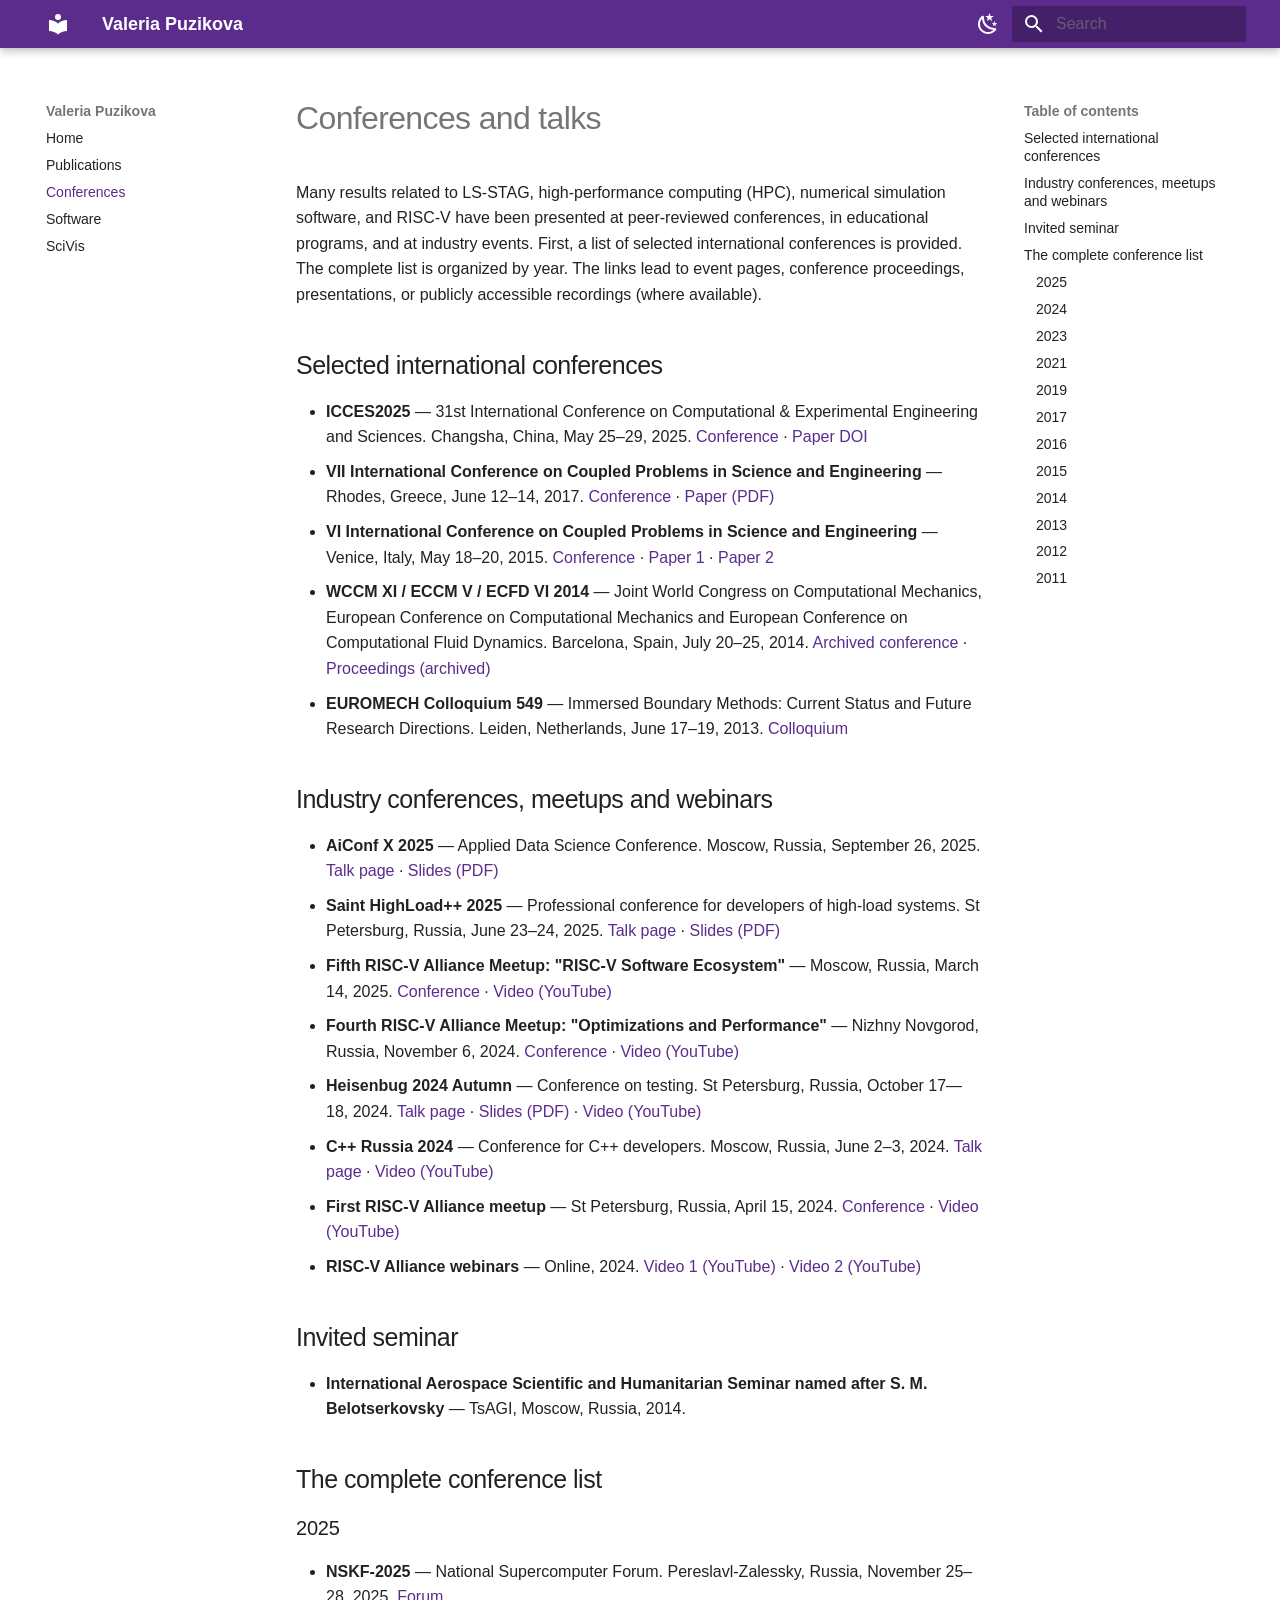
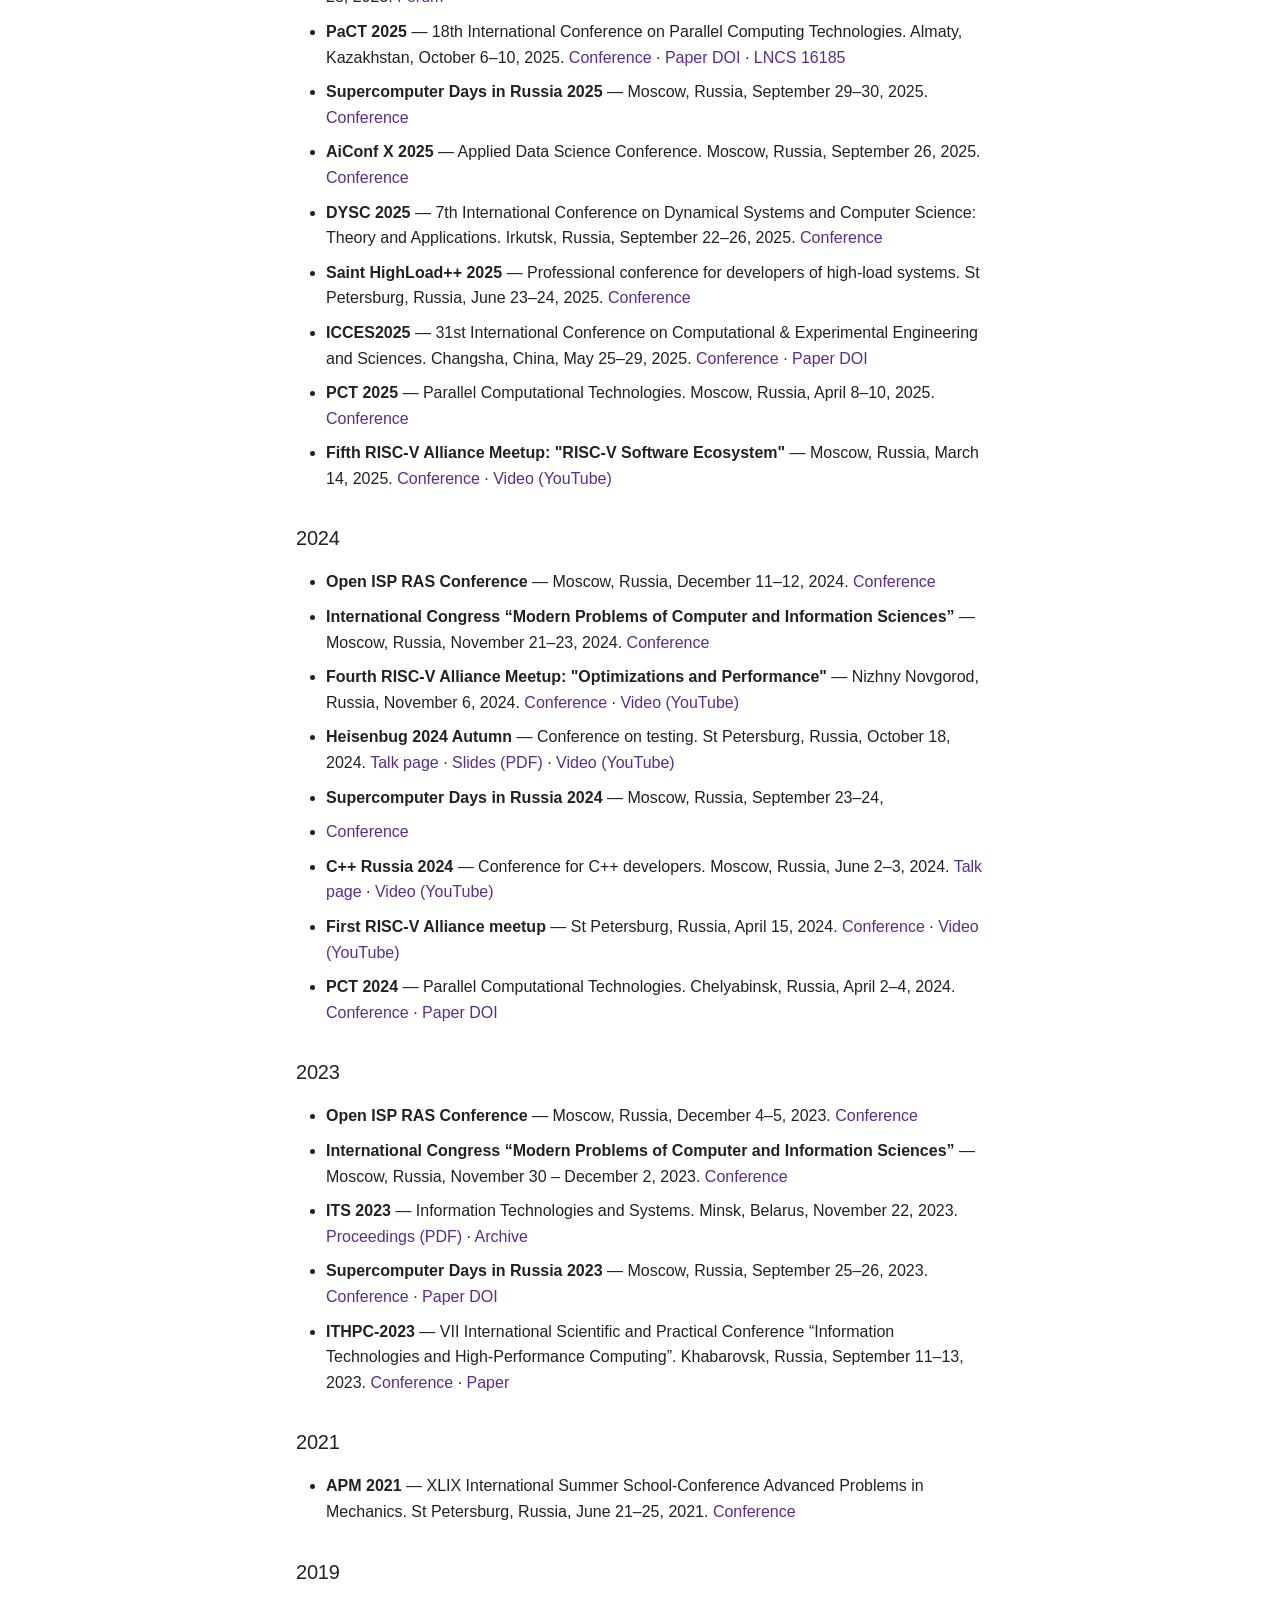
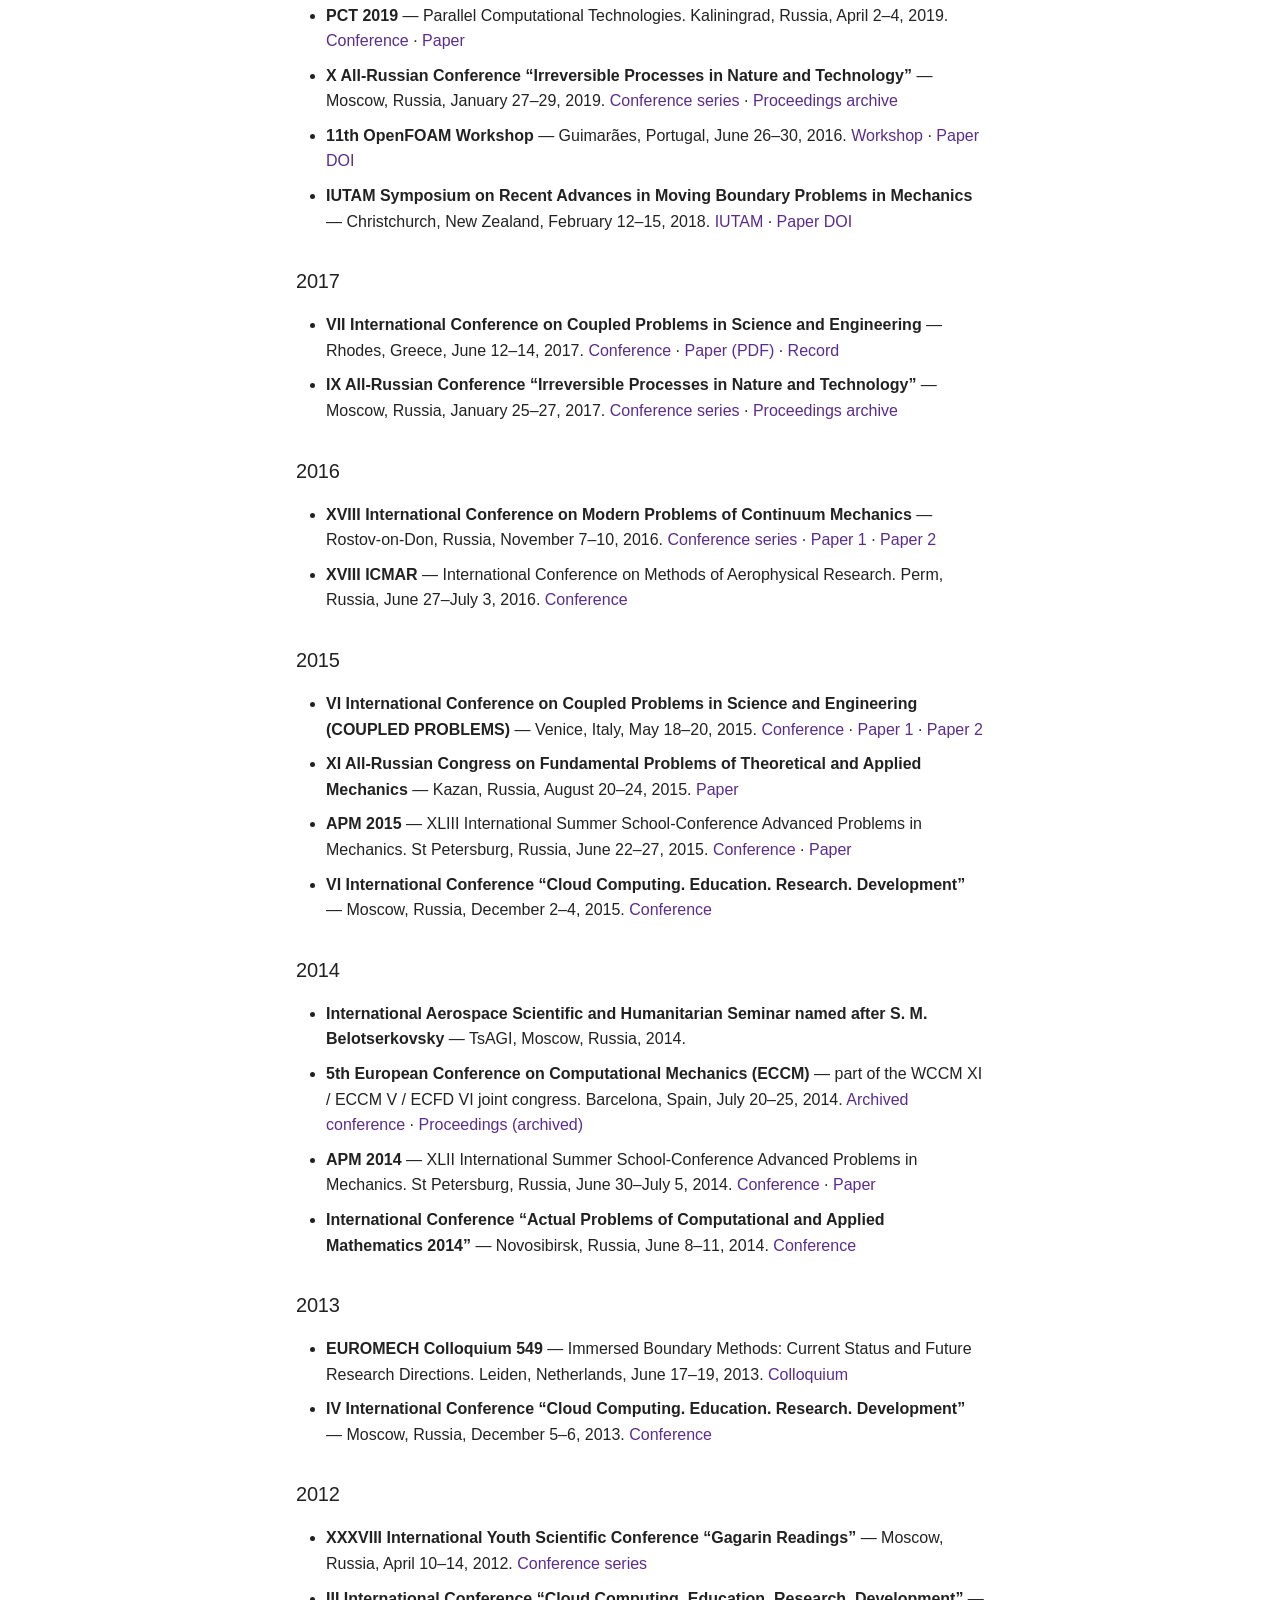
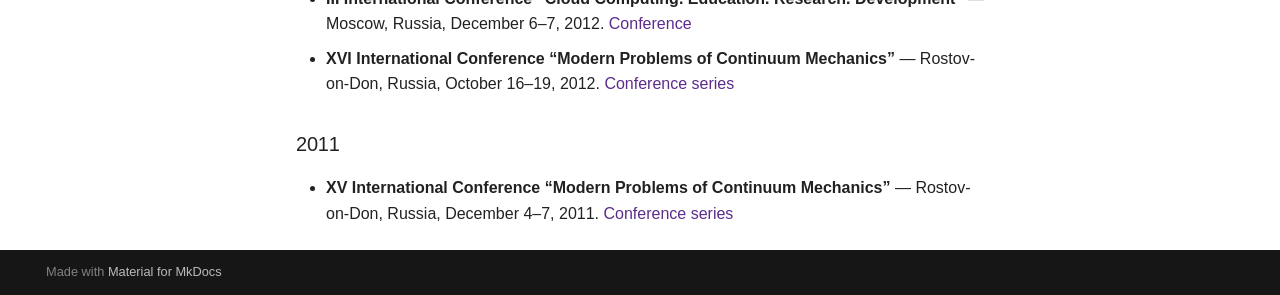
==== conferences/index.html @ 42e836c8 "Deploy site 2026-10-29 13:43" ====
<!doctype html>
<html lang="en" class="no-js">
  <head>
    
      <meta charset="utf-8">
      <meta name="viewport" content="width=device-width,initial-scale=1">
      
        <meta name="description" content="CFD, immersed boundary methods, HPC, verification and validation">
      
      
      
        <link rel="canonical" href="https://vvp-cfd.github.io/conferences/">
      
      
        <link rel="prev" href="../publications/">
      
      
        <link rel="next" href="../software/">
      
      
        
      
      
      <link rel="icon" href="../assets/images/favicon.png">
      <meta name="generator" content="mkdocs-1.6.1, mkdocs-material-9.7.7">
    
    
      
        <title>Conferences - Valeria Puzikova</title>
      
    
    
      <link rel="stylesheet" href="../assets/stylesheets/main.ec1eaa64.min.css">
      
        
        <link rel="stylesheet" href="../assets/stylesheets/palette.ab4e12ef.min.css">
      
      


    
    
      
    
    
      
    
    
      <link rel="stylesheet" href="../assets/extra.css">
    
    <script>__md_scope=new URL("..",location),__md_hash=e=>[...e].reduce(((e,_)=>(e<<5)-e+_.charCodeAt(0)),0),__md_get=(e,_=localStorage,t=__md_scope)=>JSON.parse(_.getItem(t.pathname+"."+e)),__md_set=(e,_,t=localStorage,a=__md_scope)=>{try{t.setItem(a.pathname+"."+e,JSON.stringify(_))}catch(e){}}</script>
    
      

    
    
  </head>
  
  
    
    
      
    
    
    
    
    <body dir="ltr" data-md-color-scheme="default" data-md-color-primary="custom" data-md-color-accent="custom">
  
    
    <input class="md-toggle" data-md-toggle="drawer" type="checkbox" id="__drawer" autocomplete="off">
    <input class="md-toggle" data-md-toggle="search" type="checkbox" id="__search" autocomplete="off">
    <label class="md-overlay" for="__drawer"></label>
    <div data-md-component="skip">
      
        
        <a href="#conferences-and-talks" class="md-skip">
          Skip to content
        </a>
      
    </div>
    <div data-md-component="announce">
      
    </div>
    
    
      

  

<header class="md-header md-header--shadow" data-md-component="header">
  <nav class="md-header__inner md-grid" aria-label="Header">
    <a href=".." title="Valeria Puzikova" class="md-header__button md-logo" aria-label="Valeria Puzikova" data-md-component="logo">
      
  
  <svg xmlns="http://www.w3.org/2000/svg" viewBox="0 0 24 24"><path d="M12 8a3 3 0 0 0 3-3 3 3 0 0 0-3-3 3 3 0 0 0-3 3 3 3 0 0 0 3 3m0 3.54C9.64 9.35 6.5 8 3 8v11c3.5 0 6.64 1.35 9 3.54 2.36-2.19 5.5-3.54 9-3.54V8c-3.5 0-6.64 1.35-9 3.54"/></svg>

    </a>
    <label class="md-header__button md-icon" for="__drawer">
      
      <svg xmlns="http://www.w3.org/2000/svg" viewBox="0 0 24 24"><path d="M3 6h18v2H3zm0 5h18v2H3zm0 5h18v2H3z"/></svg>
    </label>
    <div class="md-header__title" data-md-component="header-title">
      <div class="md-header__ellipsis">
        <div class="md-header__topic">
          <span class="md-ellipsis">
            Valeria Puzikova
          </span>
        </div>
        <div class="md-header__topic" data-md-component="header-topic">
          <span class="md-ellipsis">
            
              Conferences
            
          </span>
        </div>
      </div>
    </div>
    
      
        <form class="md-header__option" data-md-component="palette">
  
    
    
    
    <input class="md-option" data-md-color-media="" data-md-color-scheme="default" data-md-color-primary="custom" data-md-color-accent="custom"  aria-label="Switch to dark mode"  type="radio" name="__palette" id="__palette_0">
    
      <label class="md-header__button md-icon" title="Switch to dark mode" for="__palette_1" hidden>
        <svg xmlns="http://www.w3.org/2000/svg" viewBox="0 0 24 24"><path d="m17.75 4.09-2.53 1.94.91 3.06-2.63-1.81-2.63 1.81.91-3.06-2.53-1.94L12.44 4l1.06-3 1.06 3zm3.5 6.91-1.64 1.25.59 1.98-1.7-1.17-1.7 1.17.59-1.98L15.75 11l2.06-.05L18.5 9l.69 1.95zm-2.28 4.95c.83-.08 1.72 1.1 1.19 1.85-.32.45-.66.87-1.08 1.27C15.17 23 8.84 23 4.94 19.07c-3.91-3.9-3.91-10.24 0-14.14.4-.4.82-.76 1.27-1.08.75-.53 1.93.36 1.85 1.19-.27 2.86.69 5.83 2.89 8.02a9.96 9.96 0 0 0 8.02 2.89m-1.64 2.02a12.08 12.08 0 0 1-7.8-3.47c-2.17-2.19-3.33-5-3.49-7.82-2.81 3.14-2.7 7.96.31 10.98 3.02 3.01 7.84 3.12 10.98.31"/></svg>
      </label>
    
  
    
    
    
    <input class="md-option" data-md-color-media="" data-md-color-scheme="slate" data-md-color-primary="custom" data-md-color-accent="custom"  aria-label="Switch to light mode"  type="radio" name="__palette" id="__palette_1">
    
      <label class="md-header__button md-icon" title="Switch to light mode" for="__palette_0" hidden>
        <svg xmlns="http://www.w3.org/2000/svg" viewBox="0 0 24 24"><path d="M12 7a5 5 0 0 1 5 5 5 5 0 0 1-5 5 5 5 0 0 1-5-5 5 5 0 0 1 5-5m0 2a3 3 0 0 0-3 3 3 3 0 0 0 3 3 3 3 0 0 0 3-3 3 3 0 0 0-3-3m0-7 2.39 3.42C13.65 5.15 12.84 5 12 5s-1.65.15-2.39.42zM3.34 7l4.16-.35A7.2 7.2 0 0 0 5.94 8.5c-.44.74-.69 1.5-.83 2.29zm.02 10 1.76-3.77a7.131 7.131 0 0 0 2.38 4.14zM20.65 7l-1.77 3.79a7.02 7.02 0 0 0-2.38-4.15zm-.01 10-4.14.36c.59-.51 1.12-1.14 1.54-1.86.42-.73.69-1.5.83-2.29zM12 22l-2.41-3.44c.74.27 1.55.44 2.41.44.82 0 1.63-.17 2.37-.44z"/></svg>
      </label>
    
  
</form>
      
    
    
      <script>var palette=__md_get("__palette");if(palette&&palette.color){if("(prefers-color-scheme)"===palette.color.media){var media=matchMedia("(prefers-color-scheme: light)"),input=document.querySelector(media.matches?"[data-md-color-media='(prefers-color-scheme: light)']":"[data-md-color-media='(prefers-color-scheme: dark)']");palette.color.media=input.getAttribute("data-md-color-media"),palette.color.scheme=input.getAttribute("data-md-color-scheme"),palette.color.primary=input.getAttribute("data-md-color-primary"),palette.color.accent=input.getAttribute("data-md-color-accent")}for(var[key,value]of Object.entries(palette.color))document.body.setAttribute("data-md-color-"+key,value)}</script>
    
    
    
      
      
        <label class="md-header__button md-icon" for="__search">
          
          <svg xmlns="http://www.w3.org/2000/svg" viewBox="0 0 24 24"><path d="M9.5 3A6.5 6.5 0 0 1 16 9.5c0 1.61-.59 3.09-1.56 4.23l.27.27h.79l5 5-1.5 1.5-5-5v-.79l-.27-.27A6.52 6.52 0 0 1 9.5 16 6.5 6.5 0 0 1 3 9.5 6.5 6.5 0 0 1 9.5 3m0 2C7 5 5 7 5 9.5S7 14 9.5 14 14 12 14 9.5 12 5 9.5 5"/></svg>
        </label>
        <div class="md-search" data-md-component="search" role="dialog">
  <label class="md-search__overlay" for="__search"></label>
  <div class="md-search__inner" role="search">
    <form class="md-search__form" name="search">
      <input type="text" class="md-search__input" name="query" aria-label="Search" placeholder="Search" autocapitalize="off" autocorrect="off" autocomplete="off" spellcheck="false" data-md-component="search-query" required>
      <label class="md-search__icon md-icon" for="__search">
        
        <svg xmlns="http://www.w3.org/2000/svg" viewBox="0 0 24 24"><path d="M9.5 3A6.5 6.5 0 0 1 16 9.5c0 1.61-.59 3.09-1.56 4.23l.27.27h.79l5 5-1.5 1.5-5-5v-.79l-.27-.27A6.52 6.52 0 0 1 9.5 16 6.5 6.5 0 0 1 3 9.5 6.5 6.5 0 0 1 9.5 3m0 2C7 5 5 7 5 9.5S7 14 9.5 14 14 12 14 9.5 12 5 9.5 5"/></svg>
        
        <svg xmlns="http://www.w3.org/2000/svg" viewBox="0 0 24 24"><path d="M20 11v2H8l5.5 5.5-1.42 1.42L4.16 12l7.92-7.92L13.5 5.5 8 11z"/></svg>
      </label>
      <nav class="md-search__options" aria-label="Search">
        
        <button type="reset" class="md-search__icon md-icon" title="Clear" aria-label="Clear" tabindex="-1">
          
          <svg xmlns="http://www.w3.org/2000/svg" viewBox="0 0 24 24"><path d="M19 6.41 17.59 5 12 10.59 6.41 5 5 6.41 10.59 12 5 17.59 6.41 19 12 13.41 17.59 19 19 17.59 13.41 12z"/></svg>
        </button>
      </nav>
      
        <div class="md-search__suggest" data-md-component="search-suggest"></div>
      
    </form>
    <div class="md-search__output">
      <div class="md-search__scrollwrap" tabindex="0" data-md-scrollfix>
        <div class="md-search-result" data-md-component="search-result">
          <div class="md-search-result__meta">
            Initializing search
          </div>
          <ol class="md-search-result__list" role="presentation"></ol>
        </div>
      </div>
    </div>
  </div>
</div>
      
    
    
  </nav>
  
</header>
    
    <div class="md-container" data-md-component="container">
      
      
        
          
        
      
      <main class="md-main" data-md-component="main">
        <div class="md-main__inner md-grid">
          
            
              
              <div class="md-sidebar md-sidebar--primary" data-md-component="sidebar" data-md-type="navigation" >
                <div class="md-sidebar__scrollwrap">
                  <div class="md-sidebar__inner">
                    



<nav class="md-nav md-nav--primary" aria-label="Navigation" data-md-level="0">
  <label class="md-nav__title" for="__drawer">
    <a href=".." title="Valeria Puzikova" class="md-nav__button md-logo" aria-label="Valeria Puzikova" data-md-component="logo">
      
  
  <svg xmlns="http://www.w3.org/2000/svg" viewBox="0 0 24 24"><path d="M12 8a3 3 0 0 0 3-3 3 3 0 0 0-3-3 3 3 0 0 0-3 3 3 3 0 0 0 3 3m0 3.54C9.64 9.35 6.5 8 3 8v11c3.5 0 6.64 1.35 9 3.54 2.36-2.19 5.5-3.54 9-3.54V8c-3.5 0-6.64 1.35-9 3.54"/></svg>

    </a>
    Valeria Puzikova
  </label>
  
  <ul class="md-nav__list" data-md-scrollfix>
    
      
      
  
  
  
  
    <li class="md-nav__item">
      <a href=".." class="md-nav__link">
        
  
  
  <span class="md-ellipsis">
    
  
    Home
  

    
  </span>
  
  

      </a>
    </li>
  

    
      
      
  
  
  
  
    <li class="md-nav__item">
      <a href="../publications/" class="md-nav__link">
        
  
  
  <span class="md-ellipsis">
    
  
    Publications
  

    
  </span>
  
  

      </a>
    </li>
  

    
      
      
  
  
    
  
  
  
    <li class="md-nav__item md-nav__item--active">
      
      <input class="md-nav__toggle md-toggle" type="checkbox" id="__toc">
      
      
        
      
      
        <label class="md-nav__link md-nav__link--active" for="__toc">
          
  
  
  <span class="md-ellipsis">
    
  
    Conferences
  

    
  </span>
  
  

          <span class="md-nav__icon md-icon"></span>
        </label>
      
      <a href="./" class="md-nav__link md-nav__link--active">
        
  
  
  <span class="md-ellipsis">
    
  
    Conferences
  

    
  </span>
  
  

      </a>
      
        

<nav class="md-nav md-nav--secondary" aria-label="Table of contents">
  
  
  
    
  
  
    <label class="md-nav__title" for="__toc">
      <span class="md-nav__icon md-icon"></span>
      Table of contents
    </label>
    <ul class="md-nav__list" data-md-component="toc" data-md-scrollfix>
      
        <li class="md-nav__item">
  <a href="#selected-international-conferences" class="md-nav__link">
    <span class="md-ellipsis">
      
        Selected international conferences
      
    </span>
  </a>
  
</li>
      
        <li class="md-nav__item">
  <a href="#industry-conferences-meetups-and-webinars" class="md-nav__link">
    <span class="md-ellipsis">
      
        Industry conferences, meetups and webinars
      
    </span>
  </a>
  
</li>
      
        <li class="md-nav__item">
  <a href="#invited-seminar" class="md-nav__link">
    <span class="md-ellipsis">
      
        Invited seminar
      
    </span>
  </a>
  
</li>
      
        <li class="md-nav__item">
  <a href="#the-complete-conference-list" class="md-nav__link">
    <span class="md-ellipsis">
      
        The complete conference list
      
    </span>
  </a>
  
    <nav class="md-nav" aria-label="The complete conference list">
      <ul class="md-nav__list">
        
          <li class="md-nav__item">
  <a href="#2025" class="md-nav__link">
    <span class="md-ellipsis">
      
        2025
      
    </span>
  </a>
  
</li>
        
          <li class="md-nav__item">
  <a href="#2024" class="md-nav__link">
    <span class="md-ellipsis">
      
        2024
      
    </span>
  </a>
  
</li>
        
          <li class="md-nav__item">
  <a href="#2023" class="md-nav__link">
    <span class="md-ellipsis">
      
        2023
      
    </span>
  </a>
  
</li>
        
          <li class="md-nav__item">
  <a href="#2021" class="md-nav__link">
    <span class="md-ellipsis">
      
        2021
      
    </span>
  </a>
  
</li>
        
          <li class="md-nav__item">
  <a href="#2019" class="md-nav__link">
    <span class="md-ellipsis">
      
        2019
      
    </span>
  </a>
  
</li>
        
          <li class="md-nav__item">
  <a href="#2017" class="md-nav__link">
    <span class="md-ellipsis">
      
        2017
      
    </span>
  </a>
  
</li>
        
          <li class="md-nav__item">
  <a href="#2016" class="md-nav__link">
    <span class="md-ellipsis">
      
        2016
      
    </span>
  </a>
  
</li>
        
          <li class="md-nav__item">
  <a href="#2015" class="md-nav__link">
    <span class="md-ellipsis">
      
        2015
      
    </span>
  </a>
  
</li>
        
          <li class="md-nav__item">
  <a href="#2014" class="md-nav__link">
    <span class="md-ellipsis">
      
        2014
      
    </span>
  </a>
  
</li>
        
          <li class="md-nav__item">
  <a href="#2013" class="md-nav__link">
    <span class="md-ellipsis">
      
        2013
      
    </span>
  </a>
  
</li>
        
          <li class="md-nav__item">
  <a href="#2012" class="md-nav__link">
    <span class="md-ellipsis">
      
        2012
      
    </span>
  </a>
  
</li>
        
          <li class="md-nav__item">
  <a href="#2011" class="md-nav__link">
    <span class="md-ellipsis">
      
        2011
      
    </span>
  </a>
  
</li>
        
      </ul>
    </nav>
  
</li>
      
    </ul>
  
</nav>
      
    </li>
  

    
      
      
  
  
  
  
    <li class="md-nav__item">
      <a href="../software/" class="md-nav__link">
        
  
  
  <span class="md-ellipsis">
    
  
    Software
  

    
  </span>
  
  

      </a>
    </li>
  

    
      
      
  
  
  
  
    <li class="md-nav__item">
      <a href="../scivis/" class="md-nav__link">
        
  
  
  <span class="md-ellipsis">
    
  
    SciVis
  

    
  </span>
  
  

      </a>
    </li>
  

    
  </ul>
</nav>
                  </div>
                </div>
              </div>
            
            
              
              <div class="md-sidebar md-sidebar--secondary" data-md-component="sidebar" data-md-type="toc" >
                <div class="md-sidebar__scrollwrap">
                  <div class="md-sidebar__inner">
                    

<nav class="md-nav md-nav--secondary" aria-label="Table of contents">
  
  
  
    
  
  
    <label class="md-nav__title" for="__toc">
      <span class="md-nav__icon md-icon"></span>
      Table of contents
    </label>
    <ul class="md-nav__list" data-md-component="toc" data-md-scrollfix>
      
        <li class="md-nav__item">
  <a href="#selected-international-conferences" class="md-nav__link">
    <span class="md-ellipsis">
      
        Selected international conferences
      
    </span>
  </a>
  
</li>
      
        <li class="md-nav__item">
  <a href="#industry-conferences-meetups-and-webinars" class="md-nav__link">
    <span class="md-ellipsis">
      
        Industry conferences, meetups and webinars
      
    </span>
  </a>
  
</li>
      
        <li class="md-nav__item">
  <a href="#invited-seminar" class="md-nav__link">
    <span class="md-ellipsis">
      
        Invited seminar
      
    </span>
  </a>
  
</li>
      
        <li class="md-nav__item">
  <a href="#the-complete-conference-list" class="md-nav__link">
    <span class="md-ellipsis">
      
        The complete conference list
      
    </span>
  </a>
  
    <nav class="md-nav" aria-label="The complete conference list">
      <ul class="md-nav__list">
        
          <li class="md-nav__item">
  <a href="#2025" class="md-nav__link">
    <span class="md-ellipsis">
      
        2025
      
    </span>
  </a>
  
</li>
        
          <li class="md-nav__item">
  <a href="#2024" class="md-nav__link">
    <span class="md-ellipsis">
      
        2024
      
    </span>
  </a>
  
</li>
        
          <li class="md-nav__item">
  <a href="#2023" class="md-nav__link">
    <span class="md-ellipsis">
      
        2023
      
    </span>
  </a>
  
</li>
        
          <li class="md-nav__item">
  <a href="#2021" class="md-nav__link">
    <span class="md-ellipsis">
      
        2021
      
    </span>
  </a>
  
</li>
        
          <li class="md-nav__item">
  <a href="#2019" class="md-nav__link">
    <span class="md-ellipsis">
      
        2019
      
    </span>
  </a>
  
</li>
        
          <li class="md-nav__item">
  <a href="#2017" class="md-nav__link">
    <span class="md-ellipsis">
      
        2017
      
    </span>
  </a>
  
</li>
        
          <li class="md-nav__item">
  <a href="#2016" class="md-nav__link">
    <span class="md-ellipsis">
      
        2016
      
    </span>
  </a>
  
</li>
        
          <li class="md-nav__item">
  <a href="#2015" class="md-nav__link">
    <span class="md-ellipsis">
      
        2015
      
    </span>
  </a>
  
</li>
        
          <li class="md-nav__item">
  <a href="#2014" class="md-nav__link">
    <span class="md-ellipsis">
      
        2014
      
    </span>
  </a>
  
</li>
        
          <li class="md-nav__item">
  <a href="#2013" class="md-nav__link">
    <span class="md-ellipsis">
      
        2013
      
    </span>
  </a>
  
</li>
        
          <li class="md-nav__item">
  <a href="#2012" class="md-nav__link">
    <span class="md-ellipsis">
      
        2012
      
    </span>
  </a>
  
</li>
        
          <li class="md-nav__item">
  <a href="#2011" class="md-nav__link">
    <span class="md-ellipsis">
      
        2011
      
    </span>
  </a>
  
</li>
        
      </ul>
    </nav>
  
</li>
      
    </ul>
  
</nav>
                  </div>
                </div>
              </div>
            
          
          
            <div class="md-content" data-md-component="content">
              
              <article class="md-content__inner md-typeset">
                
                  



<h1 id="conferences-and-talks">Conferences and talks</h1>
<p>Many results related to LS-STAG, high-performance computing (HPC), numerical
simulation software, and RISC-V have been presented at peer-reviewed
conferences, in educational programs, and at industry events. First, a list of
selected international conferences is provided. The complete list is organized by
year. The links lead to event pages, conference proceedings, presentations, or
publicly accessible recordings (where available).</p>
<h2 id="selected-international-conferences">Selected international conferences</h2>
<ul>
<li><strong>ICCES2025</strong> — 31st International Conference on Computational &amp; Experimental
  Engineering and Sciences. Changsha, China, May 25–29, 2025.
  <a href="https://2025.iccesconf.org/">Conference</a> ·
  <a href="https://doi.org/10.1007/978-3-032-17313-3_80">Paper DOI</a></li>
<li><strong>VII International Conference on Coupled Problems in Science and
  Engineering</strong> — Rhodes, Greece, June 12–14, 2017.
  <a href="https://congress.cimne.com/coupled2017/">Conference</a> ·
  <a href="https://upcommons.upc.edu/bitstreams/02631476-838d-4ca0-a8c7-fb167f6ece3a/download">Paper (PDF)</a> </li>
<li><strong>VI International Conference on Coupled Problems in Science and
  Engineering</strong> — Venice, Italy, May 18–20, 2015.
  <a href="https://congress.cimne.com/coupled2015/">Conference</a> ·
  <a href="https://upcommons.upc.edu/bitstreams/add7aa83-e094-4962-8ad3-fe5a0742d3af/download">Paper 1</a> ·
  <a href="https://upcommons.upc.edu/bitstreams/e483f7df-1ebc-46f1-a7b0-f172f6ddf0b0/download">Paper 2</a></li>
<li><strong>WCCM XI / ECCM V / ECFD VI 2014</strong> — Joint World Congress on Computational
  Mechanics, European Conference on Computational Mechanics and European
  Conference on Computational Fluid Dynamics. Barcelona, Spain, July 20–25,
  2014.
  <a href="https://web.archive.org/web/20141218145935/http://wccm-eccm-ecfd2014.org/frontal/default.asp">Archived conference</a> ·
  <a href="https://web.archive.org/web/20150228031425/http://www.wccm-eccm-ecfd2014.org/frontal/Ebook.asp">Proceedings (archived)</a></li>
<li><strong>EUROMECH Colloquium 549</strong> — Immersed Boundary Methods: Current Status and
  Future Research Directions. Leiden, Netherlands, June 17–19, 2013.
  <a href="https://euromech.org/colloquia/all-events/549/">Colloquium</a></li>
</ul>
<h2 id="industry-conferences-meetups-and-webinars">Industry conferences, meetups and webinars</h2>
<ul>
<li><strong>AiConf X 2025</strong> — Applied Data Science Conference. Moscow, Russia, September
  26, 2025. <a href="https://aiconf.ru/2025/abstracts/15973">Talk page</a> ·
  <a href="https://disk.yandex.ru/i/WklMLYRkSc1jYQ">Slides (PDF)</a></li>
<li><strong>Saint HighLoad++ 2025</strong> — Professional conference for developers of
  high-load systems. St Petersburg, Russia, June 23–24, 2025.
  <a href="https://highload.ru/spb/2025/abstracts/15053">Talk page</a> ·
  <a href="https://disk.yandex.ru/i/idDt1Qj6YyAMjA">Slides (PDF)</a></li>
<li><strong>Fifth RISC-V Alliance Meetup: "RISC-V Software Ecosystem"</strong> — Moscow,
  Russia, March 14, 2025.
  <a href="https://events.yadro.com/riscv-msk-0325/">Conference</a> ·
  <a href="https://www.youtube.com/watch?v=QREtMuYy3jQ">Video (YouTube)</a></li>
<li><strong>Fourth RISC-V Alliance Meetup: "Optimizations and Performance"</strong> — Nizhny
  Novgorod, Russia, November 6, 2024.
  <a href="https://events.yadro.com/riscv-nnov-1124/">Conference</a> ·
  <a href="https://www.youtube.com/watch?v=HM9R0IQI8j8">Video (YouTube)</a></li>
<li><strong>Heisenbug 2024 Autumn</strong> — Conference on testing. St Petersburg, Russia,
  October 17—18, 2024.
  <a href="https://heisenbug.ru/en/archive/2024%20Autumn/talks/20005915-how-ivan-got-soaked-in-the-rain-because-of-a-computational-error-or-testing-the-accuracy-of-maths-li/">Talk page</a> ·
  <a href="https://squidex.jugru.team/api/assets/srm/4c82551d-25f4-475f-8543-a85dd8d84f5a/puzikova-heisenbug.pdf">Slides (PDF)</a> ·
  <a href="https://www.youtube.com/watch?v=IYeyJAOEACg">Video (YouTube)</a></li>
<li><strong>C++ Russia 2024</strong> — Conference for C++ developers. Moscow, Russia, June 2–3,
  2024.
  <a href="https://cppconf.ru/en/archive/2024/talks/20004219-a-million-failing-tests-or-how-we-launched-a-famous-open-source-product-on-risc-v-and-fixed-it/">Talk page</a> ·
  <a href="https://www.youtube.com/watch?v=tsaR1iHVpj8">Video (YouTube)</a></li>
<li><strong>First RISC-V Alliance meetup</strong> — St Petersburg, Russia, April 15, 2024.
  <a href="https://events.yadro.com/riscv-spb-0424/">Conference</a> ·
  <a href="https://www.youtube.com/watch?v=3p89pE3CA78">Video (YouTube)</a></li>
<li><strong>RISC-V Alliance webinars</strong> — Online, 2024.
  <a href="https://www.youtube.com/watch?v=hVQ6V1s65GY">Video 1 (YouTube)</a> ·
  <a href="https://www.youtube.com/watch?v=U5Nb5W3mC00">Video 2 (YouTube)</a></li>
</ul>
<h2 id="invited-seminar">Invited seminar</h2>
<ul>
<li><strong>International Aerospace Scientific and Humanitarian Seminar named after
  S. M. Belotserkovsky</strong> — TsAGI, Moscow, Russia, 2014.</li>
</ul>
<h2 id="the-complete-conference-list">The complete conference list</h2>
<h3 id="2025">2025</h3>
<ul>
<li><strong>NSKF-2025</strong> — National Supercomputer Forum. Pereslavl-Zalessky, Russia,
  November 25–28, 2025. <a href="https://2025.nscf.ru/">Forum</a></li>
<li><strong>PaCT 2025</strong> — 18th International Conference on Parallel Computing
  Technologies. Almaty, Kazakhstan, October 6–10, 2025.
  <a href="https://ssd.sscc.ru/conference/pact2025/">Conference</a> ·
  <a href="https://doi.org/10.1007/978-3-032-06751-7_13">Paper DOI</a> ·
  <a href="https://link.springer.com/book/9783032067500">LNCS 16185</a></li>
<li><strong>Supercomputer Days in Russia 2025</strong> — Moscow, Russia, September 29–30, 2025.
  <a href="https://2025.russianscdays.org/">Conference</a></li>
<li><strong>AiConf X 2025</strong> — Applied Data Science Conference. Moscow, Russia, September
  26, 2025. <a href="https://aiconf.ru/2025/">Conference</a></li>
<li><strong>DYSC 2025</strong> — 7th International Conference on Dynamical Systems and Computer
  Science: Theory and Applications. Irkutsk, Russia, September 22–26, 2025.
  <a href="https://math.isu.ru/ru/conference/2025/main/">Conference</a></li>
<li><strong>Saint HighLoad++ 2025</strong> — Professional conference for developers of
  high-load systems. St Petersburg, Russia, June 23–24, 2025.
  <a href="https://highload.ru/spb/2025">Conference</a></li>
<li><strong>ICCES2025</strong> — 31st International Conference on Computational &amp; Experimental
  Engineering and Sciences. Changsha, China, May 25–29, 2025.
  <a href="https://2025.iccesconf.org/">Conference</a> ·
  <a href="https://doi.org/10.1007/978-3-032-17313-3_80">Paper DOI</a></li>
<li><strong>PСT 2025</strong> — Parallel Computational Technologies. Moscow, Russia, April
  8–10, 2025. <a href="https://павт.рф/2025/">Conference</a></li>
<li><strong>Fifth RISC-V Alliance Meetup: "RISC-V Software Ecosystem"</strong> — Moscow,
  Russia, March 14, 2025.
  <a href="https://events.yadro.com/riscv-msk-0325/">Conference</a> ·
  <a href="https://www.youtube.com/watch?v=QREtMuYy3jQ">Video (YouTube)</a></li>
</ul>
<h3 id="2024">2024</h3>
<ul>
<li><strong>Open ISP RAS Conference</strong> — Moscow, Russia, December 11–12, 2024.
  <a href="https://www.isprasopen.ru/2024/">Conference</a></li>
<li><strong>International Congress “Modern Problems of Computer and Information
  Sciences”</strong> — Moscow, Russia, November 21–23, 2024.
  <a href="https://cs.msu.ru/news/4169">Conference</a></li>
<li><strong>Fourth RISC-V Alliance Meetup: "Optimizations and Performance"</strong> — Nizhny
  Novgorod, Russia, November 6, 2024.
  <a href="https://events.yadro.com/riscv-nnov-1124/">Conference</a> ·
  <a href="https://www.youtube.com/watch?v=HM9R0IQI8j8">Video (YouTube)</a></li>
<li><strong>Heisenbug 2024 Autumn</strong> — Conference on testing. St Petersburg, Russia, October 18, 2024.
  <a href="https://heisenbug.ru/en/archive/2024%20Autumn/talks/20005915-how-ivan-got-soaked-in-the-rain-because-of-a-computational-error-or-testing-the-accuracy-of-maths-li/">Talk page</a> ·
  <a href="https://squidex.jugru.team/api/assets/srm/4c82551d-25f4-475f-8543-a85dd8d84f5a/puzikova-heisenbug.pdf">Slides (PDF)</a> ·
  <a href="https://www.youtube.com/watch?v=IYeyJAOEACg">Video (YouTube)</a></li>
<li><strong>Supercomputer Days in Russia 2024</strong> — Moscow, Russia, September 23–24,</li>
<li><a href="https://2024.russianscdays.org/">Conference</a></li>
<li><strong>C++ Russia 2024</strong> — Conference for C++ developers. Moscow, Russia, June 2–3, 2024.
  <a href="https://cppconf.ru/en/archive/2024/talks/20004219-a-million-failing-tests-or-how-we-launched-a-famous-open-source-product-on-risc-v-and-fixed-it/">Talk page</a> ·
  <a href="https://www.youtube.com/watch?v=tsaR1iHVpj8">Video (YouTube)</a></li>
<li><strong>First RISC-V Alliance meetup</strong> — St Petersburg, Russia, April 15, 2024.
  <a href="https://events.yadro.com/riscv-spb-0424/">Conference</a> ·
  <a href="https://www.youtube.com/watch?v=3p89pE3CA78">Video (YouTube)</a></li>
<li><strong>PСT 2024</strong> — Parallel Computational Technologies. Chelyabinsk, Russia,
  April 2–4, 2024.
  <a href="http://agora.guru.ru/display.php?conf=pavt2024">Conference</a> ·
  <a href="https://doi.org/10.1007/978-3-031-73372-7_18">Paper DOI</a></li>
</ul>
<h3 id="2023">2023</h3>
<ul>
<li><strong>Open ISP RAS Conference</strong> — Moscow, Russia, December 4–5, 2023.
  <a href="https://www.isprasopen.ru/2023/">Conference</a></li>
<li><strong>International Congress “Modern Problems of Computer and Information
  Sciences”</strong> — Moscow, Russia, November 30 – December 2, 2023.
  <a href="https://cs.msu.ru/news/3964">Conference</a></li>
<li><strong>ITS 2023</strong> — Information Technologies and Systems. Minsk, Belarus, November
  22, 2023. <a href="https://its.bsuir.by/m/12_130111_1_180716.pdf">Proceedings (PDF)</a> ·
  <a href="https://its.bsuir.by/its/ru/arkhiv">Archive</a></li>
<li><strong>Supercomputer Days in Russia 2023</strong> — Moscow, Russia, September 25–26, 2023.
  <a href="https://2023.russianscdays.org/">Conference</a> ·
  <a href="https://doi.org/10.1007/978-3-031-49435-2_18">Paper DOI</a></li>
<li><strong>ITHPC-2023</strong> — VII International Scientific and Practical Conference
  “Information Technologies and High-Performance Computing”. Khabarovsk, Russia,
  September 11–13, 2023.
  <a href="https://conf2023.ccfebras.ru/">Conference</a> ·
  <a href="https://www.elibrary.ru/item.asp?id=55002769">Paper</a></li>
</ul>
<h3 id="2021">2021</h3>
<ul>
<li><strong>APM 2021</strong> — XLIX International Summer School-Conference Advanced Problems
  in Mechanics. St Petersburg, Russia, June 21–25, 2021.
  <a href="https://apm-conf.spb.ru/history_rus/apm-2021/">Conference</a></li>
</ul>
<h3 id="2019">2019</h3>
<ul>
<li><strong>PCT 2019</strong> — Parallel Computational Technologies. Kaliningrad, Russia,
  April 2–4, 2019.
  <a href="http://agora.guru.ru/display.php?conf=pavt2019">Conference</a> ·
  <a href="https://www.elibrary.ru/item.asp?id=37327256">Paper</a></li>
<li><strong>X All-Russian Conference “Irreversible Processes in Nature and Technology”</strong>
  — Moscow, Russia, January 27–29, 2019. <a href="https://nppt.bmstu.ru/">Conference series</a> ·
  <a href="https://nppt.bmstu.ru/about">Proceedings archive</a></li>
<li><strong>11th OpenFOAM Workshop</strong> — Guimarães, Portugal, June 26–30,
  2016.
  <a href="https://openfoam-extend.sourceforge.net/OpenFOAM_Workshops/OFW11_2016_Guimaraes/">Workshop</a> ·
  <a href="https://doi.org/10.1007/978-3-319-60846-4_33">Paper DOI</a></li>
<li><strong>IUTAM Symposium on Recent Advances in Moving Boundary Problems in
  Mechanics</strong> — Christchurch, New Zealand, February 12–15, 2018. <a href="https://iutam.org/">IUTAM</a> ·
  <a href="https://doi.org/10.1007/978-3-030-13720-5_12">Paper DOI</a></li>
</ul>
<h3 id="2017">2017</h3>
<ul>
<li><strong>VII International Conference on Coupled Problems in Science and
  Engineering</strong> — Rhodes, Greece, June 12–14, 2017.
  <a href="https://congress.cimne.com/coupled2017/">Conference</a> ·
  <a href="https://upcommons.upc.edu/bitstreams/02631476-838d-4ca0-a8c7-fb167f6ece3a/download">Paper (PDF)</a> ·
  <a href="https://upcommons.upc.edu/entities/publication/6b069f4d-254a-4ec1-bc78-2a4892be5435/full">Record</a></li>
<li><strong>IX All-Russian Conference “Irreversible Processes in Nature and
  Technology”</strong> — Moscow, Russia, January 25–27, 2017.
  <a href="https://nppt.bmstu.ru/">Conference series</a> ·
  <a href="https://nppt.bmstu.ru/about">Proceedings archive</a></li>
</ul>
<h3 id="2016">2016</h3>
<ul>
<li><strong>XVIII International Conference on Modern Problems of Continuum Mechanics</strong>
  — Rostov-on-Don, Russia, November 7–10, 2016.
  <a href="http://mcc-conf.ru/results.html">Conference series</a> ·
  <a href="https://www.elibrary.ru/item.asp?id=29856780">Paper 1</a> ·
  <a href="https://www.elibrary.ru/item.asp?id=29856738">Paper 2</a></li>
<li><strong>XVIII ICMAR</strong> — International Conference on Methods of Aerophysical
  Research. Perm, Russia, June 27–July 3, 2016.
  <a href="http://www.igc2015.igc.irk.ru/icmar2016/">Conference</a></li>
</ul>
<h3 id="2015">2015</h3>
<ul>
<li><strong>VI International Conference on Coupled Problems in Science and
  Engineering (COUPLED PROBLEMS)</strong> — Venice, Italy, May 18–20, 2015.
  <a href="https://congress.cimne.com/coupled2015/">Conference</a> ·
  <a href="https://upcommons.upc.edu/bitstreams/add7aa83-e094-4962-8ad3-fe5a0742d3af/download">Paper 1</a> ·
  <a href="https://upcommons.upc.edu/bitstreams/e483f7df-1ebc-46f1-a7b0-f172f6ddf0b0/download">Paper 2</a></li>
<li><strong>XI All-Russian Congress on Fundamental Problems of Theoretical and Applied
  Mechanics</strong> — Kazan, Russia, August 20–24, 2015.
  <a href="https://www.elibrary.ru/item.asp?id=24825520">Paper</a></li>
<li><strong>APM 2015</strong> — XLIII International Summer School-Conference Advanced Problems
  in Mechanics. St Petersburg, Russia, June 22–27, 2015.
  <a href="https://apm-conf.spb.ru/history_rus/apm-2015">Conference</a> ·
  <a href="https://www.elibrary.ru/item.asp?id=28827696">Paper</a></li>
<li><strong>VI International Conference “Cloud Computing. Education. Research.
  Development”</strong> — Moscow, Russia, December 2–4, 2015.
  <a href="https://www.ispras.ru/reports/unicfdconf-2015.php">Conference</a></li>
</ul>
<h3 id="2014">2014</h3>
<ul>
<li><strong>International Aerospace Scientific and Humanitarian Seminar named after
  S. M. Belotserkovsky</strong> — TsAGI, Moscow, Russia, 2014.</li>
<li><strong>5th European Conference on Computational Mechanics (ECCM)</strong> — part of the
  WCCM XI / ECCM V / ECFD VI joint congress. Barcelona, Spain, July 20–25,
  2014.
  <a href="https://web.archive.org/web/20141218145935/http://wccm-eccm-ecfd2014.org/frontal/default.asp">Archived conference</a> ·
  <a href="https://web.archive.org/web/20150228031425/http://www.wccm-eccm-ecfd2014.org/frontal/Ebook.asp">Proceedings (archived)</a></li>
<li><strong>APM 2014</strong> — XLII International Summer School-Conference Advanced Problems
  in Mechanics. St Petersburg, Russia, June 30–July 5, 2014.
  <a href="https://apm-conf.spb.ru/history_rus/apm-2014/">Conference</a> ·
  <a href="https://www.elibrary.ru/item.asp?id=32471633">Paper</a></li>
<li><strong>International Conference “Actual Problems of Computational and Applied
  Mathematics 2014”</strong> — Novosibirsk, Russia, June 8–11, 2014.
  <a href="https://conf.nsc.ru/amca14">Conference</a></li>
</ul>
<h3 id="2013">2013</h3>
<ul>
<li><strong>EUROMECH Colloquium 549</strong> — Immersed Boundary Methods: Current Status and
  Future Research Directions. Leiden, Netherlands, June 17–19, 2013.
  <a href="https://euromech.org/colloquia/all-events/549/">Colloquium</a></li>
<li><strong>IV International Conference “Cloud Computing. Education. Research.
  Development”</strong> — Moscow, Russia, December 5–6, 2013.
  <a href="https://www.ispras.ru/news/report-conference-cloud-computing-2013/">Conference</a></li>
</ul>
<h3 id="2012">2012</h3>
<ul>
<li><strong>XXXVIII International Youth Scientific Conference “Gagarin Readings”</strong> —
  Moscow, Russia, April 10–14, 2012. <a href="https://gagarin.mai.ru/">Conference series</a></li>
<li><strong>III International Conference “Cloud Computing. Education. Research.
  Development”</strong> — Moscow, Russia, December 6–7, 2012.
  <a href="https://www.ispras.ru/news/report-conference-cloud-computing-2012/">Conference</a></li>
<li><strong>XVI International Conference “Modern Problems of Continuum Mechanics”</strong> —
  Rostov-on-Don, Russia, October 16–19, 2012.
  <a href="http://mcc-conf.ru/results.html">Conference series</a></li>
</ul>
<h3 id="2011">2011</h3>
<ul>
<li><strong>XV International Conference “Modern Problems of Continuum Mechanics”</strong> —
  Rostov-on-Don, Russia, December 4–7, 2011.
  <a href="http://mcc-conf.ru/results.html">Conference series</a></li>
</ul>












                
              </article>
            </div>
          
          
<script>var target=document.getElementById(location.hash.slice(1));target&&target.name&&(target.checked=target.name.startsWith("__tabbed_"))</script>
        </div>
        
          <button type="button" class="md-top md-icon" data-md-component="top" hidden>
  
  <svg xmlns="http://www.w3.org/2000/svg" viewBox="0 0 24 24"><path d="M13 20h-2V8l-5.5 5.5-1.42-1.42L12 4.16l7.92 7.92-1.42 1.42L13 8z"/></svg>
  Back to top
</button>
        
      </main>
      
        <footer class="md-footer">
  
  <div class="md-footer-meta md-typeset">
    <div class="md-footer-meta__inner md-grid">
      <div class="md-copyright">
  
  
    Made with
    <a href="https://squidfunk.github.io/mkdocs-material/" target="_blank" rel="noopener">
      Material for MkDocs
    </a>
  
</div>
      
    </div>
  </div>
</footer>
      
    </div>
    <div class="md-dialog" data-md-component="dialog">
      <div class="md-dialog__inner md-typeset"></div>
    </div>
    
    
    
      
      
      <script id="__config" type="application/json">{"annotate": null, "base": "..", "features": ["navigation.sections", "navigation.top", "search.suggest", "search.highlight", "content.code.copy"], "search": "../assets/javascripts/workers/search.2c215733.min.js", "tags": null, "translations": {"clipboard.copied": "Copied to clipboard", "clipboard.copy": "Copy to clipboard", "search.result.more.one": "1 more on this page", "search.result.more.other": "# more on this page", "search.result.none": "No matching documents", "search.result.one": "1 matching document", "search.result.other": "# matching documents", "search.result.placeholder": "Type to start searching", "search.result.term.missing": "Missing", "select.version": "Select version"}, "version": null}</script>
    
    
      <script src="../assets/javascripts/bundle.d7400e89.min.js"></script>
      
    
  </body>
</html>
---- assets/stylesheets/main.ec1eaa64.min.css ----
@charset "UTF-8";html{-webkit-text-size-adjust:none;-moz-text-size-adjust:none;text-size-adjust:none;box-sizing:border-box}*,:after,:before{box-sizing:inherit}@media (prefers-reduced-motion){*,:after,:before{transition:none!important}}body{margin:0}a,button,input,label{-webkit-tap-highlight-color:transparent}a{color:inherit;text-decoration:none}hr{border:0;box-sizing:initial;display:block;height:.05rem;overflow:visible;padding:0}small{font-size:80%}sub,sup{line-height:1em}img{border-style:none}table{border-collapse:initial;border-spacing:0}td,th{font-weight:400;vertical-align:top}button{background:#0000;border:0;font-family:inherit;font-size:inherit;margin:0;padding:0}input{border:0;outline:none}:root{--md-primary-fg-color:#4051b5;--md-primary-fg-color--light:#5d6cc0;--md-primary-fg-color--dark:#303fa1;--md-primary-bg-color:#fff;--md-primary-bg-color--light:#ffffffb3;--md-accent-fg-color:#526cfe;--md-accent-fg-color--transparent:#526cfe1a;--md-accent-bg-color:#fff;--md-accent-bg-color--light:#ffffffb3}[data-md-color-scheme=default]{color-scheme:light}[data-md-color-scheme=default] img[src$="#gh-dark-mode-only"],[data-md-color-scheme=default] img[src$="#only-dark"]{display:none}:root,[data-md-color-scheme=default]{--md-hue:225deg;--md-default-fg-color:#000000de;--md-default-fg-color--light:#0000008a;--md-default-fg-color--lighter:#00000052;--md-default-fg-color--lightest:#00000012;--md-default-bg-color:#fff;--md-default-bg-color--light:#ffffffb3;--md-default-bg-color--lighter:#ffffff4d;--md-default-bg-color--lightest:#ffffff1f;--md-code-fg-color:#36464e;--md-code-bg-color:#f5f5f5;--md-code-bg-color--light:#f5f5f5b3;--md-code-bg-color--lighter:#f5f5f54d;--md-code-hl-color:#4287ff;--md-code-hl-color--light:#4287ff1a;--md-code-hl-number-color:#d52a2a;--md-code-hl-special-color:#db1457;--md-code-hl-function-color:#a846b9;--md-code-hl-constant-color:#6e59d9;--md-code-hl-keyword-color:#3f6ec6;--md-code-hl-string-color:#1c7d4d;--md-code-hl-name-color:var(--md-code-fg-color);--md-code-hl-operator-color:var(--md-default-fg-color--light);--md-code-hl-punctuation-color:var(--md-default-fg-color--light);--md-code-hl-comment-color:var(--md-default-fg-color--light);--md-code-hl-generic-color:var(--md-default-fg-color--light);--md-code-hl-variable-color:var(--md-default-fg-color--light);--md-typeset-color:var(--md-default-fg-color);--md-typeset-a-color:var(--md-primary-fg-color);--md-typeset-del-color:#f5503d26;--md-typeset-ins-color:#0bd57026;--md-typeset-kbd-color:#fafafa;--md-typeset-kbd-accent-color:#fff;--md-typeset-kbd-border-color:#b8b8b8;--md-typeset-mark-color:#ffff0080;--md-typeset-table-color:#0000001f;--md-typeset-table-color--light:rgba(0,0,0,.035);--md-admonition-fg-color:var(--md-default-fg-color);--md-admonition-bg-color:var(--md-default-bg-color);--md-warning-fg-color:#000000de;--md-warning-bg-color:#ff9;--md-footer-fg-color:#fff;--md-footer-fg-color--light:#ffffffb3;--md-footer-fg-color--lighter:#ffffff73;--md-footer-bg-color:#000000de;--md-footer-bg-color--dark:#00000052;--md-shadow-z1:0 0.2rem 0.5rem #0000000d,0 0 0.05rem #0000001a;--md-shadow-z2:0 0.2rem 0.5rem #0000001a,0 0 0.05rem #00000040;--md-shadow-z3:0 0.2rem 0.5rem #0003,0 0 0.05rem #00000059}.md-icon svg{fill:currentcolor;display:block;height:1.2rem;width:1.2rem}body{-webkit-font-smoothing:antialiased;-moz-osx-font-smoothing:grayscale;--md-text-font-family:var(--md-text-font,_),-apple-system,BlinkMacSystemFont,Helvetica,Arial,sans-serif;--md-code-font-family:var(--md-code-font,_),SFMono-Regular,Consolas,Menlo,monospace}aside,body,input{font-feature-settings:"kern","liga";color:var(--md-typeset-color);font-family:var(--md-text-font-family)}code,kbd,pre{font-feature-settings:"kern";font-family:var(--md-code-font-family)}:root{--md-typeset-table-sort-icon:url('data:image/svg+xml;charset=utf-8,<svg xmlns="http://www.w3.org/2000/svg" viewBox="0 0 24 24"><path d="m18 21-4-4h3V7h-3l4-4 4 4h-3v10h3M2 19v-2h10v2M2 13v-2h7v2M2 7V5h4v2z"/></svg>');--md-typeset-table-sort-icon--asc:url('data:image/svg+xml;charset=utf-8,<svg xmlns="http://www.w3.org/2000/svg" viewBox="0 0 24 24"><path d="M19 17h3l-4 4-4-4h3V3h2M2 17h10v2H2M6 5v2H2V5m0 6h7v2H2z"/></svg>');--md-typeset-table-sort-icon--desc:url('data:image/svg+xml;charset=utf-8,<svg xmlns="http://www.w3.org/2000/svg" viewBox="0 0 24 24"><path d="M19 7h3l-4-4-4 4h3v14h2M2 17h10v2H2M6 5v2H2V5m0 6h7v2H2z"/></svg>')}.md-typeset{-webkit-print-color-adjust:exact;color-adjust:exact;font-size:.8rem;line-height:1.6;overflow-wrap:break-word}@media print{.md-typeset{font-size:.68rem}}.md-typeset blockquote,.md-typeset dl,.md-typeset figure,.md-typeset ol,.md-typeset pre,.md-typeset ul{margin-bottom:1em;margin-top:1em}.md-typeset h1{color:var(--md-default-fg-color--light);font-size:2em;line-height:1.3;margin:0 0 1.25em}.md-typeset h1,.md-typeset h2{font-weight:300;letter-spacing:-.01em}.md-typeset h2{font-size:1.5625em;line-height:1.4;margin:1.6em 0 .64em}.md-typeset h3{font-size:1.25em;font-weight:400;letter-spacing:-.01em;line-height:1.5;margin:1.6em 0 .8em}.md-typeset h2+h3{margin-top:.8em}.md-typeset h4{font-weight:700;letter-spacing:-.01em;margin:1em 0}.md-typeset h5,.md-typeset h6{color:var(--md-default-fg-color--light);font-size:.8em;font-weight:700;letter-spacing:-.01em;margin:1.25em 0}.md-typeset h5{text-transform:uppercase}.md-typeset h5 code{text-transform:none}.md-typeset hr{border-bottom:.05rem solid var(--md-default-fg-color--lightest);display:flow-root;margin:1.5em 0}.md-typeset a{color:var(--md-typeset-a-color);word-break:break-word}.md-typeset a,.md-typeset a:before{transition:color 125ms}.md-typeset a:focus,.md-typeset a:hover{color:var(--md-accent-fg-color)}.md-typeset a:focus code,.md-typeset a:hover code{background-color:var(--md-accent-fg-color--transparent);color:var(--md-accent-fg-color)}.md-typeset a code{color:var(--md-typeset-a-color)}.md-typeset a.focus-visible{outline-color:var(--md-accent-fg-color);outline-offset:.2rem}.md-typeset code,.md-typeset kbd,.md-typeset pre{color:var(--md-code-fg-color);direction:ltr;font-variant-ligatures:none;transition:background-color 125ms}@media print{.md-typeset code,.md-typeset kbd,.md-typeset pre{white-space:pre-wrap}}.md-typeset code{background-color:var(--md-code-bg-color);border-radius:.1rem;-webkit-box-decoration-break:clone;box-decoration-break:clone;font-size:.85em;padding:0 .2941176471em;transition:color 125ms,background-color 125ms;word-break:break-word}.md-typeset code:not(.focus-visible){-webkit-tap-highlight-color:transparent;outline:none}.md-typeset pre{display:flow-root;line-height:1.4;position:relative}.md-typeset pre>code{-webkit-box-decoration-break:slice;box-decoration-break:slice;box-shadow:none;display:block;margin:0;outline-color:var(--md-accent-fg-color);overflow:auto;padding:.7720588235em 1.1764705882em;scrollbar-color:var(--md-default-fg-color--lighter) #0000;scrollbar-width:thin;touch-action:auto;word-break:normal}.md-typeset pre>code:hover{scrollbar-color:var(--md-accent-fg-color) #0000}.md-typeset pre>code::-webkit-scrollbar{height:.2rem;width:.2rem}.md-typeset pre>code::-webkit-scrollbar-thumb{background-color:var(--md-default-fg-color--lighter)}.md-typeset pre>code::-webkit-scrollbar-thumb:hover{background-color:var(--md-accent-fg-color)}.md-typeset kbd{background-color:var(--md-typeset-kbd-color);border-radius:.1rem;box-shadow:0 .1rem 0 .05rem var(--md-typeset-kbd-border-color),0 .1rem 0 var(--md-typeset-kbd-border-color),0 -.1rem .2rem var(--md-typeset-kbd-accent-color) inset;color:var(--md-default-fg-color);display:inline-block;font-size:.75em;padding:0 .6666666667em;vertical-align:text-top;word-break:break-word}.md-typeset mark{background-color:var(--md-typeset-mark-color);-webkit-box-decoration-break:clone;box-decoration-break:clone;color:inherit;word-break:break-word}.md-typeset abbr{cursor:help;text-decoration:none}.md-typeset [data-preview],.md-typeset abbr{border-bottom:.05rem dotted var(--md-default-fg-color--light)}.md-typeset small{opacity:.75}[dir=ltr] .md-typeset sub,[dir=ltr] .md-typeset sup{margin-left:.078125em}[dir=rtl] .md-typeset sub,[dir=rtl] .md-typeset sup{margin-right:.078125em}[dir=ltr] .md-typeset blockquote{padding-left:.6rem}[dir=rtl] .md-typeset blockquote{padding-right:.6rem}[dir=ltr] .md-typeset blockquote{border-left:.2rem solid var(--md-default-fg-color--lighter)}[dir=rtl] .md-typeset blockquote{border-right:.2rem solid var(--md-default-fg-color--lighter)}.md-typeset blockquote{color:var(--md-default-fg-color--light);margin-left:0;margin-right:0}.md-typeset ul{list-style-type:disc}.md-typeset ul[type]{list-style-type:revert-layer}[dir=ltr] .md-typeset ol,[dir=ltr] .md-typeset ul{margin-left:.625em}[dir=rtl] .md-typeset ol,[dir=rtl] .md-typeset ul{margin-right:.625em}.md-typeset ol,.md-typeset ul{padding:0}.md-typeset ol:not([hidden]),.md-typeset ul:not([hidden]){display:flow-root}.md-typeset ol ol,.md-typeset ul ol{list-style-type:lower-alpha}.md-typeset ol ol ol,.md-typeset ul ol ol{list-style-type:lower-roman}.md-typeset ol ol ol ol,.md-typeset ul ol ol ol{list-style-type:upper-alpha}.md-typeset ol ol ol ol ol,.md-typeset ul ol ol ol ol{list-style-type:upper-roman}.md-typeset ol[type],.md-typeset ul[type]{list-style-type:revert-layer}[dir=ltr] .md-typeset ol li,[dir=ltr] .md-typeset ul li{margin-left:1.25em}[dir=rtl] .md-typeset ol li,[dir=rtl] .md-typeset ul li{margin-right:1.25em}.md-typeset ol li,.md-typeset ul li{margin-bottom:.5em}.md-typeset ol li blockquote,.md-typeset ol li p,.md-typeset ul li blockquote,.md-typeset ul li p{margin:.5em 0}.md-typeset ol li:last-child,.md-typeset ul li:last-child{margin-bottom:0}[dir=ltr] .md-typeset ol li ol,[dir=ltr] .md-typeset ol li ul,[dir=ltr] .md-typeset ul li ol,[dir=ltr] .md-typeset ul li ul{margin-left:.625em}[dir=rtl] .md-typeset ol li ol,[dir=rtl] .md-typeset ol li ul,[dir=rtl] .md-typeset ul li ol,[dir=rtl] .md-typeset ul li ul{margin-right:.625em}.md-typeset ol li ol,.md-typeset ol li ul,.md-typeset ul li ol,.md-typeset ul li ul{margin-bottom:.5em;margin-top:.5em}[dir=ltr] .md-typeset dd{margin-left:1.875em}[dir=rtl] .md-typeset dd{margin-right:1.875em}.md-typeset dd{margin-bottom:1.5em;margin-top:1em}.md-typeset img,.md-typeset svg,.md-typeset video{height:auto;max-width:100%}.md-typeset img[align=left]{margin:1em 1em 1em 0}.md-typeset img[align=right]{margin:1em 0 1em 1em}.md-typeset img[align]:only-child{margin-top:0}.md-typeset figure{display:flow-root;margin:1em auto;max-width:100%;text-align:center;width:fit-content}.md-typeset figure img{display:block;margin:0 auto}.md-typeset figcaption{font-style:italic;margin:1em auto;max-width:24rem}.md-typeset iframe{max-width:100%}.md-typeset table:not([class]){background-color:var(--md-default-bg-color);border:.05rem solid var(--md-typeset-table-color);border-radius:.1rem;display:inline-block;font-size:.64rem;max-width:100%;overflow:auto;touch-action:auto}@media print{.md-typeset table:not([class]){display:table}}.md-typeset table:not([class])+*{margin-top:1.5em}.md-typeset table:not([class]) td>:first-child,.md-typeset table:not([class]) th>:first-child{margin-top:0}.md-typeset table:not([class]) td>:last-child,.md-typeset table:not([class]) th>:last-child{margin-bottom:0}.md-typeset table:not([class]) td:not([align]),.md-typeset table:not([class]) th:not([align]){text-align:left}[dir=rtl] .md-typeset table:not([class]) td:not([align]),[dir=rtl] .md-typeset table:not([class]) th:not([align]){text-align:right}.md-typeset table:not([class]) th{font-weight:700;min-width:5rem;padding:.9375em 1.25em;vertical-align:top}.md-typeset table:not([class]) td{border-top:.05rem solid var(--md-typeset-table-color);padding:.9375em 1.25em;vertical-align:top}.md-typeset table:not([class]) tbody tr{transition:background-color 125ms}.md-typeset table:not([class]) tbody tr:hover{background-color:var(--md-typeset-table-color--light);box-shadow:0 .05rem 0 var(--md-default-bg-color) inset}.md-typeset table:not([class]) a{word-break:normal}.md-typeset table th[role=columnheader]{cursor:pointer}[dir=ltr] .md-typeset table th[role=columnheader]:after{margin-left:.5em}[dir=rtl] .md-typeset table th[role=columnheader]:after{margin-right:.5em}.md-typeset table th[role=columnheader]:after{content:"";display:inline-block;height:1.2em;-webkit-mask-image:var(--md-typeset-table-sort-icon);mask-image:var(--md-typeset-table-sort-icon);-webkit-mask-repeat:no-repeat;mask-repeat:no-repeat;-webkit-mask-size:contain;mask-size:contain;transition:background-color 125ms;vertical-align:text-bottom;width:1.2em}.md-typeset table th[role=columnheader]:hover:after{background-color:var(--md-default-fg-color--lighter)}.md-typeset table th[role=columnheader][aria-sort=ascending]:after{background-color:var(--md-default-fg-color--light);-webkit-mask-image:var(--md-typeset-table-sort-icon--asc);mask-image:var(--md-typeset-table-sort-icon--asc)}.md-typeset table th[role=columnheader][aria-sort=descending]:after{background-color:var(--md-default-fg-color--light);-webkit-mask-image:var(--md-typeset-table-sort-icon--desc);mask-image:var(--md-typeset-table-sort-icon--desc)}.md-typeset__scrollwrap{margin:1em -.8rem;overflow-x:auto;touch-action:auto}.md-typeset__table{display:inline-block;margin-bottom:.5em;padding:0 .8rem}@media print{.md-typeset__table{display:block}}html .md-typeset__table table{display:table;margin:0;overflow:hidden;width:100%}@media screen and (max-width:44.984375em){.md-content__inner>pre{margin:1em -.8rem}.md-content__inner>pre code{border-radius:0}}.md-typeset .md-author{border-radius:100%;display:block;flex-shrink:0;height:1.6rem;overflow:hidden;position:relative;transition:color 125ms,transform 125ms;width:1.6rem}.md-typeset .md-author img{display:block}.md-typeset .md-author--more{background:var(--md-default-fg-color--lightest);color:var(--md-default-fg-color--lighter);font-size:.6rem;font-weight:700;line-height:1.6rem;text-align:center}.md-typeset .md-author--long{height:2.4rem;width:2.4rem}.md-typeset a.md-author{transform:scale(1)}.md-typeset a.md-author img{border-radius:100%;filter:grayscale(100%) opacity(75%);transition:filter 125ms}.md-typeset a.md-author:focus,.md-typeset a.md-author:hover{transform:scale(1.1);z-index:1}.md-typeset a.md-author:focus img,.md-typeset a.md-author:hover img{filter:grayscale(0)}.md-banner{background-color:var(--md-footer-bg-color);color:var(--md-footer-fg-color);overflow:auto}@media print{.md-banner{display:none}}.md-banner--warning{background-color:var(--md-warning-bg-color);color:var(--md-warning-fg-color)}.md-banner__inner{font-size:.7rem;margin:.6rem auto;padding:0 .8rem}[dir=ltr] .md-banner__button{float:right}[dir=rtl] .md-banner__button{float:left}.md-banner__button{color:inherit;cursor:pointer;transition:opacity .25s}.no-js .md-banner__button{display:none}.md-banner__button:hover{opacity:.7}html{font-size:125%;height:100%;overflow-x:hidden}@media screen and (min-width:100em){html{font-size:137.5%}}@media screen and (min-width:125em){html{font-size:150%}}body{background-color:var(--md-default-bg-color);display:flex;flex-direction:column;font-size:.5rem;min-height:100%;position:relative;width:100%}@media print{body{display:block}}@media screen and (max-width:59.984375em){body[data-md-scrolllock]{position:fixed}}.md-grid{margin-left:auto;margin-right:auto;max-width:61rem}.md-container{display:flex;flex-direction:column;flex-grow:1}@media print{.md-container{display:block}}.md-main{flex-grow:1}.md-main__inner{display:flex;height:100%;margin-top:1.5rem}.md-ellipsis{overflow:hidden;text-overflow:ellipsis}.md-toggle{display:none}.md-option{height:0;opacity:0;position:absolute;width:0}.md-option:checked+label:not([hidden]){display:block}.md-option.focus-visible+label{outline-color:var(--md-accent-fg-color);outline-style:auto}.md-skip{background-color:var(--md-default-fg-color);border-radius:.1rem;color:var(--md-default-bg-color);font-size:.64rem;margin:.5rem;opacity:0;outline-color:var(--md-accent-fg-color);padding:.3rem .5rem;position:fixed;transform:translateY(.4rem);z-index:-1}.md-skip:focus{opacity:1;transform:translateY(0);transition:transform .25s cubic-bezier(.4,0,.2,1),opacity 175ms 75ms;z-index:10}@page{margin:25mm}:root{--md-clipboard-icon:url('data:image/svg+xml;charset=utf-8,<svg xmlns="http://www.w3.org/2000/svg" viewBox="0 0 24 24"><path d="M19 21H8V7h11m0-2H8a2 2 0 0 0-2 2v14a2 2 0 0 0 2 2h11a2 2 0 0 0 2-2V7a2 2 0 0 0-2-2m-3-4H4a2 2 0 0 0-2 2v14h2V3h12z"/></svg>')}.md-clipboard{border-radius:.1rem;color:var(--md-default-fg-color--lightest);cursor:pointer;height:1.5em;outline-color:var(--md-accent-fg-color);outline-offset:.1rem;transition:color .25s;width:1.5em;z-index:1}@media print{.md-clipboard{display:none}}.md-clipboard:not(.focus-visible){-webkit-tap-highlight-color:transparent;outline:none}:hover>.md-clipboard{color:var(--md-default-fg-color--light)}.md-clipboard:focus,.md-clipboard:hover{color:var(--md-accent-fg-color)}.md-clipboard:after{background-color:currentcolor;content:"";display:block;height:1.125em;margin:0 auto;-webkit-mask-image:var(--md-clipboard-icon);mask-image:var(--md-clipboard-icon);-webkit-mask-position:center;mask-position:center;-webkit-mask-repeat:no-repeat;mask-repeat:no-repeat;-webkit-mask-size:contain;mask-size:contain;width:1.125em}.md-clipboard--inline{cursor:pointer}.md-clipboard--inline code{transition:color .25s,background-color .25s}.md-clipboard--inline:focus code,.md-clipboard--inline:hover code{background-color:var(--md-accent-fg-color--transparent);color:var(--md-accent-fg-color)}:root{--md-code-select-icon:url('data:image/svg+xml;charset=utf-8,<svg xmlns="http://www.w3.org/2000/svg" viewBox="0 0 24 24"><path d="M19 19h-4v2h4c1.1 0 2-.9 2-2v-4h-2m0-12h-4v2h4v4h2V5c0-1.1-.9-2-2-2M5 5h4V3H5c-1.1 0-2 .9-2 2v4h2m0 6H3v4c0 1.1.9 2 2 2h4v-2H5zm2-4h2v2H7zm4 0h2v2h-2zm4 0h2v2h-2zM7 7h2v2H7zm4 0h2v2h-2zm4 0h2v2h-2zm-8 8h2v2H7zm4 0h2v2h-2zm4 0h2v2h-2z"/></svg>');--md-code-copy-icon:url('data:image/svg+xml;charset=utf-8,<svg xmlns="http://www.w3.org/2000/svg" viewBox="0 0 24 24"><path d="M19 21H8V7h11m0-2H8a2 2 0 0 0-2 2v14a2 2 0 0 0 2 2h11a2 2 0 0 0 2-2V7a2 2 0 0 0-2-2m-3-4H4a2 2 0 0 0-2 2v14h2V3h12z"/></svg>')}.md-typeset .md-code__content{display:grid}.md-code__nav{background-color:var(--md-code-bg-color--lighter);border-radius:.1rem;display:flex;gap:.2rem;padding:.2rem;position:absolute;right:.25em;top:.25em;transition:background-color .25s;z-index:1}:hover>.md-code__nav{background-color:var(--md-code-bg-color--light)}.md-code__button{color:var(--md-default-fg-color--lightest);cursor:pointer;display:block;height:1.5em;outline-color:var(--md-accent-fg-color);outline-offset:.1rem;transition:color .25s;width:1.5em}:hover>*>.md-code__button{color:var(--md-default-fg-color--light)}.md-code__button.focus-visible,.md-code__button:hover{color:var(--md-accent-fg-color)}.md-code__button--active{color:var(--md-default-fg-color)!important}.md-code__button:after{background-color:currentcolor;content:"";display:block;height:1.125em;margin:0 auto;-webkit-mask-position:center;mask-position:center;-webkit-mask-repeat:no-repeat;mask-repeat:no-repeat;-webkit-mask-size:contain;mask-size:contain;width:1.125em}.md-code__button[data-md-type=select]:after{-webkit-mask-image:var(--md-code-select-icon);mask-image:var(--md-code-select-icon)}.md-code__button[data-md-type=copy]:after{-webkit-mask-image:var(--md-code-copy-icon);mask-image:var(--md-code-copy-icon)}@keyframes consent{0%{opacity:0;transform:translateY(100%)}to{opacity:1;transform:translateY(0)}}@keyframes overlay{0%{opacity:0}to{opacity:1}}.md-consent__overlay{animation:overlay .25s both;-webkit-backdrop-filter:blur(.1rem);backdrop-filter:blur(.1rem);background-color:#0000008a;height:100%;opacity:1;position:fixed;top:0;width:100%;z-index:5}.md-consent__inner{animation:consent .5s cubic-bezier(.1,.7,.1,1) both;background-color:var(--md-default-bg-color);border:0;border-radius:.1rem;bottom:0;box-shadow:0 0 .2rem #0000001a,0 .2rem .4rem #0003;max-height:100%;overflow:auto;padding:0;position:fixed;width:100%;z-index:5}.md-consent__form{padding:.8rem}.md-consent__settings{display:none;margin:1em 0}input:checked+.md-consent__settings{display:block}.md-consent__controls{margin-bottom:.8rem}.md-typeset .md-consent__controls .md-button{display:inline}@media screen and (max-width:44.984375em){.md-typeset .md-consent__controls .md-button{display:block;margin-top:.4rem;text-align:center;width:100%}}.md-consent label{cursor:pointer}.md-content{flex-grow:1;min-width:0}.md-content__inner{margin:0 .8rem 1.2rem;padding-top:.6rem}@media screen and (min-width:76.25em){[dir=ltr] .md-sidebar--primary:not([hidden])~.md-content>.md-content__inner{margin-left:1.2rem}[dir=ltr] .md-sidebar--secondary:not([hidden])~.md-content>.md-content__inner,[dir=rtl] .md-sidebar--primary:not([hidden])~.md-content>.md-content__inner{margin-right:1.2rem}[dir=rtl] .md-sidebar--secondary:not([hidden])~.md-content>.md-content__inner{margin-left:1.2rem}}.md-content__inner:before{content:"";display:block;height:.4rem}.md-content__inner>:last-child{margin-bottom:0}[dir=ltr] .md-content__button{float:right}[dir=rtl] .md-content__button{float:left}[dir=ltr] .md-content__button{margin-left:.4rem}[dir=rtl] .md-content__button{margin-right:.4rem}.md-content__button{margin:.4rem 0;padding:0}@media print{.md-content__button{display:none}}.md-typeset .md-content__button{color:var(--md-default-fg-color--lighter)}.md-content__button svg{display:inline;vertical-align:top}[dir=rtl] .md-content__button svg{transform:scaleX(-1)}[dir=ltr] .md-dialog{right:.8rem}[dir=rtl] .md-dialog{left:.8rem}.md-dialog{background-color:var(--md-default-fg-color);border-radius:.1rem;bottom:.8rem;box-shadow:var(--md-shadow-z3);min-width:11.1rem;opacity:0;padding:.4rem .6rem;pointer-events:none;position:fixed;transform:translateY(100%);transition:transform 0ms .4s,opacity .4s;z-index:4}@media print{.md-dialog{display:none}}.md-dialog--active{opacity:1;pointer-events:auto;transform:translateY(0);transition:transform .4s cubic-bezier(.075,.85,.175,1),opacity .4s}.md-dialog__inner{color:var(--md-default-bg-color);font-size:.7rem}.md-feedback{margin:2em 0 1em;text-align:center}.md-feedback fieldset{border:none;margin:0;padding:0}.md-feedback__title{font-weight:700;margin:1em auto}.md-feedback__inner{position:relative}.md-feedback__list{display:flex;flex-wrap:wrap;place-content:baseline center;position:relative}.md-feedback__list:hover .md-icon:not(:disabled){color:var(--md-default-fg-color--lighter)}:disabled .md-feedback__list{min-height:1.8rem}.md-feedback__icon{color:var(--md-default-fg-color--light);cursor:pointer;flex-shrink:0;margin:0 .1rem;transition:color 125ms}.md-feedback__icon:not(:disabled).md-icon:hover{color:var(--md-accent-fg-color)}.md-feedback__icon:disabled{color:var(--md-default-fg-color--lightest);pointer-events:none}.md-feedback__note{opacity:0;position:relative;transform:translateY(.4rem);transition:transform .4s cubic-bezier(.1,.7,.1,1),opacity .15s}.md-feedback__note>*{margin:0 auto;max-width:16rem}:disabled .md-feedback__note{opacity:1;transform:translateY(0)}@media print{.md-feedback{display:none}}.md-footer{background-color:var(--md-footer-bg-color);color:var(--md-footer-fg-color)}@media print{.md-footer{display:none}}.md-footer__inner{justify-content:space-between;overflow:auto;padding:.2rem}.md-footer__inner:not([hidden]){display:flex}.md-footer__link{align-items:end;display:flex;flex-grow:0.01;margin-bottom:.4rem;margin-top:1rem;max-width:100%;outline-color:var(--md-accent-fg-color);overflow:hidden;transition:opacity .25s}.md-footer__link:focus,.md-footer__link:hover{opacity:.7}[dir=rtl] .md-footer__link svg{transform:scaleX(-1)}@media screen and (max-width:44.984375em){.md-footer__link--prev{flex-shrink:0}.md-footer__link--prev .md-footer__title{display:none}}[dir=ltr] .md-footer__link--next{margin-left:auto}[dir=rtl] .md-footer__link--next{margin-right:auto}.md-footer__link--next{text-align:right}[dir=rtl] .md-footer__link--next{text-align:left}.md-footer__title{flex-grow:1;font-size:.9rem;margin-bottom:.7rem;max-width:calc(100% - 2.4rem);padding:0 1rem;white-space:nowrap}.md-footer__button{margin:.2rem;padding:.4rem}.md-footer__direction{font-size:.64rem;opacity:.7}.md-footer-meta{background-color:var(--md-footer-bg-color--dark)}.md-footer-meta__inner{display:flex;flex-wrap:wrap;justify-content:space-between;padding:.2rem}html .md-footer-meta.md-typeset a{color:var(--md-footer-fg-color--light)}html .md-footer-meta.md-typeset a:focus,html .md-footer-meta.md-typeset a:hover{color:var(--md-footer-fg-color)}.md-copyright{color:var(--md-footer-fg-color--lighter);font-size:.64rem;margin:auto .6rem;padding:.4rem 0;width:100%}@media screen and (min-width:45em){.md-copyright{width:auto}}.md-copyright__highlight{color:var(--md-footer-fg-color--light)}.md-social{display:inline-flex;gap:.2rem;margin:0 .4rem;padding:.2rem 0 .6rem}@media screen and (min-width:45em){.md-social{padding:.6rem 0}}.md-social__link{display:inline-block;height:1.6rem;text-align:center;width:1.6rem}.md-social__link:before{line-height:1.9}.md-social__link svg{fill:currentcolor;max-height:.8rem;vertical-align:-25%}.md-typeset .md-button{border:.1rem solid;border-radius:.1rem;color:var(--md-primary-fg-color);cursor:pointer;display:inline-block;font-weight:700;padding:.625em 2em;transition:color 125ms,background-color 125ms,border-color 125ms}.md-typeset .md-button--primary{background-color:var(--md-primary-fg-color);border-color:var(--md-primary-fg-color);color:var(--md-primary-bg-color)}.md-typeset .md-button:focus,.md-typeset .md-button:hover{background-color:var(--md-accent-fg-color);border-color:var(--md-accent-fg-color);color:var(--md-accent-bg-color)}[dir=ltr] .md-typeset .md-input{border-top-left-radius:.1rem}[dir=ltr] .md-typeset .md-input,[dir=rtl] .md-typeset .md-input{border-top-right-radius:.1rem}[dir=rtl] .md-typeset .md-input{border-top-left-radius:.1rem}.md-typeset .md-input{border-bottom:.1rem solid var(--md-default-fg-color--lighter);box-shadow:var(--md-shadow-z1);font-size:.8rem;height:1.8rem;padding:0 .6rem;transition:border .25s,box-shadow .25s}.md-typeset .md-input:focus,.md-typeset .md-input:hover{border-bottom-color:var(--md-accent-fg-color);box-shadow:var(--md-shadow-z2)}.md-typeset .md-input--stretch{width:100%}.md-header{background-color:var(--md-primary-fg-color);box-shadow:0 0 .2rem #0000,0 .2rem .4rem #0000;color:var(--md-primary-bg-color);display:block;left:0;position:sticky;right:0;top:0;z-index:4}@media print{.md-header{display:none}}.md-header[hidden]{transform:translateY(-100%);transition:transform .25s cubic-bezier(.8,0,.6,1),box-shadow .25s}.md-header--shadow{box-shadow:0 0 .2rem #0000001a,0 .2rem .4rem #0003;transition:transform .25s cubic-bezier(.1,.7,.1,1),box-shadow .25s}.md-header__inner{align-items:center;display:flex;padding:0 .2rem}.md-header__button{color:currentcolor;cursor:pointer;margin:.2rem;outline-color:var(--md-accent-fg-color);padding:.4rem;position:relative;transition:opacity .25s;vertical-align:middle;z-index:1}.md-header__button:hover{opacity:.7}.md-header__button:not([hidden]){display:inline-block}.md-header__button:not(.focus-visible){-webkit-tap-highlight-color:transparent;outline:none}.md-header__button.md-logo{margin:.2rem;padding:.4rem}@media screen and (max-width:76.234375em){.md-header__button.md-logo{display:none}}.md-header__button.md-logo img,.md-header__button.md-logo svg{fill:currentcolor;display:block;height:1.2rem;width:auto}@media screen and (min-width:60em){.md-header__button[for=__search]{display:none}}.no-js .md-header__button[for=__search]{display:none}[dir=rtl] .md-header__button[for=__search] svg{transform:scaleX(-1)}@media screen and (min-width:76.25em){.md-header__button[for=__drawer]{display:none}}.md-header__topic{display:flex;max-width:100%;position:absolute;transition:transform .4s cubic-bezier(.1,.7,.1,1),opacity .15s;white-space:nowrap}.md-header__topic+.md-header__topic{opacity:0;pointer-events:none;transform:translateX(1.25rem);transition:transform .4s cubic-bezier(1,.7,.1,.1),opacity .15s;z-index:-1}[dir=rtl] .md-header__topic+.md-header__topic{transform:translateX(-1.25rem)}.md-header__topic:first-child{font-weight:700}[dir=ltr] .md-header__title{margin-left:1rem;margin-right:.4rem}[dir=rtl] .md-header__title{margin-left:.4rem;margin-right:1rem}.md-header__title{flex-grow:1;font-size:.9rem;height:2.4rem;line-height:2.4rem}.md-header__title--active .md-header__topic{opacity:0;pointer-events:none;transform:translateX(-1.25rem);transition:transform .4s cubic-bezier(1,.7,.1,.1),opacity .15s;z-index:-1}[dir=rtl] .md-header__title--active .md-header__topic{transform:translateX(1.25rem)}.md-header__title--active .md-header__topic+.md-header__topic{opacity:1;pointer-events:auto;transform:translateX(0);transition:transform .4s cubic-bezier(.1,.7,.1,1),opacity .15s;z-index:0}.md-header__title>.md-header__ellipsis{height:100%;position:relative;width:100%}.md-header__option{display:flex;flex-shrink:0;max-width:100%;transition:max-width 0ms .25s,opacity .25s .25s;white-space:nowrap}[data-md-toggle=search]:checked~.md-header .md-header__option{max-width:0;opacity:0;transition:max-width 0ms,opacity 0ms}.md-header__option>input{bottom:0}.md-header__source{display:none}@media screen and (min-width:60em){[dir=ltr] .md-header__source{margin-left:1rem}[dir=rtl] .md-header__source{margin-right:1rem}.md-header__source{display:block;max-width:11.7rem;width:11.7rem}}@media screen and (min-width:76.25em){[dir=ltr] .md-header__source{margin-left:1.4rem}[dir=rtl] .md-header__source{margin-right:1.4rem}}.md-meta{color:var(--md-default-fg-color--light);font-size:.7rem;line-height:1.3}.md-meta__list{display:inline-flex;flex-wrap:wrap;list-style:none;margin:0;padding:0}.md-meta__item:not(:last-child):after{content:"·";margin-left:.2rem;margin-right:.2rem}.md-meta__link{color:var(--md-typeset-a-color)}.md-meta__link:focus,.md-meta__link:hover{color:var(--md-accent-fg-color)}.md-draft{background-color:#ff1744;border-radius:.125em;color:#fff;display:inline-block;font-weight:700;padding-left:.5714285714em;padding-right:.5714285714em}:root{--md-nav-icon--prev:url('data:image/svg+xml;charset=utf-8,<svg xmlns="http://www.w3.org/2000/svg" viewBox="0 0 24 24"><path d="M20 11v2H8l5.5 5.5-1.42 1.42L4.16 12l7.92-7.92L13.5 5.5 8 11z"/></svg>');--md-nav-icon--next:url('data:image/svg+xml;charset=utf-8,<svg xmlns="http://www.w3.org/2000/svg" viewBox="0 0 24 24"><path d="M8.59 16.58 13.17 12 8.59 7.41 10 6l6 6-6 6z"/></svg>');--md-toc-icon:url('data:image/svg+xml;charset=utf-8,<svg xmlns="http://www.w3.org/2000/svg" viewBox="0 0 24 24"><path d="M3 9h14V7H3zm0 4h14v-2H3zm0 4h14v-2H3zm16 0h2v-2h-2zm0-10v2h2V7zm0 6h2v-2h-2z"/></svg>')}.md-nav{font-size:.7rem;line-height:1.3}.md-nav__title{color:var(--md-default-fg-color--light);display:block;font-weight:700;overflow:hidden;padding:0 .6rem;text-overflow:ellipsis}.md-nav__title .md-nav__button{display:none}.md-nav__title .md-nav__button img{height:100%;width:auto}.md-nav__title .md-nav__button.md-logo img,.md-nav__title .md-nav__button.md-logo svg{fill:currentcolor;display:block;height:2.4rem;max-width:100%;object-fit:contain;width:auto}.md-nav__list{list-style:none;margin:0;padding:0}.md-nav__link{align-items:flex-start;display:flex;gap:.4rem;margin-top:.625em;scroll-snap-align:start;transition:color 125ms}.md-nav__link--passed,.md-nav__link--passed code{color:var(--md-default-fg-color--light)}.md-nav__item .md-nav__link--active,.md-nav__item .md-nav__link--active code{color:var(--md-typeset-a-color)}.md-nav__link .md-ellipsis{position:relative}.md-nav__link .md-ellipsis code{word-break:normal}[dir=ltr] .md-nav__link .md-icon:last-child{margin-left:auto}[dir=rtl] .md-nav__link .md-icon:last-child{margin-right:auto}.md-nav__link .md-typeset{font-size:.7rem;line-height:1.3}.md-nav__link svg{fill:currentcolor;flex-shrink:0;height:1.3em;position:relative}.md-nav__link[for]:focus,.md-nav__link[for]:hover,.md-nav__link[href]:focus,.md-nav__link[href]:hover{color:var(--md-accent-fg-color);cursor:pointer}.md-nav__link[for]:focus code,.md-nav__link[for]:hover code,.md-nav__link[href]:focus code,.md-nav__link[href]:hover code{background-color:var(--md-accent-fg-color--transparent);color:var(--md-accent-fg-color)}.md-nav__link.focus-visible{outline-color:var(--md-accent-fg-color);outline-offset:.2rem}.md-nav--primary .md-nav__link[for=__toc]{display:none}.md-nav--primary .md-nav__link[for=__toc] .md-icon:after{background-color:currentcolor;display:block;height:100%;-webkit-mask-image:var(--md-toc-icon);mask-image:var(--md-toc-icon);width:100%}.md-nav--primary .md-nav__link[for=__toc]~.md-nav{display:none}.md-nav__container>.md-nav__link{margin-top:0}.md-nav__container>.md-nav__link:first-child{flex-grow:1;min-width:0}.md-nav__icon{flex-shrink:0}.md-nav__source{display:none}@media screen and (max-width:76.234375em){.md-nav--primary,.md-nav--primary .md-nav{background-color:var(--md-default-bg-color);display:flex;flex-direction:column;height:100%;left:0;position:absolute;right:0;top:0;z-index:1}.md-nav--primary .md-nav__item,.md-nav--primary .md-nav__title{font-size:.8rem;line-height:1.5}.md-nav--primary .md-nav__title{background-color:var(--md-default-fg-color--lightest);color:var(--md-default-fg-color--light);cursor:pointer;height:5.6rem;line-height:2.4rem;padding:3rem .8rem .2rem;position:relative;white-space:nowrap}[dir=ltr] .md-nav--primary .md-nav__title .md-nav__icon{left:.4rem}[dir=rtl] .md-nav--primary .md-nav__title .md-nav__icon{right:.4rem}.md-nav--primary .md-nav__title .md-nav__icon{display:block;height:1.2rem;margin:.2rem;position:absolute;top:.4rem;width:1.2rem}.md-nav--primary .md-nav__title .md-nav__icon:after{background-color:currentcolor;content:"";display:block;height:100%;-webkit-mask-image:var(--md-nav-icon--prev);mask-image:var(--md-nav-icon--prev);-webkit-mask-position:center;mask-position:center;-webkit-mask-repeat:no-repeat;mask-repeat:no-repeat;-webkit-mask-size:contain;mask-size:contain;width:100%}.md-nav--primary .md-nav__title~.md-nav__list{background-color:var(--md-default-bg-color);box-shadow:0 .05rem 0 var(--md-default-fg-color--lightest) inset;overflow-y:auto;scroll-snap-type:y mandatory;touch-action:pan-y}.md-nav--primary .md-nav__title~.md-nav__list>:first-child{border-top:0}.md-nav--primary .md-nav__title[for=__drawer]{background-color:var(--md-primary-fg-color);color:var(--md-primary-bg-color);font-weight:700}.md-nav--primary .md-nav__title .md-logo{display:block;left:.2rem;margin:.2rem;padding:.4rem;position:absolute;right:.2rem;top:.2rem}.md-nav--primary .md-nav__list{flex:1}.md-nav--primary .md-nav__item{border-top:.05rem solid var(--md-default-fg-color--lightest)}.md-nav--primary .md-nav__item--active>.md-nav__link{color:var(--md-typeset-a-color)}.md-nav--primary .md-nav__item--active>.md-nav__link:focus,.md-nav--primary .md-nav__item--active>.md-nav__link:hover{color:var(--md-accent-fg-color)}.md-nav--primary .md-nav__link{margin-top:0;padding:.6rem .8rem}.md-nav--primary .md-nav__link svg{margin-top:.1em}.md-nav--primary .md-nav__link>.md-nav__link{padding:0}[dir=ltr] .md-nav--primary .md-nav__link .md-nav__icon{margin-right:-.2rem}[dir=rtl] .md-nav--primary .md-nav__link .md-nav__icon{margin-left:-.2rem}.md-nav--primary .md-nav__link .md-nav__icon{font-size:1.2rem;height:1.2rem;width:1.2rem}.md-nav--primary .md-nav__link .md-nav__icon:after{background-color:currentcolor;content:"";display:block;height:100%;-webkit-mask-image:var(--md-nav-icon--next);mask-image:var(--md-nav-icon--next);-webkit-mask-position:center;mask-position:center;-webkit-mask-repeat:no-repeat;mask-repeat:no-repeat;-webkit-mask-size:contain;mask-size:contain;width:100%}[dir=rtl] .md-nav--primary .md-nav__icon:after{transform:scale(-1)}.md-nav--primary .md-nav--secondary .md-nav{background-color:initial;position:static}[dir=ltr] .md-nav--primary .md-nav--secondary .md-nav .md-nav__link{padding-left:1.4rem}[dir=rtl] .md-nav--primary .md-nav--secondary .md-nav .md-nav__link{padding-right:1.4rem}[dir=ltr] .md-nav--primary .md-nav--secondary .md-nav .md-nav .md-nav__link{padding-left:2rem}[dir=rtl] .md-nav--primary .md-nav--secondary .md-nav .md-nav .md-nav__link{padding-right:2rem}[dir=ltr] .md-nav--primary .md-nav--secondary .md-nav .md-nav .md-nav .md-nav__link{padding-left:2.6rem}[dir=rtl] .md-nav--primary .md-nav--secondary .md-nav .md-nav .md-nav .md-nav__link{padding-right:2.6rem}[dir=ltr] .md-nav--primary .md-nav--secondary .md-nav .md-nav .md-nav .md-nav .md-nav__link{padding-left:3.2rem}[dir=rtl] .md-nav--primary .md-nav--secondary .md-nav .md-nav .md-nav .md-nav .md-nav__link{padding-right:3.2rem}.md-nav--secondary{background-color:initial}.md-nav__toggle~.md-nav{display:flex;opacity:0;transform:translateX(100%);transition:transform .25s cubic-bezier(.8,0,.6,1),opacity 125ms 50ms}[dir=rtl] .md-nav__toggle~.md-nav{transform:translateX(-100%)}.md-nav__toggle:checked~.md-nav{opacity:1;transform:translateX(0);transition:transform .25s cubic-bezier(.4,0,.2,1),opacity 125ms 125ms}.md-nav__toggle:checked~.md-nav>.md-nav__list{backface-visibility:hidden}}@media screen and (max-width:59.984375em){.md-nav--primary .md-nav__link[for=__toc]{display:flex}.md-nav--primary .md-nav__link[for=__toc] .md-icon:after{content:""}.md-nav--primary .md-nav__link[for=__toc]+.md-nav__link{display:none}.md-nav--primary .md-nav__link[for=__toc]~.md-nav{display:flex}.md-nav__source{background-color:var(--md-primary-fg-color--dark);color:var(--md-primary-bg-color);display:block;padding:0 .2rem}}@media screen and (min-width:60em) and (max-width:76.234375em){.md-nav--integrated .md-nav__link[for=__toc]{display:flex}.md-nav--integrated .md-nav__link[for=__toc] .md-icon:after{content:""}.md-nav--integrated .md-nav__link[for=__toc]+.md-nav__link{display:none}.md-nav--integrated .md-nav__link[for=__toc]~.md-nav{display:flex}}@media screen and (min-width:60em){.md-nav{margin-bottom:-.4rem}.md-nav--secondary .md-nav__title{background:var(--md-default-bg-color);box-shadow:0 0 .4rem .4rem var(--md-default-bg-color);position:sticky;top:0;z-index:1}.md-nav--secondary .md-nav__title[for=__toc]{scroll-snap-align:start}.md-nav--secondary .md-nav__title .md-nav__icon{display:none}[dir=ltr] .md-nav--secondary .md-nav__list{padding-left:.6rem}[dir=rtl] .md-nav--secondary .md-nav__list{padding-right:.6rem}.md-nav--secondary .md-nav__list{padding-bottom:.4rem}[dir=ltr] .md-nav--secondary .md-nav__item>.md-nav__link{margin-right:.4rem}[dir=rtl] .md-nav--secondary .md-nav__item>.md-nav__link{margin-left:.4rem}}@media screen and (min-width:76.25em){.md-nav{margin-bottom:-.4rem;transition:max-height .25s cubic-bezier(.86,0,.07,1)}.md-nav--primary .md-nav__title{background:var(--md-default-bg-color);box-shadow:0 0 .4rem .4rem var(--md-default-bg-color);position:sticky;top:0;z-index:1}.md-nav--primary .md-nav__title[for=__drawer]{scroll-snap-align:start}.md-nav--primary .md-nav__title .md-nav__icon{display:none}[dir=ltr] .md-nav--primary .md-nav__list{padding-left:.6rem}[dir=rtl] .md-nav--primary .md-nav__list{padding-right:.6rem}.md-nav--primary .md-nav__list{padding-bottom:.4rem}[dir=ltr] .md-nav--primary .md-nav__item>.md-nav__link{margin-right:.4rem}[dir=rtl] .md-nav--primary .md-nav__item>.md-nav__link{margin-left:.4rem}.md-nav__toggle~.md-nav{display:grid;grid-template-rows:minmax(.4rem,0fr);opacity:0;transition:grid-template-rows .25s cubic-bezier(.86,0,.07,1),opacity .25s,visibility 0ms .25s;visibility:collapse}.md-nav__toggle~.md-nav>.md-nav__list{overflow:hidden}.md-nav__toggle.md-toggle--indeterminate~.md-nav,.md-nav__toggle:checked~.md-nav{grid-template-rows:minmax(.4rem,1fr);opacity:1;transition:grid-template-rows .25s cubic-bezier(.86,0,.07,1),opacity .15s .1s,visibility 0ms;visibility:visible}.md-nav__toggle.md-toggle--indeterminate~.md-nav{transition:none}.md-nav__item--nested>.md-nav>.md-nav__title{display:none}.md-nav__item--section{display:block;margin:1.25em 0}.md-nav__item--section:last-child{margin-bottom:0}.md-nav__item--section>.md-nav__link{font-weight:700}.md-nav__item--section>.md-nav__link[for]{color:var(--md-default-fg-color--light)}.md-nav__item--section>.md-nav__link:not(.md-nav__container){pointer-events:none}.md-nav__item--section>.md-nav__link .md-icon,.md-nav__item--section>.md-nav__link>[for]{display:none}[dir=ltr] .md-nav__item--section>.md-nav{margin-left:-.6rem}[dir=rtl] .md-nav__item--section>.md-nav{margin-right:-.6rem}.md-nav__item--section>.md-nav{display:block;opacity:1;visibility:visible}.md-nav__item--section>.md-nav>.md-nav__list>.md-nav__item{padding:0}.md-nav__icon{border-radius:100%;height:.9rem;transition:background-color .25s;width:.9rem}.md-nav__icon:hover{background-color:var(--md-accent-fg-color--transparent)}.md-nav__icon:after{background-color:currentcolor;border-radius:100%;content:"";display:inline-block;height:100%;-webkit-mask-image:var(--md-nav-icon--next);mask-image:var(--md-nav-icon--next);-webkit-mask-position:center;mask-position:center;-webkit-mask-repeat:no-repeat;mask-repeat:no-repeat;-webkit-mask-size:contain;mask-size:contain;transition:transform .25s;vertical-align:-.1rem;width:100%}[dir=rtl] .md-nav__icon:after{transform:rotate(180deg)}.md-nav__item--nested .md-nav__toggle:checked~.md-nav__link .md-nav__icon:after,.md-nav__item--nested .md-toggle--indeterminate~.md-nav__link .md-nav__icon:after{transform:rotate(90deg)}.md-nav--lifted>.md-nav__list>.md-nav__item,.md-nav--lifted>.md-nav__title{display:none}.md-nav--lifted>.md-nav__list>.md-nav__item--active{display:block}.md-nav--lifted>.md-nav__list>.md-nav__item--active>.md-nav__link{background:var(--md-default-bg-color);box-shadow:0 0 .4rem .4rem var(--md-default-bg-color);margin-top:0;position:sticky;top:0;z-index:1}.md-nav--lifted>.md-nav__list>.md-nav__item--active>.md-nav__link:not(.md-nav__container){pointer-events:none}.md-nav--lifted>.md-nav__list>.md-nav__item--active.md-nav__item--section{margin:0}[dir=ltr] .md-nav--lifted>.md-nav__list>.md-nav__item>.md-nav:not(.md-nav--secondary){margin-left:-.6rem}[dir=rtl] .md-nav--lifted>.md-nav__list>.md-nav__item>.md-nav:not(.md-nav--secondary){margin-right:-.6rem}.md-nav--lifted>.md-nav__list>.md-nav__item>[for]{color:var(--md-default-fg-color--light)}.md-nav--lifted .md-nav[data-md-level="1"]{grid-template-rows:minmax(.4rem,1fr);opacity:1;visibility:visible}[dir=ltr] .md-nav--integrated>.md-nav__list>.md-nav__item--active .md-nav--secondary{border-left:.05rem solid var(--md-primary-fg-color)}[dir=rtl] .md-nav--integrated>.md-nav__list>.md-nav__item--active .md-nav--secondary{border-right:.05rem solid var(--md-primary-fg-color)}.md-nav--integrated>.md-nav__list>.md-nav__item--active .md-nav--secondary{display:block;margin-bottom:1.25em;opacity:1;visibility:visible}.md-nav--integrated>.md-nav__list>.md-nav__item--active .md-nav--secondary>.md-nav__list{overflow:visible;padding-bottom:0}.md-nav--integrated>.md-nav__list>.md-nav__item--active .md-nav--secondary>.md-nav__title{display:none}}.md-pagination{font-size:.8rem;font-weight:700;gap:.4rem}.md-pagination,.md-pagination>*{align-items:center;display:flex;justify-content:center}.md-pagination>*{border-radius:.2rem;height:1.8rem;min-width:1.8rem;text-align:center}.md-pagination__current{background-color:var(--md-default-fg-color--lightest);color:var(--md-default-fg-color--light)}.md-pagination__link{transition:color 125ms,background-color 125ms}.md-pagination__link:focus,.md-pagination__link:hover{background-color:var(--md-accent-fg-color--transparent);color:var(--md-accent-fg-color)}.md-pagination__link:focus svg,.md-pagination__link:hover svg{color:var(--md-accent-fg-color)}.md-pagination__link.focus-visible{outline-color:var(--md-accent-fg-color);outline-offset:.2rem}.md-pagination__link svg{fill:currentcolor;color:var(--md-default-fg-color--lighter);display:block;max-height:100%;width:1.2rem}:root{--md-path-icon:url('data:image/svg+xml;charset=utf-8,<svg xmlns="http://www.w3.org/2000/svg" viewBox="0 0 24 24"><path d="M8.59 16.58 13.17 12 8.59 7.41 10 6l6 6-6 6z"/></svg>')}.md-path{font-size:.7rem;margin:0 .8rem;overflow:auto;padding-top:1.2rem}.md-path:not([hidden]){display:block}@media screen and (min-width:76.25em){.md-path{margin:0 1.2rem}}.md-path__list{align-items:center;display:flex;gap:.2rem;list-style:none;margin:0;padding:0}.md-path__item:not(:first-child){display:inline-flex;gap:.2rem;white-space:nowrap}.md-path__item:not(:first-child):before{background-color:var(--md-default-fg-color--lighter);content:"";display:inline;height:.8rem;-webkit-mask-image:var(--md-path-icon);mask-image:var(--md-path-icon);width:.8rem}.md-path__link{align-items:center;color:var(--md-default-fg-color--light);display:flex}.md-path__link:focus,.md-path__link:hover{color:var(--md-accent-fg-color)}:root{--md-post-pin-icon:url('data:image/svg+xml;charset=utf-8,<svg xmlns="http://www.w3.org/2000/svg" viewBox="0 0 24 24"><path d="M16 12V4h1V2H7v2h1v8l-2 2v2h5.2v6h1.6v-6H18v-2z"/></svg>')}.md-post__back{border-bottom:.05rem solid var(--md-default-fg-color--lightest);margin-bottom:1.2rem;padding-bottom:1.2rem}@media screen and (max-width:76.234375em){.md-post__back{display:none}}[dir=rtl] .md-post__back svg{transform:scaleX(-1)}.md-post__authors{display:flex;flex-direction:column;gap:.6rem;margin:0 .6rem 1.2rem}.md-post .md-post__meta a{transition:color 125ms}.md-post .md-post__meta a:focus,.md-post .md-post__meta a:hover{color:var(--md-accent-fg-color)}.md-post__title{color:var(--md-default-fg-color--light);font-weight:700}.md-post--excerpt{margin-bottom:3.2rem}.md-post--excerpt .md-post__header{align-items:center;display:flex;gap:.6rem;min-height:1.6rem}.md-post--excerpt .md-post__authors{align-items:center;display:inline-flex;flex-direction:row;gap:.2rem;margin:0;min-height:2.4rem}[dir=ltr] .md-post--excerpt .md-post__meta .md-meta__list{margin-right:.4rem}[dir=rtl] .md-post--excerpt .md-post__meta .md-meta__list{margin-left:.4rem}.md-post--excerpt .md-post__content>:first-child{--md-scroll-margin:6rem;margin-top:0}.md-post>.md-nav--secondary{margin:1em 0}.md-pin{background:var(--md-default-fg-color--lightest);border-radius:1rem;margin-top:-.05rem;padding:.2rem}.md-pin:after{background-color:currentcolor;content:"";display:block;height:.6rem;margin:0 auto;-webkit-mask-image:var(--md-post-pin-icon);mask-image:var(--md-post-pin-icon);-webkit-mask-position:center;mask-position:center;-webkit-mask-repeat:no-repeat;mask-repeat:no-repeat;-webkit-mask-size:contain;mask-size:contain;width:.6rem}.md-profile{align-items:center;display:flex;font-size:.7rem;gap:.6rem;line-height:1.4;width:100%}.md-profile__description{flex-grow:1}.md-content--post{display:flex}@media screen and (max-width:76.234375em){.md-content--post{flex-flow:column-reverse}}.md-content--post>.md-content__inner{flex-grow:1;min-width:0}@media screen and (min-width:76.25em){[dir=ltr] .md-content--post>.md-content__inner{margin-left:1.2rem}[dir=rtl] .md-content--post>.md-content__inner{margin-right:1.2rem}}@media screen and (max-width:76.234375em){.md-sidebar.md-sidebar--post{padding:0;position:static;width:100%}.md-sidebar.md-sidebar--post .md-sidebar__scrollwrap{overflow:visible}.md-sidebar.md-sidebar--post .md-sidebar__inner{padding:0}.md-sidebar.md-sidebar--post .md-post__meta{margin-left:.6rem;margin-right:.6rem}.md-sidebar.md-sidebar--post .md-nav__item{border:none;display:inline}.md-sidebar.md-sidebar--post .md-nav__list{display:inline-flex;flex-wrap:wrap;gap:.6rem;padding-bottom:.6rem;padding-top:.6rem}.md-sidebar.md-sidebar--post .md-nav__link{padding:0}.md-sidebar.md-sidebar--post .md-nav{height:auto;margin-bottom:0;position:static}}:root{--md-progress-value:0;--md-progress-delay:400ms}.md-progress{background:var(--md-primary-bg-color);height:.075rem;opacity:min(clamp(0,var(--md-progress-value),1),clamp(0,100 - var(--md-progress-value),1));position:fixed;top:0;transform:scaleX(calc(var(--md-progress-value)*1%));transform-origin:left;transition:transform .5s cubic-bezier(.19,1,.22,1),opacity .25s var(--md-progress-delay);width:100%;z-index:4}:root{--md-search-result-icon:url('data:image/svg+xml;charset=utf-8,<svg xmlns="http://www.w3.org/2000/svg" viewBox="0 0 24 24"><path d="M14 2H6a2 2 0 0 0-2 2v16a2 2 0 0 0 2 2h7c-.41-.25-.8-.56-1.14-.9-.33-.33-.61-.7-.86-1.1H6V4h7v5h5v1.18c.71.16 1.39.43 2 .82V8zm6.31 16.9c1.33-2.11.69-4.9-1.4-6.22-2.11-1.33-4.91-.68-6.22 1.4-1.34 2.11-.69 4.89 1.4 6.22 1.46.93 3.32.93 4.79.02L22 23.39 23.39 22zm-3.81.1a2.5 2.5 0 0 1-2.5-2.5 2.5 2.5 0 0 1 2.5-2.5 2.5 2.5 0 0 1 2.5 2.5 2.5 2.5 0 0 1-2.5 2.5"/></svg>')}.md-search{position:relative}@media screen and (min-width:60em){.md-search{padding:.2rem 0}}.no-js .md-search{display:none}.md-search__overlay{opacity:0;z-index:1}@media screen and (max-width:59.984375em){[dir=ltr] .md-search__overlay{left:-2.2rem}[dir=rtl] .md-search__overlay{right:-2.2rem}.md-search__overlay{background-color:var(--md-default-bg-color);border-radius:1rem;height:2rem;overflow:hidden;pointer-events:none;position:absolute;top:-1rem;transform-origin:center;transition:transform .3s .1s,opacity .2s .2s;width:2rem}[data-md-toggle=search]:checked~.md-header .md-search__overlay{opacity:1;transition:transform .4s,opacity .1s}}@media screen and (min-width:60em){[dir=ltr] .md-search__overlay{left:0}[dir=rtl] .md-search__overlay{right:0}.md-search__overlay{background-color:#0000008a;cursor:pointer;height:0;position:fixed;top:0;transition:width 0ms .25s,height 0ms .25s,opacity .25s;width:0}[data-md-toggle=search]:checked~.md-header .md-search__overlay{height:200vh;opacity:1;transition:width 0ms,height 0ms,opacity .25s;width:100%}}@media screen and (max-width:29.984375em){[data-md-toggle=search]:checked~.md-header .md-search__overlay{transform:scale(45)}}@media screen and (min-width:30em) and (max-width:44.984375em){[data-md-toggle=search]:checked~.md-header .md-search__overlay{transform:scale(60)}}@media screen and (min-width:45em) and (max-width:59.984375em){[data-md-toggle=search]:checked~.md-header .md-search__overlay{transform:scale(75)}}.md-search__inner{backface-visibility:hidden}@media screen and (max-width:59.984375em){[dir=ltr] .md-search__inner{left:0}[dir=rtl] .md-search__inner{right:0}.md-search__inner{height:0;opacity:0;overflow:hidden;position:fixed;top:0;transform:translateX(5%);transition:width 0ms .3s,height 0ms .3s,transform .15s cubic-bezier(.4,0,.2,1) .15s,opacity .15s .15s;width:0;z-index:2}[dir=rtl] .md-search__inner{transform:translateX(-5%)}[data-md-toggle=search]:checked~.md-header .md-search__inner{height:100%;opacity:1;transform:translateX(0);transition:width 0ms 0ms,height 0ms 0ms,transform .15s cubic-bezier(.1,.7,.1,1) .15s,opacity .15s .15s;width:100%}}@media screen and (min-width:60em){[dir=ltr] .md-search__inner{float:right}[dir=rtl] .md-search__inner{float:left}.md-search__inner{padding:.1rem 0;position:relative;transition:width .25s cubic-bezier(.1,.7,.1,1);width:11.7rem}}@media screen and (min-width:60em) and (max-width:76.234375em){[data-md-toggle=search]:checked~.md-header .md-search__inner{width:23.4rem}}@media screen and (min-width:76.25em){[data-md-toggle=search]:checked~.md-header .md-search__inner{width:34.4rem}}.md-search__form{background-color:var(--md-default-bg-color);box-shadow:0 0 .6rem #0000;height:2.4rem;position:relative;transition:color .25s,background-color .25s;z-index:2}@media screen and (min-width:60em){.md-search__form{background-color:#00000042;border-radius:.1rem;height:1.8rem}.md-search__form:hover{background-color:#ffffff1f}}[data-md-toggle=search]:checked~.md-header .md-search__form{background-color:var(--md-default-bg-color);border-radius:.1rem .1rem 0 0;box-shadow:0 0 .6rem #00000012;color:var(--md-default-fg-color)}[dir=ltr] .md-search__input{padding-left:3.6rem;padding-right:2.2rem}[dir=rtl] .md-search__input{padding-left:2.2rem;padding-right:3.6rem}.md-search__input{background:#0000;font-size:.9rem;height:100%;position:relative;text-overflow:ellipsis;width:100%;z-index:2}.md-search__input::placeholder{transition:color .25s}.md-search__input::placeholder,.md-search__input~.md-search__icon{color:var(--md-default-fg-color--light)}.md-search__input::-ms-clear{display:none}@media screen and (max-width:59.984375em){.md-search__input{font-size:.9rem;height:2.4rem;width:100%}}@media screen and (min-width:60em){[dir=ltr] .md-search__input{padding-left:2.2rem}[dir=rtl] .md-search__input{padding-right:2.2rem}.md-search__input{color:inherit;font-size:.8rem}.md-search__input::placeholder{color:var(--md-primary-bg-color--light)}.md-search__input+.md-search__icon{color:var(--md-primary-bg-color)}[data-md-toggle=search]:checked~.md-header .md-search__input{text-overflow:clip}[data-md-toggle=search]:checked~.md-header .md-search__input+.md-search__icon{color:var(--md-default-fg-color--light)}[data-md-toggle=search]:checked~.md-header .md-search__input::placeholder{color:#0000}}.md-search__icon{cursor:pointer;display:inline-block;height:1.2rem;transition:color .25s,opacity .25s;width:1.2rem}.md-search__icon:hover{opacity:.7}[dir=ltr] .md-search__icon[for=__search]{left:.5rem}[dir=rtl] .md-search__icon[for=__search]{right:.5rem}.md-search__icon[for=__search]{position:absolute;top:.3rem;z-index:2}[dir=rtl] .md-search__icon[for=__search] svg{transform:scaleX(-1)}@media screen and (max-width:59.984375em){[dir=ltr] .md-search__icon[for=__search]{left:.8rem}[dir=rtl] .md-search__icon[for=__search]{right:.8rem}.md-search__icon[for=__search]{top:.6rem}.md-search__icon[for=__search] svg:first-child{display:none}}@media screen and (min-width:60em){.md-search__icon[for=__search]{pointer-events:none}.md-search__icon[for=__search] svg:last-child{display:none}}[dir=ltr] .md-search__options{right:.5rem}[dir=rtl] .md-search__options{left:.5rem}.md-search__options{pointer-events:none;position:absolute;top:.3rem;z-index:2}@media screen and (max-width:59.984375em){[dir=ltr] .md-search__options{right:.8rem}[dir=rtl] .md-search__options{left:.8rem}.md-search__options{top:.6rem}}[dir=ltr] .md-search__options>.md-icon{margin-left:.2rem}[dir=rtl] .md-search__options>.md-icon{margin-right:.2rem}.md-search__options>.md-icon{color:var(--md-default-fg-color--light);opacity:0;transform:scale(.75);transition:transform .15s cubic-bezier(.1,.7,.1,1),opacity .15s}.md-search__options>.md-icon:not(.focus-visible){-webkit-tap-highlight-color:transparent;outline:none}[data-md-toggle=search]:checked~.md-header .md-search__input:valid~.md-search__options>.md-icon{opacity:1;pointer-events:auto;transform:scale(1)}[data-md-toggle=search]:checked~.md-header .md-search__input:valid~.md-search__options>.md-icon:hover{opacity:.7}[dir=ltr] .md-search__suggest{padding-left:3.6rem;padding-right:2.2rem}[dir=rtl] .md-search__suggest{padding-left:2.2rem;padding-right:3.6rem}.md-search__suggest{align-items:center;color:var(--md-default-fg-color--lighter);display:flex;font-size:.9rem;height:100%;opacity:0;position:absolute;top:0;transition:opacity 50ms;white-space:pre;width:100%}@media screen and (min-width:60em){[dir=ltr] .md-search__suggest{padding-left:2.2rem}[dir=rtl] .md-search__suggest{padding-right:2.2rem}.md-search__suggest{font-size:.8rem}}[data-md-toggle=search]:checked~.md-header .md-search__suggest{opacity:1;transition:opacity .3s .1s}[dir=ltr] .md-search__output{border-bottom-left-radius:.1rem}[dir=ltr] .md-search__output,[dir=rtl] .md-search__output{border-bottom-right-radius:.1rem}[dir=rtl] .md-search__output{border-bottom-left-radius:.1rem}.md-search__output{overflow:hidden;position:absolute;width:100%;z-index:1}@media screen and (max-width:59.984375em){.md-search__output{bottom:0;top:2.4rem}}@media screen and (min-width:60em){.md-search__output{opacity:0;top:1.9rem;transition:opacity .4s}[data-md-toggle=search]:checked~.md-header .md-search__output{box-shadow:var(--md-shadow-z3);opacity:1}}.md-search__scrollwrap{backface-visibility:hidden;background-color:var(--md-default-bg-color);height:100%;overflow-y:auto;touch-action:pan-y}@media (-webkit-max-device-pixel-ratio:1),(max-resolution:1dppx){.md-search__scrollwrap{transform:translateZ(0)}}@media screen and (min-width:60em) and (max-width:76.234375em){.md-search__scrollwrap{width:23.4rem}}@media screen and (min-width:76.25em){.md-search__scrollwrap{width:34.4rem}}@media screen and (min-width:60em){.md-search__scrollwrap{max-height:0;scrollbar-color:var(--md-default-fg-color--lighter) #0000;scrollbar-width:thin}[data-md-toggle=search]:checked~.md-header .md-search__scrollwrap{max-height:75vh}.md-search__scrollwrap:hover{scrollbar-color:var(--md-accent-fg-color) #0000}.md-search__scrollwrap::-webkit-scrollbar{height:.2rem;width:.2rem}.md-search__scrollwrap::-webkit-scrollbar-thumb{background-color:var(--md-default-fg-color--lighter)}.md-search__scrollwrap::-webkit-scrollbar-thumb:hover{background-color:var(--md-accent-fg-color)}}.md-search-result{color:var(--md-default-fg-color);word-break:break-word}.md-search-result__meta{background-color:var(--md-default-fg-color--lightest);color:var(--md-default-fg-color--light);font-size:.64rem;line-height:1.8rem;padding:0 .8rem;scroll-snap-align:start}@media screen and (min-width:60em){[dir=ltr] .md-search-result__meta{padding-left:2.2rem}[dir=rtl] .md-search-result__meta{padding-right:2.2rem}}.md-search-result__list{list-style:none;margin:0;padding:0;-webkit-user-select:none;user-select:none}.md-search-result__item{box-shadow:0 -.05rem var(--md-default-fg-color--lightest)}.md-search-result__item:first-child{box-shadow:none}.md-search-result__link{display:block;outline:none;scroll-snap-align:start;transition:background-color .25s}.md-search-result__link:focus,.md-search-result__link:hover{background-color:var(--md-accent-fg-color--transparent)}.md-search-result__link:last-child p:last-child{margin-bottom:.6rem}.md-search-result__more>summary{cursor:pointer;display:block;outline:none;position:sticky;scroll-snap-align:start;top:0;z-index:1}.md-search-result__more>summary::marker{display:none}.md-search-result__more>summary::-webkit-details-marker{display:none}.md-search-result__more>summary>div{color:var(--md-typeset-a-color);font-size:.64rem;padding:.75em .8rem;transition:color .25s,background-color .25s}@media screen and (min-width:60em){[dir=ltr] .md-search-result__more>summary>div{padding-left:2.2rem}[dir=rtl] .md-search-result__more>summary>div{padding-right:2.2rem}}.md-search-result__more>summary:focus>div,.md-search-result__more>summary:hover>div{background-color:var(--md-accent-fg-color--transparent);color:var(--md-accent-fg-color)}.md-search-result__more[open]>summary{background-color:var(--md-default-bg-color)}.md-search-result__article{overflow:hidden;padding:0 .8rem;position:relative}@media screen and (min-width:60em){[dir=ltr] .md-search-result__article{padding-left:2.2rem}[dir=rtl] .md-search-result__article{padding-right:2.2rem}}[dir=ltr] .md-search-result__icon{left:0}[dir=rtl] .md-search-result__icon{right:0}.md-search-result__icon{color:var(--md-default-fg-color--light);height:1.2rem;margin:.5rem;position:absolute;width:1.2rem}@media screen and (max-width:59.984375em){.md-search-result__icon{display:none}}.md-search-result__icon:after{background-color:currentcolor;content:"";display:inline-block;height:100%;-webkit-mask-image:var(--md-search-result-icon);mask-image:var(--md-search-result-icon);-webkit-mask-position:center;mask-position:center;-webkit-mask-repeat:no-repeat;mask-repeat:no-repeat;-webkit-mask-size:contain;mask-size:contain;width:100%}[dir=rtl] .md-search-result__icon:after{transform:scaleX(-1)}.md-search-result .md-typeset{color:var(--md-default-fg-color--light);font-size:.64rem;line-height:1.6}.md-search-result .md-typeset h1{color:var(--md-default-fg-color);font-size:.8rem;font-weight:400;line-height:1.4;margin:.55rem 0}.md-search-result .md-typeset h1 mark{text-decoration:none}.md-search-result .md-typeset h2{color:var(--md-default-fg-color);font-size:.64rem;font-weight:700;line-height:1.6;margin:.5em 0}.md-search-result .md-typeset h2 mark{text-decoration:none}.md-search-result__terms{color:var(--md-default-fg-color);display:block;font-size:.64rem;font-style:italic;margin:.5em 0}.md-search-result mark{background-color:initial;color:var(--md-accent-fg-color);text-decoration:underline}.md-select{position:relative;z-index:1}.md-select__inner{background-color:var(--md-default-bg-color);border-radius:.1rem;box-shadow:var(--md-shadow-z2);color:var(--md-default-fg-color);left:50%;margin-top:.2rem;max-height:0;opacity:0;position:absolute;top:calc(100% - .2rem);transform:translate3d(-50%,.3rem,0);transition:transform .25s 375ms,opacity .25s .25s,max-height 0ms .5s}.md-select:focus-within .md-select__inner,.md-select:hover .md-select__inner{max-height:10rem;opacity:1;transform:translate3d(-50%,0,0);transition:transform .25s cubic-bezier(.1,.7,.1,1),opacity .25s,max-height 0ms}.md-select__inner:after{border-bottom:.2rem solid #0000;border-bottom-color:var(--md-default-bg-color);border-left:.2rem solid #0000;border-right:.2rem solid #0000;border-top:0;content:"";height:0;left:50%;margin-left:-.2rem;margin-top:-.2rem;position:absolute;top:0;width:0}.md-select__list{border-radius:.1rem;font-size:.8rem;list-style-type:none;margin:0;max-height:inherit;overflow:auto;padding:0}.md-select__item{line-height:1.8rem}[dir=ltr] .md-select__link{padding-left:.6rem;padding-right:1.2rem}[dir=rtl] .md-select__link{padding-left:1.2rem;padding-right:.6rem}.md-select__link{cursor:pointer;display:block;outline:none;scroll-snap-align:start;transition:background-color .25s,color .25s;width:100%}.md-select__link:focus,.md-select__link:hover{color:var(--md-accent-fg-color)}.md-select__link:focus{background-color:var(--md-default-fg-color--lightest)}.md-sidebar{align-self:flex-start;flex-shrink:0;padding:1.2rem 0;position:sticky;top:2.4rem;width:12.1rem}@media print{.md-sidebar{display:none}}@media screen and (max-width:76.234375em){[dir=ltr] .md-sidebar--primary{left:-12.1rem}[dir=rtl] .md-sidebar--primary{right:-12.1rem}.md-sidebar--primary{background-color:var(--md-default-bg-color);display:block;height:100%;position:fixed;top:0;transform:translateX(0);transition:transform .25s cubic-bezier(.4,0,.2,1),box-shadow .25s;width:12.1rem;z-index:5}[data-md-toggle=drawer]:checked~.md-container .md-sidebar--primary{box-shadow:var(--md-shadow-z3);transform:translateX(12.1rem)}[dir=rtl] [data-md-toggle=drawer]:checked~.md-container .md-sidebar--primary{transform:translateX(-12.1rem)}.md-sidebar--primary .md-sidebar__scrollwrap{bottom:0;left:0;margin:0;overflow:hidden;position:absolute;right:0;scroll-snap-type:none;top:0}}@media screen and (min-width:76.25em){.md-sidebar{height:0}.no-js .md-sidebar{height:auto}.md-header--lifted~.md-container .md-sidebar{top:4.8rem}}.md-sidebar--secondary{display:none;order:2}@media screen and (min-width:60em){.md-sidebar--secondary{height:0}.no-js .md-sidebar--secondary{height:auto}.md-sidebar--secondary:not([hidden]){display:block}.md-sidebar--secondary .md-sidebar__scrollwrap{touch-action:pan-y}}.md-sidebar__scrollwrap{backface-visibility:hidden;margin:0 .2rem;overflow-y:auto;scrollbar-color:var(--md-default-fg-color--lighter) #0000}@media screen and (min-width:60em){.md-sidebar__scrollwrap{scrollbar-gutter:stable;scrollbar-width:thin}}.md-sidebar__scrollwrap::-webkit-scrollbar{height:.2rem;width:.2rem}.md-sidebar__scrollwrap:focus-within,.md-sidebar__scrollwrap:hover{scrollbar-color:var(--md-accent-fg-color) #0000}.md-sidebar__scrollwrap:focus-within::-webkit-scrollbar-thumb,.md-sidebar__scrollwrap:hover::-webkit-scrollbar-thumb{background-color:var(--md-default-fg-color--lighter)}.md-sidebar__scrollwrap:focus-within::-webkit-scrollbar-thumb:hover,.md-sidebar__scrollwrap:hover::-webkit-scrollbar-thumb:hover{background-color:var(--md-accent-fg-color)}@supports selector(::-webkit-scrollbar){.md-sidebar__scrollwrap{scrollbar-gutter:auto}[dir=ltr] .md-sidebar__inner{padding-right:calc(100% - 11.5rem)}[dir=rtl] .md-sidebar__inner{padding-left:calc(100% - 11.5rem)}}@media screen and (max-width:76.234375em){.md-overlay{background-color:#0000008a;height:0;opacity:0;position:fixed;top:0;transition:width 0ms .25s,height 0ms .25s,opacity .25s;width:0;z-index:5}[data-md-toggle=drawer]:checked~.md-overlay{height:100%;opacity:1;transition:width 0ms,height 0ms,opacity .25s;width:100%}}@keyframes facts{0%{height:0}to{height:.65rem}}@keyframes fact{0%{opacity:0;transform:translateY(100%)}50%{opacity:0}to{opacity:1;transform:translateY(0)}}:root{--md-source-forks-icon:url('data:image/svg+xml;charset=utf-8,<svg xmlns="http://www.w3.org/2000/svg" viewBox="0 0 16 16"><path d="M5 5.372v.878c0 .414.336.75.75.75h4.5a.75.75 0 0 0 .75-.75v-.878a2.25 2.25 0 1 1 1.5 0v.878a2.25 2.25 0 0 1-2.25 2.25h-1.5v2.128a2.251 2.251 0 1 1-1.5 0V8.5h-1.5A2.25 2.25 0 0 1 3.5 6.25v-.878a2.25 2.25 0 1 1 1.5 0M5 3.25a.75.75 0 1 0-1.5 0 .75.75 0 0 0 1.5 0m6.75.75a.75.75 0 1 0 0-1.5.75.75 0 0 0 0 1.5m-3 8.75a.75.75 0 1 0-1.5 0 .75.75 0 0 0 1.5 0"/></svg>');--md-source-repositories-icon:url('data:image/svg+xml;charset=utf-8,<svg xmlns="http://www.w3.org/2000/svg" viewBox="0 0 16 16"><path d="M2 2.5A2.5 2.5 0 0 1 4.5 0h8.75a.75.75 0 0 1 .75.75v12.5a.75.75 0 0 1-.75.75h-2.5a.75.75 0 0 1 0-1.5h1.75v-2h-8a1 1 0 0 0-.714 1.7.75.75 0 1 1-1.072 1.05A2.5 2.5 0 0 1 2 11.5Zm10.5-1h-8a1 1 0 0 0-1 1v6.708A2.5 2.5 0 0 1 4.5 9h8ZM5 12.25a.25.25 0 0 1 .25-.25h3.5a.25.25 0 0 1 .25.25v3.25a.25.25 0 0 1-.4.2l-1.45-1.087a.25.25 0 0 0-.3 0L5.4 15.7a.25.25 0 0 1-.4-.2Z"/></svg>');--md-source-stars-icon:url('data:image/svg+xml;charset=utf-8,<svg xmlns="http://www.w3.org/2000/svg" viewBox="0 0 16 16"><path d="M8 .25a.75.75 0 0 1 .673.418l1.882 3.815 4.21.612a.75.75 0 0 1 .416 1.279l-3.046 2.97.719 4.192a.751.751 0 0 1-1.088.791L8 12.347l-3.766 1.98a.75.75 0 0 1-1.088-.79l.72-4.194L.818 6.374a.75.75 0 0 1 .416-1.28l4.21-.611L7.327.668A.75.75 0 0 1 8 .25m0 2.445L6.615 5.5a.75.75 0 0 1-.564.41l-3.097.45 2.24 2.184a.75.75 0 0 1 .216.664l-.528 3.084 2.769-1.456a.75.75 0 0 1 .698 0l2.77 1.456-.53-3.084a.75.75 0 0 1 .216-.664l2.24-2.183-3.096-.45a.75.75 0 0 1-.564-.41z"/></svg>');--md-source-version-icon:url('data:image/svg+xml;charset=utf-8,<svg xmlns="http://www.w3.org/2000/svg" viewBox="0 0 16 16"><path d="M1 7.775V2.75C1 1.784 1.784 1 2.75 1h5.025c.464 0 .91.184 1.238.513l6.25 6.25a1.75 1.75 0 0 1 0 2.474l-5.026 5.026a1.75 1.75 0 0 1-2.474 0l-6.25-6.25A1.75 1.75 0 0 1 1 7.775m1.5 0c0 .066.026.13.073.177l6.25 6.25a.25.25 0 0 0 .354 0l5.025-5.025a.25.25 0 0 0 0-.354l-6.25-6.25a.25.25 0 0 0-.177-.073H2.75a.25.25 0 0 0-.25.25ZM6 5a1 1 0 1 1 0 2 1 1 0 0 1 0-2"/></svg>')}.md-source{backface-visibility:hidden;display:block;font-size:.65rem;line-height:1.2;outline-color:var(--md-accent-fg-color);transition:opacity .25s;white-space:nowrap}.md-source:hover{opacity:.7}.md-source__icon{display:inline-block;height:2.4rem;vertical-align:middle;width:2rem}[dir=ltr] .md-source__icon svg{margin-left:.6rem}[dir=rtl] .md-source__icon svg{margin-right:.6rem}.md-source__icon svg{margin-top:.6rem}[dir=ltr] .md-source__icon+.md-source__repository{padding-left:2rem}[dir=rtl] .md-source__icon+.md-source__repository{padding-right:2rem}[dir=ltr] .md-source__icon+.md-source__repository{margin-left:-2rem}[dir=rtl] .md-source__icon+.md-source__repository{margin-right:-2rem}[dir=ltr] .md-source__repository{margin-left:.6rem}[dir=rtl] .md-source__repository{margin-right:.6rem}.md-source__repository{display:inline-block;max-width:calc(100% - 1.2rem);overflow:hidden;text-overflow:ellipsis;vertical-align:middle}.md-source__facts{display:flex;font-size:.55rem;gap:.4rem;list-style-type:none;margin:.1rem 0 0;opacity:.75;overflow:hidden;padding:0;width:100%}.md-source__repository--active .md-source__facts{animation:facts .25s ease-in}.md-source__fact{overflow:hidden;text-overflow:ellipsis}.md-source__repository--active .md-source__fact{animation:fact .4s ease-out}[dir=ltr] .md-source__fact:before{margin-right:.1rem}[dir=rtl] .md-source__fact:before{margin-left:.1rem}.md-source__fact:before{background-color:currentcolor;content:"";display:inline-block;height:.6rem;-webkit-mask-position:center;mask-position:center;-webkit-mask-repeat:no-repeat;mask-repeat:no-repeat;-webkit-mask-size:contain;mask-size:contain;vertical-align:text-top;width:.6rem}.md-source__fact:nth-child(1n+2){flex-shrink:0}.md-source__fact--version:before{-webkit-mask-image:var(--md-source-version-icon);mask-image:var(--md-source-version-icon)}.md-source__fact--stars:before{-webkit-mask-image:var(--md-source-stars-icon);mask-image:var(--md-source-stars-icon)}.md-source__fact--forks:before{-webkit-mask-image:var(--md-source-forks-icon);mask-image:var(--md-source-forks-icon)}.md-source__fact--repositories:before{-webkit-mask-image:var(--md-source-repositories-icon);mask-image:var(--md-source-repositories-icon)}.md-source-file{margin:1em 0}[dir=ltr] .md-source-file__fact{margin-right:.6rem}[dir=rtl] .md-source-file__fact{margin-left:.6rem}.md-source-file__fact{align-items:center;color:var(--md-default-fg-color--light);display:inline-flex;font-size:.68rem;gap:.3rem}.md-source-file__fact .md-icon{flex-shrink:0;margin-bottom:.05rem}[dir=ltr] .md-source-file__fact .md-author{float:left}[dir=rtl] .md-source-file__fact .md-author{float:right}.md-source-file__fact .md-author{margin-right:.2rem}.md-source-file__fact svg{width:.9rem}:root{--md-status:url('data:image/svg+xml;charset=utf-8,<svg xmlns="http://www.w3.org/2000/svg" viewBox="0 0 24 24"><path d="M11 9h2V7h-2m1 13c-4.41 0-8-3.59-8-8s3.59-8 8-8 8 3.59 8 8-3.59 8-8 8m0-18A10 10 0 0 0 2 12a10 10 0 0 0 10 10 10 10 0 0 0 10-10A10 10 0 0 0 12 2m-1 15h2v-6h-2z"/></svg>');--md-status--new:url('data:image/svg+xml;charset=utf-8,<svg xmlns="http://www.w3.org/2000/svg" viewBox="0 0 24 24"><path d="m23 12-2.44-2.78.34-3.68-3.61-.82-1.89-3.18L12 3 8.6 1.54 6.71 4.72l-3.61.81.34 3.68L1 12l2.44 2.78-.34 3.69 3.61.82 1.89 3.18L12 21l3.4 1.46 1.89-3.18 3.61-.82-.34-3.68zm-10 5h-2v-2h2zm0-4h-2V7h2z"/></svg>');--md-status--deprecated:url('data:image/svg+xml;charset=utf-8,<svg xmlns="http://www.w3.org/2000/svg" viewBox="0 0 24 24"><path d="M9 3v1H4v2h1v13a2 2 0 0 0 2 2h10a2 2 0 0 0 2-2V6h1V4h-5V3zm0 5h2v9H9zm4 0h2v9h-2z"/></svg>');--md-status--encrypted:url('data:image/svg+xml;charset=utf-8,<svg xmlns="http://www.w3.org/2000/svg" viewBox="0 0 24 24"><path d="M12 1 3 5v6c0 5.55 3.84 10.74 9 12 5.16-1.26 9-6.45 9-12V5zm0 6c1.4 0 2.8 1.1 2.8 2.5V11c.6 0 1.2.6 1.2 1.3v3.5c0 .6-.6 1.2-1.3 1.2H9.2c-.6 0-1.2-.6-1.2-1.3v-3.5c0-.6.6-1.2 1.2-1.2V9.5C9.2 8.1 10.6 7 12 7m0 1.2c-.8 0-1.5.5-1.5 1.3V11h3V9.5c0-.8-.7-1.3-1.5-1.3"/></svg>')}.md-status:after{background-color:var(--md-default-fg-color--light);content:"";display:inline-block;height:1.125em;-webkit-mask-image:var(--md-status);mask-image:var(--md-status);-webkit-mask-position:center;mask-position:center;-webkit-mask-repeat:no-repeat;mask-repeat:no-repeat;-webkit-mask-size:contain;mask-size:contain;vertical-align:text-bottom;width:1.125em}.md-status:hover:after{background-color:currentcolor}.md-status--new:after{-webkit-mask-image:var(--md-status--new);mask-image:var(--md-status--new)}.md-status--deprecated:after{-webkit-mask-image:var(--md-status--deprecated);mask-image:var(--md-status--deprecated)}.md-status--encrypted:after{-webkit-mask-image:var(--md-status--encrypted);mask-image:var(--md-status--encrypted)}.md-tabs{background-color:var(--md-primary-fg-color);color:var(--md-primary-bg-color);display:block;line-height:1.3;overflow:auto;width:100%;z-index:3}@media print{.md-tabs{display:none}}@media screen and (max-width:76.234375em){.md-tabs{display:none}}.md-tabs[hidden]{pointer-events:none}[dir=ltr] .md-tabs__list{margin-left:.2rem}[dir=rtl] .md-tabs__list{margin-right:.2rem}.md-tabs__list{contain:content;display:flex;list-style:none;margin:0;overflow:auto;padding:0;scrollbar-width:none;white-space:nowrap}.md-tabs__list::-webkit-scrollbar{display:none}.md-tabs__item{height:2.4rem;padding-left:.6rem;padding-right:.6rem}.md-tabs__item--active .md-tabs__link{color:inherit;opacity:1}.md-tabs__link{backface-visibility:hidden;display:flex;font-size:.7rem;margin-top:.8rem;opacity:.7;outline-color:var(--md-accent-fg-color);outline-offset:.2rem;transition:transform .4s cubic-bezier(.1,.7,.1,1),opacity .25s}.md-tabs__link:focus,.md-tabs__link:hover{color:inherit;opacity:1}[dir=ltr] .md-tabs__link svg{margin-right:.4rem}[dir=rtl] .md-tabs__link svg{margin-left:.4rem}.md-tabs__link svg{fill:currentcolor;height:1.3em}.md-tabs__item:nth-child(2) .md-tabs__link{transition-delay:20ms}.md-tabs__item:nth-child(3) .md-tabs__link{transition-delay:40ms}.md-tabs__item:nth-child(4) .md-tabs__link{transition-delay:60ms}.md-tabs__item:nth-child(5) .md-tabs__link{transition-delay:80ms}.md-tabs__item:nth-child(6) .md-tabs__link{transition-delay:.1s}.md-tabs__item:nth-child(7) .md-tabs__link{transition-delay:.12s}.md-tabs__item:nth-child(8) .md-tabs__link{transition-delay:.14s}.md-tabs__item:nth-child(9) .md-tabs__link{transition-delay:.16s}.md-tabs__item:nth-child(10) .md-tabs__link{transition-delay:.18s}.md-tabs__item:nth-child(11) .md-tabs__link{transition-delay:.2s}.md-tabs__item:nth-child(12) .md-tabs__link{transition-delay:.22s}.md-tabs__item:nth-child(13) .md-tabs__link{transition-delay:.24s}.md-tabs__item:nth-child(14) .md-tabs__link{transition-delay:.26s}.md-tabs__item:nth-child(15) .md-tabs__link{transition-delay:.28s}.md-tabs__item:nth-child(16) .md-tabs__link{transition-delay:.3s}.md-tabs[hidden] .md-tabs__link{opacity:0;transform:translateY(50%);transition:transform 0ms .1s,opacity .1s}:root{--md-tag-icon:url('data:image/svg+xml;charset=utf-8,<svg xmlns="http://www.w3.org/2000/svg" viewBox="0 0 24 24"><path d="m5.41 21 .71-4h-4l.35-2h4l1.06-6h-4l.35-2h4l.71-4h2l-.71 4h6l.71-4h2l-.71 4h4l-.35 2h-4l-1.06 6h4l-.35 2h-4l-.71 4h-2l.71-4h-6l-.71 4zM9.53 9l-1.06 6h6l1.06-6z"/></svg>')}.md-typeset .md-tags:not([hidden]){display:inline-flex;flex-wrap:wrap;gap:.5em;margin-bottom:.75em;margin-top:-.125em}.md-typeset .md-tag{align-items:center;background:var(--md-default-fg-color--lightest);border-radius:2.4rem;display:inline-flex;font-size:.64rem;font-size:min(.8em,.64rem);font-weight:700;gap:.5em;letter-spacing:normal;line-height:1.6;padding:.3125em .78125em}.md-typeset .md-tag[href]{-webkit-tap-highlight-color:transparent;color:inherit;outline:none;transition:color 125ms,background-color 125ms}.md-typeset .md-tag[href]:focus,.md-typeset .md-tag[href]:hover{background-color:var(--md-accent-fg-color);color:var(--md-accent-bg-color)}[id]>.md-typeset .md-tag{vertical-align:text-top}.md-typeset .md-tag-shadow{opacity:.5}.md-typeset .md-tag-icon:before{background-color:var(--md-default-fg-color--lighter);content:"";display:inline-block;height:1.2em;-webkit-mask-image:var(--md-tag-icon);mask-image:var(--md-tag-icon);-webkit-mask-position:center;mask-position:center;-webkit-mask-repeat:no-repeat;mask-repeat:no-repeat;-webkit-mask-size:contain;mask-size:contain;transition:background-color 125ms;vertical-align:text-bottom;width:1.2em}.md-typeset .md-tag-icon[href]:focus:before,.md-typeset .md-tag-icon[href]:hover:before{background-color:var(--md-accent-bg-color)}@keyframes pulse{0%{transform:scale(.95)}75%{transform:scale(1)}to{transform:scale(.95)}}:root{--md-annotation-bg-icon:url('data:image/svg+xml;charset=utf-8,<svg xmlns="http://www.w3.org/2000/svg" viewBox="0 0 24 24"><path d="M12 2A10 10 0 0 0 2 12a10 10 0 0 0 10 10 10 10 0 0 0 10-10A10 10 0 0 0 12 2"/></svg>');--md-annotation-icon:url('data:image/svg+xml;charset=utf-8,<svg xmlns="http://www.w3.org/2000/svg" viewBox="0 0 24 24"><path d="M17 13h-4v4h-2v-4H7v-2h4V7h2v4h4m-5-9A10 10 0 0 0 2 12a10 10 0 0 0 10 10 10 10 0 0 0 10-10A10 10 0 0 0 12 2"/></svg>')}.md-tooltip{backface-visibility:hidden;background-color:var(--md-default-bg-color);border-radius:.1rem;box-shadow:var(--md-shadow-z2);color:var(--md-default-fg-color);font-family:var(--md-text-font-family);left:clamp(var(--md-tooltip-0,0rem) + .8rem,var(--md-tooltip-x),100vw + var(--md-tooltip-0,0rem) + .8rem - var(--md-tooltip-width) - 2 * .8rem);max-width:calc(100vw - 1.6rem);opacity:0;position:absolute;top:var(--md-tooltip-y);transform:translateY(-.4rem);transition:transform 0ms .25s,opacity .25s,z-index .25s;width:var(--md-tooltip-width);z-index:0}.md-tooltip--active{opacity:1;transform:translateY(0);transition:transform .25s cubic-bezier(.1,.7,.1,1),opacity .25s,z-index 0ms;z-index:2}.md-tooltip--inline{font-weight:700;-webkit-user-select:none;user-select:none;width:auto}.md-tooltip--inline:not(.md-tooltip--active){transform:translateY(.2rem) scale(.9)}.md-tooltip--inline .md-tooltip__inner{font-size:.5rem;padding:.2rem .4rem}[hidden]+.md-tooltip--inline{display:none}.focus-visible>.md-tooltip,.md-tooltip:target{outline:var(--md-accent-fg-color) auto}.md-tooltip__inner{font-size:.64rem;padding:.8rem}.md-tooltip__inner.md-typeset>:first-child{margin-top:0}.md-tooltip__inner.md-typeset>:last-child{margin-bottom:0}.md-annotation{font-style:normal;font-weight:400;outline:none;text-align:initial;vertical-align:text-bottom;white-space:normal}[dir=rtl] .md-annotation{direction:rtl}code .md-annotation{font-family:var(--md-code-font-family);font-size:inherit}.md-annotation:not([hidden]){display:inline-block;line-height:1.25}.md-annotation__index{border-radius:.01px;cursor:pointer;display:inline-block;margin-left:.4ch;margin-right:.4ch;outline:none;overflow:hidden;position:relative;-webkit-user-select:none;user-select:none;vertical-align:text-top;z-index:0}.md-annotation .md-annotation__index{transition:z-index .25s}@media screen{.md-annotation__index{width:2.2ch}[data-md-visible]>.md-annotation__index{animation:pulse 2s infinite}.md-annotation__index:before{background:var(--md-default-bg-color);-webkit-mask-image:var(--md-annotation-bg-icon);mask-image:var(--md-annotation-bg-icon)}.md-annotation__index:after,.md-annotation__index:before{content:"";height:2.2ch;-webkit-mask-position:center;mask-position:center;-webkit-mask-repeat:no-repeat;mask-repeat:no-repeat;-webkit-mask-size:contain;mask-size:contain;position:absolute;top:-.1ch;width:2.2ch;z-index:-1}.md-annotation__index:after{background-color:var(--md-default-fg-color--lighter);-webkit-mask-image:var(--md-annotation-icon);mask-image:var(--md-annotation-icon);transform:scale(1.0001);transition:background-color .25s,transform .25s}.md-tooltip--active+.md-annotation__index:after{transform:rotate(45deg)}.md-tooltip--active+.md-annotation__index:after,:hover>.md-annotation__index:after{background-color:var(--md-accent-fg-color)}}.md-tooltip--active+.md-annotation__index{animation-play-state:paused;transition-duration:0ms;z-index:2}.md-annotation__index [data-md-annotation-id]{display:inline-block}@media print{.md-annotation__index [data-md-annotation-id]{background:var(--md-default-fg-color--lighter);border-radius:2ch;color:var(--md-default-bg-color);font-weight:700;padding:0 .6ch;white-space:nowrap}.md-annotation__index [data-md-annotation-id]:after{content:attr(data-md-annotation-id)}}.md-typeset .md-annotation-list{counter-reset:annotation;list-style:none!important}.md-typeset .md-annotation-list li{position:relative}[dir=ltr] .md-typeset .md-annotation-list li:before{left:-2.125em}[dir=rtl] .md-typeset .md-annotation-list li:before{right:-2.125em}.md-typeset .md-annotation-list li:before{background:var(--md-default-fg-color--lighter);border-radius:2ch;color:var(--md-default-bg-color);content:counter(annotation);counter-increment:annotation;font-size:.8875em;font-weight:700;height:2ch;line-height:1.25;min-width:2ch;padding:0 .6ch;position:absolute;text-align:center;top:.25em}:root{--md-tooltip-width:20rem;--md-tooltip-tail:0.3rem}.md-tooltip2{backface-visibility:hidden;color:var(--md-default-fg-color);font-family:var(--md-text-font-family);opacity:0;pointer-events:none;position:absolute;top:calc(var(--md-tooltip-host-y) + var(--md-tooltip-y));transform:translateY(-.4rem);transform-origin:calc(var(--md-tooltip-host-x) + var(--md-tooltip-x)) 0;transition:transform 0ms .25s,opacity .25s,z-index .25s;width:100%;z-index:0}.md-tooltip2:before{border-left:var(--md-tooltip-tail) solid #0000;border-right:var(--md-tooltip-tail) solid #0000;content:"";display:block;left:clamp(1.5 * .8rem,var(--md-tooltip-host-x) + var(--md-tooltip-x) - var(--md-tooltip-tail),100vw - 2 * var(--md-tooltip-tail) - 1.5 * .8rem);position:absolute;z-index:1}.md-tooltip2--top:before{border-top:var(--md-tooltip-tail) solid var(--md-default-bg-color);bottom:calc(var(--md-tooltip-tail)*-1 + .025rem);filter:drop-shadow(0 1px 0 hsla(0,0%,0%,.05))}.md-tooltip2--bottom:before{border-bottom:var(--md-tooltip-tail) solid var(--md-default-bg-color);filter:drop-shadow(0 -1px 0 hsla(0,0%,0%,.05));top:calc(var(--md-tooltip-tail)*-1 + .025rem)}.md-tooltip2--active{opacity:1;transform:translateY(0);transition:transform .4s cubic-bezier(0,1,.5,1),opacity .25s,z-index 0ms;z-index:2}.md-tooltip2__inner{scrollbar-gutter:stable;background-color:var(--md-default-bg-color);border-radius:.1rem;box-shadow:var(--md-shadow-z2);left:clamp(.8rem,var(--md-tooltip-host-x) - .8rem,100vw - var(--md-tooltip-width) - .8rem);max-height:40vh;max-width:calc(100vw - 1.6rem);position:relative;scrollbar-width:thin}.md-tooltip2__inner::-webkit-scrollbar{height:.2rem;width:.2rem}.md-tooltip2__inner::-webkit-scrollbar-thumb{background-color:var(--md-default-fg-color--lighter)}.md-tooltip2__inner::-webkit-scrollbar-thumb:hover{background-color:var(--md-accent-fg-color)}[role=dialog]>.md-tooltip2__inner{font-size:.64rem;overflow:auto;padding:0 .8rem;pointer-events:auto;width:var(--md-tooltip-width)}[role=dialog]>.md-tooltip2__inner:after,[role=dialog]>.md-tooltip2__inner:before{content:"";display:block;height:.8rem;position:sticky;width:100%;z-index:10}[role=dialog]>.md-tooltip2__inner:before{background:linear-gradient(var(--md-default-bg-color),#0000 75%);top:0}[role=dialog]>.md-tooltip2__inner:after{background:linear-gradient(#0000,var(--md-default-bg-color) 75%);bottom:0}[role=tooltip]>.md-tooltip2__inner{font-size:.5rem;font-weight:700;left:clamp(.8rem,var(--md-tooltip-host-x) + var(--md-tooltip-x) - var(--md-tooltip-width)/2,100vw - var(--md-tooltip-width) - .8rem);max-width:min(100vw - 2 * .8rem,400px);padding:.2rem .4rem;-webkit-user-select:none;user-select:none;width:fit-content}.md-tooltip2__inner.md-typeset>:first-child{margin-top:0}.md-tooltip2__inner.md-typeset>:last-child{margin-bottom:0}[dir=ltr] .md-top{margin-left:50%}[dir=rtl] .md-top{margin-right:50%}.md-top{background-color:var(--md-default-bg-color);border-radius:1.6rem;box-shadow:var(--md-shadow-z2);color:var(--md-default-fg-color--light);cursor:pointer;display:block;font-size:.7rem;outline:none;padding:.4rem .8rem;position:fixed;top:3.2rem;transform:translate(-50%);transition:color 125ms,background-color 125ms,transform 125ms cubic-bezier(.4,0,.2,1),opacity 125ms;z-index:2}@media print{.md-top{display:none}}[dir=rtl] .md-top{transform:translate(50%)}.md-top[hidden]{opacity:0;pointer-events:none;transform:translate(-50%,.2rem);transition-duration:0ms}[dir=rtl] .md-top[hidden]{transform:translate(50%,.2rem)}.md-top:focus,.md-top:hover{background-color:var(--md-accent-fg-color);color:var(--md-accent-bg-color)}.md-top svg{display:inline-block;vertical-align:-.5em}@keyframes hoverfix{0%{pointer-events:none}}:root{--md-version-icon:url('data:image/svg+xml;charset=utf-8,<svg xmlns="http://www.w3.org/2000/svg" viewBox="0 0 320 512"><!--! Font Awesome Free 7.1.0 by @fontawesome - https://fontawesome.com License - https://fontawesome.com/license/free (Icons: CC BY 4.0, Fonts: SIL OFL 1.1, Code: MIT License) Copyright 2025 Fonticons, Inc.--><path d="M140.3 376.8c12.6 10.2 31.1 9.5 42.8-2.2l128-128c9.2-9.2 11.9-22.9 6.9-34.9S301.4 192 288.5 192h-256c-12.9 0-24.6 7.8-29.6 19.8s-2.2 25.7 7 34.8l128 128z"/></svg>')}.md-version{flex-shrink:0;font-size:.8rem;height:2.4rem}[dir=ltr] .md-version__current{margin-left:1.4rem;margin-right:.4rem}[dir=rtl] .md-version__current{margin-left:.4rem;margin-right:1.4rem}.md-version__current{color:inherit;cursor:pointer;outline:none;position:relative;top:.05rem}[dir=ltr] .md-version__current:after{margin-left:.4rem}[dir=rtl] .md-version__current:after{margin-right:.4rem}.md-version__current:after{background-color:currentcolor;content:"";display:inline-block;height:.6rem;-webkit-mask-image:var(--md-version-icon);mask-image:var(--md-version-icon);-webkit-mask-position:center;mask-position:center;-webkit-mask-repeat:no-repeat;mask-repeat:no-repeat;-webkit-mask-size:contain;mask-size:contain;width:.4rem}.md-version__alias{margin-left:.3rem;opacity:.7}.md-version__list{background-color:var(--md-default-bg-color);border-radius:.1rem;box-shadow:var(--md-shadow-z2);color:var(--md-default-fg-color);list-style-type:none;margin:.2rem .8rem;max-height:0;opacity:0;overflow:auto;padding:0;position:absolute;scroll-snap-type:y mandatory;top:.15rem;transition:max-height 0ms .5s,opacity .25s .25s;z-index:3}.md-version:focus-within .md-version__list,.md-version:hover .md-version__list{max-height:10rem;opacity:1;transition:max-height 0ms,opacity .25s}@media (hover:none),(pointer:coarse){.md-version:hover .md-version__list{animation:hoverfix .25s forwards}.md-version:focus-within .md-version__list{animation:none}}.md-version__item{line-height:1.8rem}[dir=ltr] .md-version__link{padding-left:.6rem;padding-right:1.2rem}[dir=rtl] .md-version__link{padding-left:1.2rem;padding-right:.6rem}.md-version__link{cursor:pointer;display:block;outline:none;scroll-snap-align:start;transition:color .25s,background-color .25s;white-space:nowrap;width:100%}.md-version__link:focus,.md-version__link:hover{color:var(--md-accent-fg-color)}.md-version__link:focus{background-color:var(--md-default-fg-color--lightest)}:root{--md-admonition-icon--note:url('data:image/svg+xml;charset=utf-8,<svg xmlns="http://www.w3.org/2000/svg" viewBox="0 0 24 24"><path d="M12 2C6.47 2 2 6.47 2 12s4.47 10 10 10 10-4.47 10-10S17.53 2 12 2m3.1 5.07c.14 0 .28.05.4.16l1.27 1.27c.23.22.23.57 0 .78l-1 1-2.05-2.05 1-1c.1-.11.24-.16.38-.16m-1.97 1.74 2.06 2.06-6.06 6.06H7.07v-2.06z"/></svg>');--md-admonition-icon--abstract:url('data:image/svg+xml;charset=utf-8,<svg xmlns="http://www.w3.org/2000/svg" viewBox="0 0 24 24"><path d="M17 9H7V7h10m0 6H7v-2h10m-3 6H7v-2h7M12 3a1 1 0 0 1 1 1 1 1 0 0 1-1 1 1 1 0 0 1-1-1 1 1 0 0 1 1-1m7 0h-4.18C14.4 1.84 13.3 1 12 1s-2.4.84-2.82 2H5a2 2 0 0 0-2 2v14a2 2 0 0 0 2 2h14a2 2 0 0 0 2-2V5a2 2 0 0 0-2-2"/></svg>');--md-admonition-icon--info:url('data:image/svg+xml;charset=utf-8,<svg xmlns="http://www.w3.org/2000/svg" viewBox="0 0 24 24"><path d="M13 9h-2V7h2m0 10h-2v-6h2m-1-9A10 10 0 0 0 2 12a10 10 0 0 0 10 10 10 10 0 0 0 10-10A10 10 0 0 0 12 2"/></svg>');--md-admonition-icon--tip:url('data:image/svg+xml;charset=utf-8,<svg xmlns="http://www.w3.org/2000/svg" viewBox="0 0 24 24"><path d="M17.66 11.2c-.23-.3-.51-.56-.77-.82-.67-.6-1.43-1.03-2.07-1.66C13.33 7.26 13 4.85 13.95 3c-.95.23-1.78.75-2.49 1.32-2.59 2.08-3.61 5.75-2.39 8.9.04.1.08.2.08.33 0 .22-.15.42-.35.5-.23.1-.47.04-.66-.12a.6.6 0 0 1-.14-.17c-1.13-1.43-1.31-3.48-.55-5.12C5.78 10 4.87 12.3 5 14.47c.06.5.12 1 .29 1.5.14.6.41 1.2.71 1.73 1.08 1.73 2.95 2.97 4.96 3.22 2.14.27 4.43-.12 6.07-1.6 1.83-1.66 2.47-4.32 1.53-6.6l-.13-.26c-.21-.46-.77-1.26-.77-1.26m-3.16 6.3c-.28.24-.74.5-1.1.6-1.12.4-2.24-.16-2.9-.82 1.19-.28 1.9-1.16 2.11-2.05.17-.8-.15-1.46-.28-2.23-.12-.74-.1-1.37.17-2.06.19.38.39.76.63 1.06.77 1 1.98 1.44 2.24 2.8.04.14.06.28.06.43.03.82-.33 1.72-.93 2.27"/></svg>');--md-admonition-icon--success:url('data:image/svg+xml;charset=utf-8,<svg xmlns="http://www.w3.org/2000/svg" viewBox="0 0 24 24"><path d="M21 7 9 19l-5.5-5.5 1.41-1.41L9 16.17 19.59 5.59z"/></svg>');--md-admonition-icon--question:url('data:image/svg+xml;charset=utf-8,<svg xmlns="http://www.w3.org/2000/svg" viewBox="0 0 24 24"><path d="m15.07 11.25-.9.92C13.45 12.89 13 13.5 13 15h-2v-.5c0-1.11.45-2.11 1.17-2.83l1.24-1.26c.37-.36.59-.86.59-1.41a2 2 0 0 0-2-2 2 2 0 0 0-2 2H8a4 4 0 0 1 4-4 4 4 0 0 1 4 4 3.2 3.2 0 0 1-.93 2.25M13 19h-2v-2h2M12 2A10 10 0 0 0 2 12a10 10 0 0 0 10 10 10 10 0 0 0 10-10c0-5.53-4.5-10-10-10"/></svg>');--md-admonition-icon--warning:url('data:image/svg+xml;charset=utf-8,<svg xmlns="http://www.w3.org/2000/svg" viewBox="0 0 24 24"><path d="M13 14h-2V9h2m0 9h-2v-2h2M1 21h22L12 2z"/></svg>');--md-admonition-icon--failure:url('data:image/svg+xml;charset=utf-8,<svg xmlns="http://www.w3.org/2000/svg" viewBox="0 0 24 24"><path d="M19 6.41 17.59 5 12 10.59 6.41 5 5 6.41 10.59 12 5 17.59 6.41 19 12 13.41 17.59 19 19 17.59 13.41 12z"/></svg>');--md-admonition-icon--danger:url('data:image/svg+xml;charset=utf-8,<svg xmlns="http://www.w3.org/2000/svg" viewBox="0 0 24 24"><path d="m11.5 20 4.86-9.73H13V4l-5 9.73h3.5zM12 2c2.75 0 5.1 1 7.05 2.95S22 9.25 22 12s-1 5.1-2.95 7.05S14.75 22 12 22s-5.1-1-7.05-2.95S2 14.75 2 12s1-5.1 2.95-7.05S9.25 2 12 2"/></svg>');--md-admonition-icon--bug:url('data:image/svg+xml;charset=utf-8,<svg xmlns="http://www.w3.org/2000/svg" viewBox="0 0 24 24"><path d="M11 13h2v1h-2zm10-8v6c0 5.5-3.8 10.7-9 12-5.2-1.3-9-6.5-9-12V5l9-4zm-4 5h-2.2c-.2-.6-.6-1.1-1.1-1.5l1.2-1.2-.7-.7L12.8 8H12c-.2 0-.5 0-.7.1L9.9 6.6l-.8.8 1.2 1.2c-.5.3-.9.8-1.1 1.4H7v1h2v1H7v1h2v1H7v1h2.2c.4 1.2 1.5 2 2.8 2s2.4-.8 2.8-2H17v-1h-2v-1h2v-1h-2v-1h2zm-6 2h2v-1h-2z"/></svg>');--md-admonition-icon--example:url('data:image/svg+xml;charset=utf-8,<svg xmlns="http://www.w3.org/2000/svg" viewBox="0 0 24 24"><path d="M7 2v2h1v14a4 4 0 0 0 4 4 4 4 0 0 0 4-4V4h1V2zm4 14c-.6 0-1-.4-1-1s.4-1 1-1 1 .4 1 1-.4 1-1 1m2-4c-.6 0-1-.4-1-1s.4-1 1-1 1 .4 1 1-.4 1-1 1m1-5h-4V4h4z"/></svg>');--md-admonition-icon--quote:url('data:image/svg+xml;charset=utf-8,<svg xmlns="http://www.w3.org/2000/svg" viewBox="0 0 24 24"><path d="M14 17h3l2-4V7h-6v6h3M6 17h3l2-4V7H5v6h3z"/></svg>')}.md-typeset .admonition,.md-typeset details{background-color:var(--md-admonition-bg-color);border:.075rem solid #448aff;border-radius:.2rem;box-shadow:var(--md-shadow-z1);color:var(--md-admonition-fg-color);display:flow-root;font-size:.64rem;margin:1.5625em 0;padding:0 .6rem;page-break-inside:avoid;transition:box-shadow 125ms}@media print{.md-typeset .admonition,.md-typeset details{box-shadow:none}}.md-typeset .admonition:focus-within,.md-typeset details:focus-within{box-shadow:0 0 0 .2rem #448aff1a}.md-typeset .admonition>*,.md-typeset details>*{box-sizing:border-box}.md-typeset .admonition .admonition,.md-typeset .admonition details,.md-typeset details .admonition,.md-typeset details details{margin-bottom:1em;margin-top:1em}.md-typeset .admonition .md-typeset__scrollwrap,.md-typeset details .md-typeset__scrollwrap{margin:1em -.6rem}.md-typeset .admonition .md-typeset__table,.md-typeset details .md-typeset__table{padding:0 .6rem}.md-typeset .admonition>.tabbed-set:only-child,.md-typeset details>.tabbed-set:only-child{margin-top:0}html .md-typeset .admonition>:last-child,html .md-typeset details>:last-child{margin-bottom:.6rem}[dir=ltr] .md-typeset .admonition-title,[dir=ltr] .md-typeset summary{padding-left:2rem;padding-right:.6rem}[dir=rtl] .md-typeset .admonition-title,[dir=rtl] .md-typeset summary{padding-left:.6rem;padding-right:2rem}[dir=ltr] .md-typeset .admonition-title,[dir=ltr] .md-typeset summary{border-left-width:.2rem}[dir=rtl] .md-typeset .admonition-title,[dir=rtl] .md-typeset summary{border-right-width:.2rem}[dir=ltr] .md-typeset .admonition-title,[dir=ltr] .md-typeset summary{border-top-left-radius:.1rem}[dir=ltr] .md-typeset .admonition-title,[dir=ltr] .md-typeset summary,[dir=rtl] .md-typeset .admonition-title,[dir=rtl] .md-typeset summary{border-top-right-radius:.1rem}[dir=rtl] .md-typeset .admonition-title,[dir=rtl] .md-typeset summary{border-top-left-radius:.1rem}.md-typeset .admonition-title,.md-typeset summary{background-color:#448aff1a;border:none;font-weight:700;margin:0 -.6rem;padding-bottom:.4rem;padding-top:.4rem;position:relative}html .md-typeset .admonition-title:last-child,html .md-typeset summary:last-child{margin-bottom:0}[dir=ltr] .md-typeset .admonition-title:before,[dir=ltr] .md-typeset summary:before{left:.6rem}[dir=rtl] .md-typeset .admonition-title:before,[dir=rtl] .md-typeset summary:before{right:.6rem}.md-typeset .admonition-title:before,.md-typeset summary:before{background-color:#448aff;content:"";height:1rem;-webkit-mask-image:var(--md-admonition-icon--note);mask-image:var(--md-admonition-icon--note);-webkit-mask-position:center;mask-position:center;-webkit-mask-repeat:no-repeat;mask-repeat:no-repeat;-webkit-mask-size:contain;mask-size:contain;position:absolute;top:.625em;width:1rem}.md-typeset .admonition-title code,.md-typeset summary code{box-shadow:0 0 0 .05rem var(--md-default-fg-color--lightest)}.md-typeset .admonition.note,.md-typeset details.note{border-color:#448aff}.md-typeset .admonition.note:focus-within,.md-typeset details.note:focus-within{box-shadow:0 0 0 .2rem #448aff1a}.md-typeset .note>.admonition-title,.md-typeset .note>summary{background-color:#448aff1a}.md-typeset .note>.admonition-title:before,.md-typeset .note>summary:before{background-color:#448aff;-webkit-mask-image:var(--md-admonition-icon--note);mask-image:var(--md-admonition-icon--note)}.md-typeset .note>.admonition-title:after,.md-typeset .note>summary:after{color:#448aff}.md-typeset .admonition.abstract,.md-typeset details.abstract{border-color:#00b0ff}.md-typeset .admonition.abstract:focus-within,.md-typeset details.abstract:focus-within{box-shadow:0 0 0 .2rem #00b0ff1a}.md-typeset .abstract>.admonition-title,.md-typeset .abstract>summary{background-color:#00b0ff1a}.md-typeset .abstract>.admonition-title:before,.md-typeset .abstract>summary:before{background-color:#00b0ff;-webkit-mask-image:var(--md-admonition-icon--abstract);mask-image:var(--md-admonition-icon--abstract)}.md-typeset .abstract>.admonition-title:after,.md-typeset .abstract>summary:after{color:#00b0ff}.md-typeset .admonition.info,.md-typeset details.info{border-color:#00b8d4}.md-typeset .admonition.info:focus-within,.md-typeset details.info:focus-within{box-shadow:0 0 0 .2rem #00b8d41a}.md-typeset .info>.admonition-title,.md-typeset .info>summary{background-color:#00b8d41a}.md-typeset .info>.admonition-title:before,.md-typeset .info>summary:before{background-color:#00b8d4;-webkit-mask-image:var(--md-admonition-icon--info);mask-image:var(--md-admonition-icon--info)}.md-typeset .info>.admonition-title:after,.md-typeset .info>summary:after{color:#00b8d4}.md-typeset .admonition.tip,.md-typeset details.tip{border-color:#00bfa5}.md-typeset .admonition.tip:focus-within,.md-typeset details.tip:focus-within{box-shadow:0 0 0 .2rem #00bfa51a}.md-typeset .tip>.admonition-title,.md-typeset .tip>summary{background-color:#00bfa51a}.md-typeset .tip>.admonition-title:before,.md-typeset .tip>summary:before{background-color:#00bfa5;-webkit-mask-image:var(--md-admonition-icon--tip);mask-image:var(--md-admonition-icon--tip)}.md-typeset .tip>.admonition-title:after,.md-typeset .tip>summary:after{color:#00bfa5}.md-typeset .admonition.success,.md-typeset details.success{border-color:#00c853}.md-typeset .admonition.success:focus-within,.md-typeset details.success:focus-within{box-shadow:0 0 0 .2rem #00c8531a}.md-typeset .success>.admonition-title,.md-typeset .success>summary{background-color:#00c8531a}.md-typeset .success>.admonition-title:before,.md-typeset .success>summary:before{background-color:#00c853;-webkit-mask-image:var(--md-admonition-icon--success);mask-image:var(--md-admonition-icon--success)}.md-typeset .success>.admonition-title:after,.md-typeset .success>summary:after{color:#00c853}.md-typeset .admonition.question,.md-typeset details.question{border-color:#64dd17}.md-typeset .admonition.question:focus-within,.md-typeset details.question:focus-within{box-shadow:0 0 0 .2rem #64dd171a}.md-typeset .question>.admonition-title,.md-typeset .question>summary{background-color:#64dd171a}.md-typeset .question>.admonition-title:before,.md-typeset .question>summary:before{background-color:#64dd17;-webkit-mask-image:var(--md-admonition-icon--question);mask-image:var(--md-admonition-icon--question)}.md-typeset .question>.admonition-title:after,.md-typeset .question>summary:after{color:#64dd17}.md-typeset .admonition.warning,.md-typeset details.warning{border-color:#ff9100}.md-typeset .admonition.warning:focus-within,.md-typeset details.warning:focus-within{box-shadow:0 0 0 .2rem #ff91001a}.md-typeset .warning>.admonition-title,.md-typeset .warning>summary{background-color:#ff91001a}.md-typeset .warning>.admonition-title:before,.md-typeset .warning>summary:before{background-color:#ff9100;-webkit-mask-image:var(--md-admonition-icon--warning);mask-image:var(--md-admonition-icon--warning)}.md-typeset .warning>.admonition-title:after,.md-typeset .warning>summary:after{color:#ff9100}.md-typeset .admonition.failure,.md-typeset details.failure{border-color:#ff5252}.md-typeset .admonition.failure:focus-within,.md-typeset details.failure:focus-within{box-shadow:0 0 0 .2rem #ff52521a}.md-typeset .failure>.admonition-title,.md-typeset .failure>summary{background-color:#ff52521a}.md-typeset .failure>.admonition-title:before,.md-typeset .failure>summary:before{background-color:#ff5252;-webkit-mask-image:var(--md-admonition-icon--failure);mask-image:var(--md-admonition-icon--failure)}.md-typeset .failure>.admonition-title:after,.md-typeset .failure>summary:after{color:#ff5252}.md-typeset .admonition.danger,.md-typeset details.danger{border-color:#ff1744}.md-typeset .admonition.danger:focus-within,.md-typeset details.danger:focus-within{box-shadow:0 0 0 .2rem #ff17441a}.md-typeset .danger>.admonition-title,.md-typeset .danger>summary{background-color:#ff17441a}.md-typeset .danger>.admonition-title:before,.md-typeset .danger>summary:before{background-color:#ff1744;-webkit-mask-image:var(--md-admonition-icon--danger);mask-image:var(--md-admonition-icon--danger)}.md-typeset .danger>.admonition-title:after,.md-typeset .danger>summary:after{color:#ff1744}.md-typeset .admonition.bug,.md-typeset details.bug{border-color:#f50057}.md-typeset .admonition.bug:focus-within,.md-typeset details.bug:focus-within{box-shadow:0 0 0 .2rem #f500571a}.md-typeset .bug>.admonition-title,.md-typeset .bug>summary{background-color:#f500571a}.md-typeset .bug>.admonition-title:before,.md-typeset .bug>summary:before{background-color:#f50057;-webkit-mask-image:var(--md-admonition-icon--bug);mask-image:var(--md-admonition-icon--bug)}.md-typeset .bug>.admonition-title:after,.md-typeset .bug>summary:after{color:#f50057}.md-typeset .admonition.example,.md-typeset details.example{border-color:#7c4dff}.md-typeset .admonition.example:focus-within,.md-typeset details.example:focus-within{box-shadow:0 0 0 .2rem #7c4dff1a}.md-typeset .example>.admonition-title,.md-typeset .example>summary{background-color:#7c4dff1a}.md-typeset .example>.admonition-title:before,.md-typeset .example>summary:before{background-color:#7c4dff;-webkit-mask-image:var(--md-admonition-icon--example);mask-image:var(--md-admonition-icon--example)}.md-typeset .example>.admonition-title:after,.md-typeset .example>summary:after{color:#7c4dff}.md-typeset .admonition.quote,.md-typeset details.quote{border-color:#9e9e9e}.md-typeset .admonition.quote:focus-within,.md-typeset details.quote:focus-within{box-shadow:0 0 0 .2rem #9e9e9e1a}.md-typeset .quote>.admonition-title,.md-typeset .quote>summary{background-color:#9e9e9e1a}.md-typeset .quote>.admonition-title:before,.md-typeset .quote>summary:before{background-color:#9e9e9e;-webkit-mask-image:var(--md-admonition-icon--quote);mask-image:var(--md-admonition-icon--quote)}.md-typeset .quote>.admonition-title:after,.md-typeset .quote>summary:after{color:#9e9e9e}:root{--md-footnotes-icon:url('data:image/svg+xml;charset=utf-8,<svg xmlns="http://www.w3.org/2000/svg" viewBox="0 0 24 24"><path d="M19 7v4H5.83l3.58-3.59L8 6l-6 6 6 6 1.41-1.42L5.83 13H21V7z"/></svg>')}.md-typeset .footnote{color:var(--md-default-fg-color--light);font-size:.64rem}[dir=ltr] .md-typeset .footnote>ol{margin-left:0}[dir=rtl] .md-typeset .footnote>ol{margin-right:0}.md-typeset .footnote>ol>li{transition:color 125ms}.md-typeset .footnote>ol>li:target{color:var(--md-default-fg-color)}.md-typeset .footnote>ol>li:focus-within .footnote-backref{opacity:1;transform:translateX(0);transition:none}.md-typeset .footnote>ol>li:hover .footnote-backref,.md-typeset .footnote>ol>li:target .footnote-backref{opacity:1;transform:translateX(0)}.md-typeset .footnote>ol>li>:first-child{margin-top:0}.md-typeset .footnote-ref{font-size:.75em;font-weight:700}html .md-typeset .footnote-ref{outline-offset:.1rem}.md-typeset [id^="fnref:"]:target>.footnote-ref{outline:auto}.md-typeset .footnote-backref{color:var(--md-typeset-a-color);display:inline-block;font-size:0;opacity:0;transform:translateX(.25rem);transition:color .25s,transform .25s .25s,opacity 125ms .25s;vertical-align:text-bottom}@media print{.md-typeset .footnote-backref{color:var(--md-typeset-a-color);opacity:1;transform:translateX(0)}}[dir=rtl] .md-typeset .footnote-backref{transform:translateX(-.25rem)}.md-typeset .footnote-backref:hover{color:var(--md-accent-fg-color)}.md-typeset .footnote-backref:before{background-color:currentcolor;content:"";display:inline-block;height:.8rem;-webkit-mask-image:var(--md-footnotes-icon);mask-image:var(--md-footnotes-icon);-webkit-mask-position:center;mask-position:center;-webkit-mask-repeat:no-repeat;mask-repeat:no-repeat;-webkit-mask-size:contain;mask-size:contain;width:.8rem}[dir=rtl] .md-typeset .footnote-backref:before{transform:scaleX(-1)}[dir=ltr] .md-typeset .headerlink{margin-left:.5rem}[dir=rtl] .md-typeset .headerlink{margin-right:.5rem}.md-typeset .headerlink{color:var(--md-default-fg-color--lighter);display:inline-block;opacity:0;transition:color .25s,opacity 125ms}@media print{.md-typeset .headerlink{display:none}}.md-typeset .headerlink:focus,.md-typeset :hover>.headerlink,.md-typeset :target>.headerlink{opacity:1;transition:color .25s,opacity 125ms}.md-typeset .headerlink:focus,.md-typeset .headerlink:hover,.md-typeset :target>.headerlink{color:var(--md-accent-fg-color)}.md-typeset :target{--md-scroll-margin:3.6rem;--md-scroll-offset:0rem;scroll-margin-top:calc(var(--md-scroll-margin) - var(--md-scroll-offset))}@media screen and (min-width:76.25em){.md-header--lifted~.md-container .md-typeset :target{--md-scroll-margin:6rem}}.md-typeset h1:target,.md-typeset h2:target,.md-typeset h3:target{--md-scroll-offset:0.2rem}.md-typeset h4:target{--md-scroll-offset:0.15rem}.md-typeset div.arithmatex{overflow:auto}@media screen and (max-width:44.984375em){.md-typeset div.arithmatex{margin:0 -.8rem}.md-typeset div.arithmatex>*{width:min-content}}.md-typeset div.arithmatex>*{margin-left:auto!important;margin-right:auto!important;padding:0 .8rem;touch-action:auto}.md-typeset div.arithmatex>* mjx-container{margin:0!important}.md-typeset div.arithmatex mjx-assistive-mml{height:0}.md-typeset .katex-html svg{max-width:revert}.md-typeset del.critic{background-color:var(--md-typeset-del-color)}.md-typeset del.critic,.md-typeset ins.critic{-webkit-box-decoration-break:clone;box-decoration-break:clone}.md-typeset ins.critic{background-color:var(--md-typeset-ins-color)}.md-typeset .critic.comment{-webkit-box-decoration-break:clone;box-decoration-break:clone;color:var(--md-code-hl-comment-color)}.md-typeset .critic.comment:before{content:"/* "}.md-typeset .critic.comment:after{content:" */"}.md-typeset .critic.block{box-shadow:none;display:block;margin:1em 0;overflow:auto;padding-left:.8rem;padding-right:.8rem}.md-typeset .critic.block>:first-child{margin-top:.5em}.md-typeset .critic.block>:last-child{margin-bottom:.5em}:root{--md-details-icon:url('data:image/svg+xml;charset=utf-8,<svg xmlns="http://www.w3.org/2000/svg" viewBox="0 0 24 24"><path d="M8.59 16.58 13.17 12 8.59 7.41 10 6l6 6-6 6z"/></svg>')}.md-typeset details{display:flow-root;overflow:visible;padding-top:0}.md-typeset details[open]>summary:after{transform:rotate(90deg)}.md-typeset details:not([open]){box-shadow:none;padding-bottom:0}.md-typeset details:not([open])>summary{border-radius:.1rem}[dir=ltr] .md-typeset summary{padding-right:1.8rem}[dir=rtl] .md-typeset summary{padding-left:1.8rem}[dir=ltr] .md-typeset summary{border-top-left-radius:.1rem}[dir=ltr] .md-typeset summary,[dir=rtl] .md-typeset summary{border-top-right-radius:.1rem}[dir=rtl] .md-typeset summary{border-top-left-radius:.1rem}.md-typeset summary{cursor:pointer;display:block;min-height:1rem;overflow:hidden}.md-typeset summary.focus-visible{outline-color:var(--md-accent-fg-color);outline-offset:.2rem}.md-typeset summary:not(.focus-visible){-webkit-tap-highlight-color:transparent;outline:none}[dir=ltr] .md-typeset summary:after{right:.4rem}[dir=rtl] .md-typeset summary:after{left:.4rem}.md-typeset summary:after{background-color:currentcolor;content:"";height:1rem;-webkit-mask-image:var(--md-details-icon);mask-image:var(--md-details-icon);-webkit-mask-position:center;mask-position:center;-webkit-mask-repeat:no-repeat;mask-repeat:no-repeat;-webkit-mask-size:contain;mask-size:contain;position:absolute;top:.625em;transform:rotate(0deg);transition:transform .25s;width:1rem}[dir=rtl] .md-typeset summary:after{transform:rotate(180deg)}.md-typeset summary::marker{display:none}.md-typeset summary::-webkit-details-marker{display:none}.md-typeset .emojione,.md-typeset .gemoji,.md-typeset .twemoji{--md-icon-size:1.125em;display:inline-flex;height:var(--md-icon-size);vertical-align:text-top}.md-typeset .emojione svg,.md-typeset .gemoji svg,.md-typeset .twemoji svg{fill:currentcolor;max-height:100%;width:var(--md-icon-size)}.md-typeset .lg,.md-typeset .xl,.md-typeset .xxl,.md-typeset .xxxl{vertical-align:text-bottom}.md-typeset .middle{vertical-align:middle}.md-typeset .lg{--md-icon-size:1.5em}.md-typeset .xl{--md-icon-size:2.25em}.md-typeset .xxl{--md-icon-size:3em}.md-typeset .xxxl{--md-icon-size:4em}.highlight .o,.highlight .ow{color:var(--md-code-hl-operator-color)}.highlight .p{color:var(--md-code-hl-punctuation-color)}.highlight .cpf,.highlight .l,.highlight .s,.highlight .s1,.highlight .s2,.highlight .sb,.highlight .sc,.highlight .si,.highlight .ss{color:var(--md-code-hl-string-color)}.highlight .cp,.highlight .se,.highlight .sh,.highlight .sr,.highlight .sx{color:var(--md-code-hl-special-color)}.highlight .il,.highlight .m,.highlight .mb,.highlight .mf,.highlight .mh,.highlight .mi,.highlight .mo{color:var(--md-code-hl-number-color)}.highlight .k,.highlight .kd,.highlight .kn,.highlight .kp,.highlight .kr,.highlight .kt{color:var(--md-code-hl-keyword-color)}.highlight .kc,.highlight .n{color:var(--md-code-hl-name-color)}.highlight .bp,.highlight .nb,.highlight .no{color:var(--md-code-hl-constant-color)}.highlight .nc,.highlight .ne,.highlight .nf,.highlight .nn{color:var(--md-code-hl-function-color)}.highlight .nd,.highlight .ni,.highlight .nl,.highlight .nt{color:var(--md-code-hl-keyword-color)}.highlight .c,.highlight .c1,.highlight .ch,.highlight .cm,.highlight .cs,.highlight .sd{color:var(--md-code-hl-comment-color)}.highlight .na,.highlight .nv,.highlight .vc,.highlight .vg,.highlight .vi{color:var(--md-code-hl-variable-color)}.highlight .ge,.highlight .gh,.highlight .go,.highlight .gp,.highlight .gr,.highlight .gs,.highlight .gt,.highlight .gu{color:var(--md-code-hl-generic-color)}.highlight .gd,.highlight .gi{border-radius:.1rem;margin:0 -.125em;padding:0 .125em}.highlight .gd{background-color:var(--md-typeset-del-color)}.highlight .gi{background-color:var(--md-typeset-ins-color)}.highlight .hll{background-color:var(--md-code-hl-color--light);box-shadow:2px 0 0 0 var(--md-code-hl-color) inset;display:block;margin:0 -1.1764705882em;padding:0 1.1764705882em}.highlight span.filename{background-color:var(--md-code-bg-color);border-bottom:.05rem solid var(--md-default-fg-color--lightest);border-top-left-radius:.1rem;border-top-right-radius:.1rem;display:flow-root;font-size:.85em;font-weight:700;margin-top:1em;padding:.6617647059em 1.1764705882em;position:relative}.highlight span.filename+pre{margin-top:0}.highlight span.filename+pre>code{border-top-left-radius:0;border-top-right-radius:0}.highlight [data-linenos]:before{background-color:var(--md-code-bg-color);box-shadow:-.05rem 0 var(--md-default-fg-color--lightest) inset;color:var(--md-default-fg-color--light);content:attr(data-linenos);float:left;left:-1.1764705882em;margin-left:-1.1764705882em;margin-right:1.1764705882em;padding-left:1.1764705882em;position:sticky;-webkit-user-select:none;user-select:none;z-index:3}.highlight code a[id]{position:absolute;visibility:hidden}.highlight code[data-md-copying]{display:initial}.highlight code[data-md-copying] .hll{display:contents}.highlight code[data-md-copying] .md-annotation{display:none}.highlighttable{display:flow-root}.highlighttable tbody,.highlighttable td{display:block;padding:0}.highlighttable tr{display:flex}.highlighttable pre{margin:0}.highlighttable th.filename{flex-grow:1;padding:0;text-align:left}.highlighttable th.filename span.filename{margin-top:0}.highlighttable .linenos{background-color:var(--md-code-bg-color);border-bottom-left-radius:.1rem;border-top-left-radius:.1rem;font-size:.85em;padding:.7720588235em 0 .7720588235em 1.1764705882em;-webkit-user-select:none;user-select:none}.highlighttable .linenodiv{box-shadow:-.05rem 0 var(--md-default-fg-color--lightest) inset}.highlighttable .linenodiv pre{color:var(--md-default-fg-color--light);text-align:right}.highlighttable .linenodiv span[class]{padding-right:.5882352941em}.highlighttable .code{flex:1;min-width:0}.linenodiv a{color:inherit}.md-typeset .highlighttable{direction:ltr;margin:1em 0}.md-typeset .highlighttable>tbody>tr>.code>div>pre>code{border-bottom-left-radius:0;border-top-left-radius:0}.md-typeset .highlight+.result{border:.05rem solid var(--md-code-bg-color);border-bottom-left-radius:.1rem;border-bottom-right-radius:.1rem;border-top-width:.1rem;margin-top:-1.125em;overflow:visible;padding:0 1em}.md-typeset .highlight+.result:after{clear:both;content:"";display:block}@media screen and (max-width:44.984375em){.md-content__inner>.highlight{margin:1em -.8rem}.md-content__inner>.highlight>.filename,.md-content__inner>.highlight>.highlighttable>tbody>tr>.code>div>pre>code,.md-content__inner>.highlight>.highlighttable>tbody>tr>.filename span.filename,.md-content__inner>.highlight>.highlighttable>tbody>tr>.linenos,.md-content__inner>.highlight>pre>code{border-radius:0}.md-content__inner>.highlight+.result{border-left-width:0;border-radius:0;border-right-width:0;margin-left:-.8rem;margin-right:-.8rem}}.md-typeset .keys kbd:after,.md-typeset .keys kbd:before{-moz-osx-font-smoothing:initial;-webkit-font-smoothing:initial;color:inherit;margin:0;position:relative}.md-typeset .keys span{color:var(--md-default-fg-color--light);padding:0 .2em}.md-typeset .keys .key-alt:before,.md-typeset .keys .key-left-alt:before,.md-typeset .keys .key-right-alt:before{content:"⎇";padding-right:.4em}.md-typeset .keys .key-command:before,.md-typeset .keys .key-left-command:before,.md-typeset .keys .key-right-command:before{content:"⌘";padding-right:.4em}.md-typeset .keys .key-control:before,.md-typeset .keys .key-left-control:before,.md-typeset .keys .key-right-control:before{content:"⌃";padding-right:.4em}.md-typeset .keys .key-left-meta:before,.md-typeset .keys .key-meta:before,.md-typeset .keys .key-right-meta:before{content:"◆";padding-right:.4em}.md-typeset .keys .key-left-option:before,.md-typeset .keys .key-option:before,.md-typeset .keys .key-right-option:before{content:"⌥";padding-right:.4em}.md-typeset .keys .key-left-shift:before,.md-typeset .keys .key-right-shift:before,.md-typeset .keys .key-shift:before{content:"⇧";padding-right:.4em}.md-typeset .keys .key-left-super:before,.md-typeset .keys .key-right-super:before,.md-typeset .keys .key-super:before{content:"❖";padding-right:.4em}.md-typeset .keys .key-left-windows:before,.md-typeset .keys .key-right-windows:before,.md-typeset .keys .key-windows:before{content:"⊞";padding-right:.4em}.md-typeset .keys .key-arrow-down:before{content:"↓";padding-right:.4em}.md-typeset .keys .key-arrow-left:before{content:"←";padding-right:.4em}.md-typeset .keys .key-arrow-right:before{content:"→";padding-right:.4em}.md-typeset .keys .key-arrow-up:before{content:"↑";padding-right:.4em}.md-typeset .keys .key-backspace:before{content:"⌫";padding-right:.4em}.md-typeset .keys .key-backtab:before{content:"⇤";padding-right:.4em}.md-typeset .keys .key-caps-lock:before{content:"⇪";padding-right:.4em}.md-typeset .keys .key-clear:before{content:"⌧";padding-right:.4em}.md-typeset .keys .key-context-menu:before{content:"☰";padding-right:.4em}.md-typeset .keys .key-delete:before{content:"⌦";padding-right:.4em}.md-typeset .keys .key-eject:before{content:"⏏";padding-right:.4em}.md-typeset .keys .key-end:before{content:"⤓";padding-right:.4em}.md-typeset .keys .key-escape:before{content:"⎋";padding-right:.4em}.md-typeset .keys .key-home:before{content:"⤒";padding-right:.4em}.md-typeset .keys .key-insert:before{content:"⎀";padding-right:.4em}.md-typeset .keys .key-page-down:before{content:"⇟";padding-right:.4em}.md-typeset .keys .key-page-up:before{content:"⇞";padding-right:.4em}.md-typeset .keys .key-print-screen:before{content:"⎙";padding-right:.4em}.md-typeset .keys .key-tab:after{content:"⇥";padding-left:.4em}.md-typeset .keys .key-num-enter:after{content:"⌤";padding-left:.4em}.md-typeset .keys .key-enter:after{content:"⏎";padding-left:.4em}:root{--md-tabbed-icon--prev:url('data:image/svg+xml;charset=utf-8,<svg xmlns="http://www.w3.org/2000/svg" viewBox="0 0 24 24"><path d="M15.41 16.58 10.83 12l4.58-4.59L14 6l-6 6 6 6z"/></svg>');--md-tabbed-icon--next:url('data:image/svg+xml;charset=utf-8,<svg xmlns="http://www.w3.org/2000/svg" viewBox="0 0 24 24"><path d="M8.59 16.58 13.17 12 8.59 7.41 10 6l6 6-6 6z"/></svg>')}.md-typeset .tabbed-set{border-radius:.1rem;display:flex;flex-flow:column wrap;margin:1em 0;position:relative}.md-typeset .tabbed-set>input{height:0;opacity:0;position:absolute;width:0}.md-typeset .tabbed-set>input:target{--md-scroll-offset:0.625em}.md-typeset .tabbed-set>input.focus-visible~.tabbed-labels:before{background-color:var(--md-accent-fg-color)}.md-typeset .tabbed-labels{-ms-overflow-style:none;box-shadow:0 -.05rem var(--md-default-fg-color--lightest) inset;display:flex;max-width:100%;overflow:auto;scrollbar-width:none}@media print{.md-typeset .tabbed-labels{display:contents}}@media screen{.js .md-typeset .tabbed-labels{position:relative}.js .md-typeset .tabbed-labels:before{background:var(--md-default-fg-color);bottom:0;content:"";display:block;height:2px;left:0;position:absolute;transform:translateX(var(--md-indicator-x));transition:width 225ms,background-color .25s,transform .25s;transition-timing-function:cubic-bezier(.4,0,.2,1);width:var(--md-indicator-width)}}.md-typeset .tabbed-labels::-webkit-scrollbar{display:none}.md-typeset .tabbed-labels>label{border-bottom:.1rem solid #0000;border-radius:.1rem .1rem 0 0;color:var(--md-default-fg-color--light);cursor:pointer;flex-shrink:0;font-size:.64rem;font-weight:700;padding:.78125em 1.25em .625em;scroll-margin-inline-start:1rem;transition:background-color .25s,color .25s;white-space:nowrap;width:auto}@media print{.md-typeset .tabbed-labels>label:first-child{order:1}.md-typeset .tabbed-labels>label:nth-child(2){order:2}.md-typeset .tabbed-labels>label:nth-child(3){order:3}.md-typeset .tabbed-labels>label:nth-child(4){order:4}.md-typeset .tabbed-labels>label:nth-child(5){order:5}.md-typeset .tabbed-labels>label:nth-child(6){order:6}.md-typeset .tabbed-labels>label:nth-child(7){order:7}.md-typeset .tabbed-labels>label:nth-child(8){order:8}.md-typeset .tabbed-labels>label:nth-child(9){order:9}.md-typeset .tabbed-labels>label:nth-child(10){order:10}.md-typeset .tabbed-labels>label:nth-child(11){order:11}.md-typeset .tabbed-labels>label:nth-child(12){order:12}.md-typeset .tabbed-labels>label:nth-child(13){order:13}.md-typeset .tabbed-labels>label:nth-child(14){order:14}.md-typeset .tabbed-labels>label:nth-child(15){order:15}.md-typeset .tabbed-labels>label:nth-child(16){order:16}.md-typeset .tabbed-labels>label:nth-child(17){order:17}.md-typeset .tabbed-labels>label:nth-child(18){order:18}.md-typeset .tabbed-labels>label:nth-child(19){order:19}.md-typeset .tabbed-labels>label:nth-child(20){order:20}}.md-typeset .tabbed-labels>label:hover{color:var(--md-default-fg-color)}.md-typeset .tabbed-labels>label>[href]:first-child{color:inherit}.md-typeset .tabbed-labels--linked>label{padding:0}.md-typeset .tabbed-labels--linked>label>a{display:block;padding:.78125em 1.25em .625em}.md-typeset .tabbed-content{width:100%}@media print{.md-typeset .tabbed-content{display:contents}}.md-typeset .tabbed-block{display:none}@media print{.md-typeset .tabbed-block{display:block}.md-typeset .tabbed-block:first-child{order:1}.md-typeset .tabbed-block:nth-child(2){order:2}.md-typeset .tabbed-block:nth-child(3){order:3}.md-typeset .tabbed-block:nth-child(4){order:4}.md-typeset .tabbed-block:nth-child(5){order:5}.md-typeset .tabbed-block:nth-child(6){order:6}.md-typeset .tabbed-block:nth-child(7){order:7}.md-typeset .tabbed-block:nth-child(8){order:8}.md-typeset .tabbed-block:nth-child(9){order:9}.md-typeset .tabbed-block:nth-child(10){order:10}.md-typeset .tabbed-block:nth-child(11){order:11}.md-typeset .tabbed-block:nth-child(12){order:12}.md-typeset .tabbed-block:nth-child(13){order:13}.md-typeset .tabbed-block:nth-child(14){order:14}.md-typeset .tabbed-block:nth-child(15){order:15}.md-typeset .tabbed-block:nth-child(16){order:16}.md-typeset .tabbed-block:nth-child(17){order:17}.md-typeset .tabbed-block:nth-child(18){order:18}.md-typeset .tabbed-block:nth-child(19){order:19}.md-typeset .tabbed-block:nth-child(20){order:20}}.md-typeset .tabbed-block>.highlight:first-child>pre,.md-typeset .tabbed-block>pre:first-child{margin:0}.md-typeset .tabbed-block>.highlight:first-child>pre>code,.md-typeset .tabbed-block>pre:first-child>code{border-top-left-radius:0;border-top-right-radius:0}.md-typeset .tabbed-block>.highlight:first-child>.filename{border-top-left-radius:0;border-top-right-radius:0;margin:0}.md-typeset .tabbed-block>.highlight:first-child>.highlighttable{margin:0}.md-typeset .tabbed-block>.highlight:first-child>.highlighttable>tbody>tr>.filename span.filename,.md-typeset .tabbed-block>.highlight:first-child>.highlighttable>tbody>tr>.linenos{border-top-left-radius:0;border-top-right-radius:0;margin:0}.md-typeset .tabbed-block>.highlight:first-child>.highlighttable>tbody>tr>.code>div>pre>code{border-top-left-radius:0;border-top-right-radius:0}.md-typeset .tabbed-block>.highlight:first-child+.result{margin-top:-.125em}.md-typeset .tabbed-block>.tabbed-set{margin:0}.md-typeset .tabbed-button{align-self:center;border-radius:100%;color:var(--md-default-fg-color--light);cursor:pointer;display:block;height:.9rem;margin-top:.1rem;pointer-events:auto;transition:background-color .25s;width:.9rem}.md-typeset .tabbed-button:hover{background-color:var(--md-accent-fg-color--transparent);color:var(--md-accent-fg-color)}.md-typeset .tabbed-button:after{background-color:currentcolor;content:"";display:block;height:100%;-webkit-mask-image:var(--md-tabbed-icon--prev);mask-image:var(--md-tabbed-icon--prev);-webkit-mask-position:center;mask-position:center;-webkit-mask-repeat:no-repeat;mask-repeat:no-repeat;-webkit-mask-size:contain;mask-size:contain;transition:background-color .25s,transform .25s;width:100%}.md-typeset .tabbed-control{background:linear-gradient(to right,var(--md-default-bg-color) 60%,#0000);display:flex;height:1.9rem;justify-content:start;pointer-events:none;position:absolute;transition:opacity 125ms;width:1.2rem}[dir=rtl] .md-typeset .tabbed-control{transform:rotate(180deg)}.md-typeset .tabbed-control[hidden]{opacity:0}.md-typeset .tabbed-control--next{background:linear-gradient(to left,var(--md-default-bg-color) 60%,#0000);justify-content:end;right:0}.md-typeset .tabbed-control--next .tabbed-button:after{-webkit-mask-image:var(--md-tabbed-icon--next);mask-image:var(--md-tabbed-icon--next)}@media screen and (max-width:44.984375em){[dir=ltr] .md-content__inner>.tabbed-set .tabbed-labels{padding-left:.8rem}[dir=rtl] .md-content__inner>.tabbed-set .tabbed-labels{padding-right:.8rem}.md-content__inner>.tabbed-set .tabbed-labels{margin:0 -.8rem;max-width:100vw;scroll-padding-inline-start:.8rem}[dir=ltr] .md-content__inner>.tabbed-set .tabbed-labels:after{padding-right:.8rem}[dir=rtl] .md-content__inner>.tabbed-set .tabbed-labels:after{padding-left:.8rem}.md-content__inner>.tabbed-set .tabbed-labels:after{content:""}[dir=ltr] .md-content__inner>.tabbed-set .tabbed-labels~.tabbed-control--prev{padding-left:.8rem}[dir=rtl] .md-content__inner>.tabbed-set .tabbed-labels~.tabbed-control--prev{padding-right:.8rem}[dir=ltr] .md-content__inner>.tabbed-set .tabbed-labels~.tabbed-control--prev{margin-left:-.8rem}[dir=rtl] .md-content__inner>.tabbed-set .tabbed-labels~.tabbed-control--prev{margin-right:-.8rem}.md-content__inner>.tabbed-set .tabbed-labels~.tabbed-control--prev{width:2rem}[dir=ltr] .md-content__inner>.tabbed-set .tabbed-labels~.tabbed-control--next{padding-right:.8rem}[dir=rtl] .md-content__inner>.tabbed-set .tabbed-labels~.tabbed-control--next{padding-left:.8rem}[dir=ltr] .md-content__inner>.tabbed-set .tabbed-labels~.tabbed-control--next{margin-right:-.8rem}[dir=rtl] .md-content__inner>.tabbed-set .tabbed-labels~.tabbed-control--next{margin-left:-.8rem}.md-content__inner>.tabbed-set .tabbed-labels~.tabbed-control--next{width:2rem}}@media screen{.md-typeset .tabbed-set>input:first-child:checked~.tabbed-labels>:first-child,.md-typeset .tabbed-set>input:nth-child(10):checked~.tabbed-labels>:nth-child(10),.md-typeset .tabbed-set>input:nth-child(11):checked~.tabbed-labels>:nth-child(11),.md-typeset .tabbed-set>input:nth-child(12):checked~.tabbed-labels>:nth-child(12),.md-typeset .tabbed-set>input:nth-child(13):checked~.tabbed-labels>:nth-child(13),.md-typeset .tabbed-set>input:nth-child(14):checked~.tabbed-labels>:nth-child(14),.md-typeset .tabbed-set>input:nth-child(15):checked~.tabbed-labels>:nth-child(15),.md-typeset .tabbed-set>input:nth-child(16):checked~.tabbed-labels>:nth-child(16),.md-typeset .tabbed-set>input:nth-child(17):checked~.tabbed-labels>:nth-child(17),.md-typeset .tabbed-set>input:nth-child(18):checked~.tabbed-labels>:nth-child(18),.md-typeset .tabbed-set>input:nth-child(19):checked~.tabbed-labels>:nth-child(19),.md-typeset .tabbed-set>input:nth-child(2):checked~.tabbed-labels>:nth-child(2),.md-typeset .tabbed-set>input:nth-child(20):checked~.tabbed-labels>:nth-child(20),.md-typeset .tabbed-set>input:nth-child(3):checked~.tabbed-labels>:nth-child(3),.md-typeset .tabbed-set>input:nth-child(4):checked~.tabbed-labels>:nth-child(4),.md-typeset .tabbed-set>input:nth-child(5):checked~.tabbed-labels>:nth-child(5),.md-typeset .tabbed-set>input:nth-child(6):checked~.tabbed-labels>:nth-child(6),.md-typeset .tabbed-set>input:nth-child(7):checked~.tabbed-labels>:nth-child(7),.md-typeset .tabbed-set>input:nth-child(8):checked~.tabbed-labels>:nth-child(8),.md-typeset .tabbed-set>input:nth-child(9):checked~.tabbed-labels>:nth-child(9){color:var(--md-default-fg-color)}.md-typeset .no-js .tabbed-set>input:first-child:checked~.tabbed-labels>:first-child,.md-typeset .no-js .tabbed-set>input:nth-child(10):checked~.tabbed-labels>:nth-child(10),.md-typeset .no-js .tabbed-set>input:nth-child(11):checked~.tabbed-labels>:nth-child(11),.md-typeset .no-js .tabbed-set>input:nth-child(12):checked~.tabbed-labels>:nth-child(12),.md-typeset .no-js .tabbed-set>input:nth-child(13):checked~.tabbed-labels>:nth-child(13),.md-typeset .no-js .tabbed-set>input:nth-child(14):checked~.tabbed-labels>:nth-child(14),.md-typeset .no-js .tabbed-set>input:nth-child(15):checked~.tabbed-labels>:nth-child(15),.md-typeset .no-js .tabbed-set>input:nth-child(16):checked~.tabbed-labels>:nth-child(16),.md-typeset .no-js .tabbed-set>input:nth-child(17):checked~.tabbed-labels>:nth-child(17),.md-typeset .no-js .tabbed-set>input:nth-child(18):checked~.tabbed-labels>:nth-child(18),.md-typeset .no-js .tabbed-set>input:nth-child(19):checked~.tabbed-labels>:nth-child(19),.md-typeset .no-js .tabbed-set>input:nth-child(2):checked~.tabbed-labels>:nth-child(2),.md-typeset .no-js .tabbed-set>input:nth-child(20):checked~.tabbed-labels>:nth-child(20),.md-typeset .no-js .tabbed-set>input:nth-child(3):checked~.tabbed-labels>:nth-child(3),.md-typeset .no-js .tabbed-set>input:nth-child(4):checked~.tabbed-labels>:nth-child(4),.md-typeset .no-js .tabbed-set>input:nth-child(5):checked~.tabbed-labels>:nth-child(5),.md-typeset .no-js .tabbed-set>input:nth-child(6):checked~.tabbed-labels>:nth-child(6),.md-typeset .no-js .tabbed-set>input:nth-child(7):checked~.tabbed-labels>:nth-child(7),.md-typeset .no-js .tabbed-set>input:nth-child(8):checked~.tabbed-labels>:nth-child(8),.md-typeset .no-js .tabbed-set>input:nth-child(9):checked~.tabbed-labels>:nth-child(9),.md-typeset [role=dialog] .tabbed-set>input:first-child:checked~.tabbed-labels>:first-child,.md-typeset [role=dialog] .tabbed-set>input:nth-child(10):checked~.tabbed-labels>:nth-child(10),.md-typeset [role=dialog] .tabbed-set>input:nth-child(11):checked~.tabbed-labels>:nth-child(11),.md-typeset [role=dialog] .tabbed-set>input:nth-child(12):checked~.tabbed-labels>:nth-child(12),.md-typeset [role=dialog] .tabbed-set>input:nth-child(13):checked~.tabbed-labels>:nth-child(13),.md-typeset [role=dialog] .tabbed-set>input:nth-child(14):checked~.tabbed-labels>:nth-child(14),.md-typeset [role=dialog] .tabbed-set>input:nth-child(15):checked~.tabbed-labels>:nth-child(15),.md-typeset [role=dialog] .tabbed-set>input:nth-child(16):checked~.tabbed-labels>:nth-child(16),.md-typeset [role=dialog] .tabbed-set>input:nth-child(17):checked~.tabbed-labels>:nth-child(17),.md-typeset [role=dialog] .tabbed-set>input:nth-child(18):checked~.tabbed-labels>:nth-child(18),.md-typeset [role=dialog] .tabbed-set>input:nth-child(19):checked~.tabbed-labels>:nth-child(19),.md-typeset [role=dialog] .tabbed-set>input:nth-child(2):checked~.tabbed-labels>:nth-child(2),.md-typeset [role=dialog] .tabbed-set>input:nth-child(20):checked~.tabbed-labels>:nth-child(20),.md-typeset [role=dialog] .tabbed-set>input:nth-child(3):checked~.tabbed-labels>:nth-child(3),.md-typeset [role=dialog] .tabbed-set>input:nth-child(4):checked~.tabbed-labels>:nth-child(4),.md-typeset [role=dialog] .tabbed-set>input:nth-child(5):checked~.tabbed-labels>:nth-child(5),.md-typeset [role=dialog] .tabbed-set>input:nth-child(6):checked~.tabbed-labels>:nth-child(6),.md-typeset [role=dialog] .tabbed-set>input:nth-child(7):checked~.tabbed-labels>:nth-child(7),.md-typeset [role=dialog] .tabbed-set>input:nth-child(8):checked~.tabbed-labels>:nth-child(8),.md-typeset [role=dialog] .tabbed-set>input:nth-child(9):checked~.tabbed-labels>:nth-child(9),.no-js .md-typeset .tabbed-set>input:first-child:checked~.tabbed-labels>:first-child,.no-js .md-typeset .tabbed-set>input:nth-child(10):checked~.tabbed-labels>:nth-child(10),.no-js .md-typeset .tabbed-set>input:nth-child(11):checked~.tabbed-labels>:nth-child(11),.no-js .md-typeset .tabbed-set>input:nth-child(12):checked~.tabbed-labels>:nth-child(12),.no-js .md-typeset .tabbed-set>input:nth-child(13):checked~.tabbed-labels>:nth-child(13),.no-js .md-typeset .tabbed-set>input:nth-child(14):checked~.tabbed-labels>:nth-child(14),.no-js .md-typeset .tabbed-set>input:nth-child(15):checked~.tabbed-labels>:nth-child(15),.no-js .md-typeset .tabbed-set>input:nth-child(16):checked~.tabbed-labels>:nth-child(16),.no-js .md-typeset .tabbed-set>input:nth-child(17):checked~.tabbed-labels>:nth-child(17),.no-js .md-typeset .tabbed-set>input:nth-child(18):checked~.tabbed-labels>:nth-child(18),.no-js .md-typeset .tabbed-set>input:nth-child(19):checked~.tabbed-labels>:nth-child(19),.no-js .md-typeset .tabbed-set>input:nth-child(2):checked~.tabbed-labels>:nth-child(2),.no-js .md-typeset .tabbed-set>input:nth-child(20):checked~.tabbed-labels>:nth-child(20),.no-js .md-typeset .tabbed-set>input:nth-child(3):checked~.tabbed-labels>:nth-child(3),.no-js .md-typeset .tabbed-set>input:nth-child(4):checked~.tabbed-labels>:nth-child(4),.no-js .md-typeset .tabbed-set>input:nth-child(5):checked~.tabbed-labels>:nth-child(5),.no-js .md-typeset .tabbed-set>input:nth-child(6):checked~.tabbed-labels>:nth-child(6),.no-js .md-typeset .tabbed-set>input:nth-child(7):checked~.tabbed-labels>:nth-child(7),.no-js .md-typeset .tabbed-set>input:nth-child(8):checked~.tabbed-labels>:nth-child(8),.no-js .md-typeset .tabbed-set>input:nth-child(9):checked~.tabbed-labels>:nth-child(9),[role=dialog] .md-typeset .tabbed-set>input:first-child:checked~.tabbed-labels>:first-child,[role=dialog] .md-typeset .tabbed-set>input:nth-child(10):checked~.tabbed-labels>:nth-child(10),[role=dialog] .md-typeset .tabbed-set>input:nth-child(11):checked~.tabbed-labels>:nth-child(11),[role=dialog] .md-typeset .tabbed-set>input:nth-child(12):checked~.tabbed-labels>:nth-child(12),[role=dialog] .md-typeset .tabbed-set>input:nth-child(13):checked~.tabbed-labels>:nth-child(13),[role=dialog] .md-typeset .tabbed-set>input:nth-child(14):checked~.tabbed-labels>:nth-child(14),[role=dialog] .md-typeset .tabbed-set>input:nth-child(15):checked~.tabbed-labels>:nth-child(15),[role=dialog] .md-typeset .tabbed-set>input:nth-child(16):checked~.tabbed-labels>:nth-child(16),[role=dialog] .md-typeset .tabbed-set>input:nth-child(17):checked~.tabbed-labels>:nth-child(17),[role=dialog] .md-typeset .tabbed-set>input:nth-child(18):checked~.tabbed-labels>:nth-child(18),[role=dialog] .md-typeset .tabbed-set>input:nth-child(19):checked~.tabbed-labels>:nth-child(19),[role=dialog] .md-typeset .tabbed-set>input:nth-child(2):checked~.tabbed-labels>:nth-child(2),[role=dialog] .md-typeset .tabbed-set>input:nth-child(20):checked~.tabbed-labels>:nth-child(20),[role=dialog] .md-typeset .tabbed-set>input:nth-child(3):checked~.tabbed-labels>:nth-child(3),[role=dialog] .md-typeset .tabbed-set>input:nth-child(4):checked~.tabbed-labels>:nth-child(4),[role=dialog] .md-typeset .tabbed-set>input:nth-child(5):checked~.tabbed-labels>:nth-child(5),[role=dialog] .md-typeset .tabbed-set>input:nth-child(6):checked~.tabbed-labels>:nth-child(6),[role=dialog] .md-typeset .tabbed-set>input:nth-child(7):checked~.tabbed-labels>:nth-child(7),[role=dialog] .md-typeset .tabbed-set>input:nth-child(8):checked~.tabbed-labels>:nth-child(8),[role=dialog] .md-typeset .tabbed-set>input:nth-child(9):checked~.tabbed-labels>:nth-child(9){border-color:var(--md-default-fg-color)}}.md-typeset .tabbed-set>input:first-child.focus-visible~.tabbed-labels>:first-child,.md-typeset .tabbed-set>input:nth-child(10).focus-visible~.tabbed-labels>:nth-child(10),.md-typeset .tabbed-set>input:nth-child(11).focus-visible~.tabbed-labels>:nth-child(11),.md-typeset .tabbed-set>input:nth-child(12).focus-visible~.tabbed-labels>:nth-child(12),.md-typeset .tabbed-set>input:nth-child(13).focus-visible~.tabbed-labels>:nth-child(13),.md-typeset .tabbed-set>input:nth-child(14).focus-visible~.tabbed-labels>:nth-child(14),.md-typeset .tabbed-set>input:nth-child(15).focus-visible~.tabbed-labels>:nth-child(15),.md-typeset .tabbed-set>input:nth-child(16).focus-visible~.tabbed-labels>:nth-child(16),.md-typeset .tabbed-set>input:nth-child(17).focus-visible~.tabbed-labels>:nth-child(17),.md-typeset .tabbed-set>input:nth-child(18).focus-visible~.tabbed-labels>:nth-child(18),.md-typeset .tabbed-set>input:nth-child(19).focus-visible~.tabbed-labels>:nth-child(19),.md-typeset .tabbed-set>input:nth-child(2).focus-visible~.tabbed-labels>:nth-child(2),.md-typeset .tabbed-set>input:nth-child(20).focus-visible~.tabbed-labels>:nth-child(20),.md-typeset .tabbed-set>input:nth-child(3).focus-visible~.tabbed-labels>:nth-child(3),.md-typeset .tabbed-set>input:nth-child(4).focus-visible~.tabbed-labels>:nth-child(4),.md-typeset .tabbed-set>input:nth-child(5).focus-visible~.tabbed-labels>:nth-child(5),.md-typeset .tabbed-set>input:nth-child(6).focus-visible~.tabbed-labels>:nth-child(6),.md-typeset .tabbed-set>input:nth-child(7).focus-visible~.tabbed-labels>:nth-child(7),.md-typeset .tabbed-set>input:nth-child(8).focus-visible~.tabbed-labels>:nth-child(8),.md-typeset .tabbed-set>input:nth-child(9).focus-visible~.tabbed-labels>:nth-child(9){color:var(--md-accent-fg-color)}.md-typeset .tabbed-set>input:first-child:checked~.tabbed-content>:first-child,.md-typeset .tabbed-set>input:nth-child(10):checked~.tabbed-content>:nth-child(10),.md-typeset .tabbed-set>input:nth-child(11):checked~.tabbed-content>:nth-child(11),.md-typeset .tabbed-set>input:nth-child(12):checked~.tabbed-content>:nth-child(12),.md-typeset .tabbed-set>input:nth-child(13):checked~.tabbed-content>:nth-child(13),.md-typeset .tabbed-set>input:nth-child(14):checked~.tabbed-content>:nth-child(14),.md-typeset .tabbed-set>input:nth-child(15):checked~.tabbed-content>:nth-child(15),.md-typeset .tabbed-set>input:nth-child(16):checked~.tabbed-content>:nth-child(16),.md-typeset .tabbed-set>input:nth-child(17):checked~.tabbed-content>:nth-child(17),.md-typeset .tabbed-set>input:nth-child(18):checked~.tabbed-content>:nth-child(18),.md-typeset .tabbed-set>input:nth-child(19):checked~.tabbed-content>:nth-child(19),.md-typeset .tabbed-set>input:nth-child(2):checked~.tabbed-content>:nth-child(2),.md-typeset .tabbed-set>input:nth-child(20):checked~.tabbed-content>:nth-child(20),.md-typeset .tabbed-set>input:nth-child(3):checked~.tabbed-content>:nth-child(3),.md-typeset .tabbed-set>input:nth-child(4):checked~.tabbed-content>:nth-child(4),.md-typeset .tabbed-set>input:nth-child(5):checked~.tabbed-content>:nth-child(5),.md-typeset .tabbed-set>input:nth-child(6):checked~.tabbed-content>:nth-child(6),.md-typeset .tabbed-set>input:nth-child(7):checked~.tabbed-content>:nth-child(7),.md-typeset .tabbed-set>input:nth-child(8):checked~.tabbed-content>:nth-child(8),.md-typeset .tabbed-set>input:nth-child(9):checked~.tabbed-content>:nth-child(9){display:block}:root{--md-tasklist-icon:url('data:image/svg+xml;charset=utf-8,<svg xmlns="http://www.w3.org/2000/svg" viewBox="0 0 24 24"><path d="M1 12C1 5.925 5.925 1 12 1s11 4.925 11 11-4.925 11-11 11S1 18.075 1 12m16.28-2.72a.75.75 0 0 0-.018-1.042.75.75 0 0 0-1.042-.018l-5.97 5.97-2.47-2.47a.75.75 0 0 0-1.042.018.75.75 0 0 0-.018 1.042l3 3a.75.75 0 0 0 1.06 0Z"/></svg>');--md-tasklist-icon--checked:url('data:image/svg+xml;charset=utf-8,<svg xmlns="http://www.w3.org/2000/svg" viewBox="0 0 24 24"><path d="M1 12C1 5.925 5.925 1 12 1s11 4.925 11 11-4.925 11-11 11S1 18.075 1 12m16.28-2.72a.75.75 0 0 0-.018-1.042.75.75 0 0 0-1.042-.018l-5.97 5.97-2.47-2.47a.75.75 0 0 0-1.042.018.75.75 0 0 0-.018 1.042l3 3a.75.75 0 0 0 1.06 0Z"/></svg>')}.md-typeset .task-list-item{list-style-type:none;position:relative}[dir=ltr] .md-typeset .task-list-item [type=checkbox]{left:-2em}[dir=rtl] .md-typeset .task-list-item [type=checkbox]{right:-2em}.md-typeset .task-list-item [type=checkbox]{position:absolute;top:.45em}.md-typeset .task-list-control [type=checkbox]{opacity:0;z-index:-1}[dir=ltr] .md-typeset .task-list-indicator:before{left:-1.5em}[dir=rtl] .md-typeset .task-list-indicator:before{right:-1.5em}.md-typeset .task-list-indicator:before{background-color:var(--md-default-fg-color--lightest);content:"";height:1.25em;-webkit-mask-image:var(--md-tasklist-icon);mask-image:var(--md-tasklist-icon);-webkit-mask-position:center;mask-position:center;-webkit-mask-repeat:no-repeat;mask-repeat:no-repeat;-webkit-mask-size:contain;mask-size:contain;position:absolute;top:.15em;width:1.25em}.md-typeset [type=checkbox]:checked+.task-list-indicator:before{background-color:#00e676;-webkit-mask-image:var(--md-tasklist-icon--checked);mask-image:var(--md-tasklist-icon--checked)}@media print{.giscus,[id=__comments]{display:none}}:root>*{--md-mermaid-font-family:var(--md-text-font-family),sans-serif;--md-mermaid-edge-color:var(--md-code-fg-color);--md-mermaid-node-bg-color:var(--md-accent-fg-color--transparent);--md-mermaid-node-fg-color:var(--md-accent-fg-color);--md-mermaid-label-bg-color:var(--md-default-bg-color);--md-mermaid-label-fg-color:var(--md-code-fg-color);--md-mermaid-sequence-actor-bg-color:var(--md-mermaid-label-bg-color);--md-mermaid-sequence-actor-fg-color:var(--md-mermaid-label-fg-color);--md-mermaid-sequence-actor-border-color:var(--md-mermaid-node-fg-color);--md-mermaid-sequence-actor-line-color:var(--md-default-fg-color--lighter);--md-mermaid-sequence-actorman-bg-color:var(--md-mermaid-label-bg-color);--md-mermaid-sequence-actorman-line-color:var(--md-mermaid-node-fg-color);--md-mermaid-sequence-box-bg-color:var(--md-mermaid-node-bg-color);--md-mermaid-sequence-box-fg-color:var(--md-mermaid-edge-color);--md-mermaid-sequence-label-bg-color:var(--md-mermaid-node-bg-color);--md-mermaid-sequence-label-fg-color:var(--md-mermaid-node-fg-color);--md-mermaid-sequence-loop-bg-color:var(--md-mermaid-node-bg-color);--md-mermaid-sequence-loop-fg-color:var(--md-mermaid-edge-color);--md-mermaid-sequence-loop-border-color:var(--md-mermaid-node-fg-color);--md-mermaid-sequence-message-fg-color:var(--md-mermaid-edge-color);--md-mermaid-sequence-message-line-color:var(--md-mermaid-edge-color);--md-mermaid-sequence-note-bg-color:var(--md-mermaid-label-bg-color);--md-mermaid-sequence-note-fg-color:var(--md-mermaid-edge-color);--md-mermaid-sequence-note-border-color:var(--md-mermaid-label-fg-color);--md-mermaid-sequence-number-bg-color:var(--md-mermaid-node-fg-color);--md-mermaid-sequence-number-fg-color:var(--md-accent-bg-color)}.mermaid{line-height:normal;margin:1em 0}.md-typeset .grid{grid-gap:.4rem;display:grid;grid-template-columns:repeat(auto-fit,minmax(min(100%,16rem),1fr));margin:1em 0}.md-typeset .grid.cards>ol,.md-typeset .grid.cards>ul{display:contents}.md-typeset .grid.cards>ol>li,.md-typeset .grid.cards>ul>li,.md-typeset .grid>.card{border:.05rem solid var(--md-default-fg-color--lightest);border-radius:.1rem;display:block;margin:0;padding:.8rem;transition:border .25s,box-shadow .25s}.md-typeset .grid.cards>ol>li:focus-within,.md-typeset .grid.cards>ol>li:hover,.md-typeset .grid.cards>ul>li:focus-within,.md-typeset .grid.cards>ul>li:hover,.md-typeset .grid>.card:focus-within,.md-typeset .grid>.card:hover{border-color:#0000;box-shadow:var(--md-shadow-z2)}.md-typeset .grid.cards>ol>li>hr,.md-typeset .grid.cards>ul>li>hr,.md-typeset .grid>.card>hr{margin-bottom:1em;margin-top:1em}.md-typeset .grid.cards>ol>li>:first-child,.md-typeset .grid.cards>ul>li>:first-child,.md-typeset .grid>.card>:first-child{margin-top:0}.md-typeset .grid.cards>ol>li>:last-child,.md-typeset .grid.cards>ul>li>:last-child,.md-typeset .grid>.card>:last-child{margin-bottom:0}.md-typeset .grid>*,.md-typeset .grid>.admonition,.md-typeset .grid>.highlight>*,.md-typeset .grid>.highlighttable,.md-typeset .grid>.md-typeset details,.md-typeset .grid>details,.md-typeset .grid>pre{margin-bottom:0;margin-top:0}.md-typeset .grid>.highlight>pre:only-child,.md-typeset .grid>.highlight>pre>code,.md-typeset .grid>.highlighttable,.md-typeset .grid>.highlighttable>tbody,.md-typeset .grid>.highlighttable>tbody>tr,.md-typeset .grid>.highlighttable>tbody>tr>.code,.md-typeset .grid>.highlighttable>tbody>tr>.code>.highlight,.md-typeset .grid>.highlighttable>tbody>tr>.code>.highlight>pre,.md-typeset .grid>.highlighttable>tbody>tr>.code>.highlight>pre>code{height:100%}.md-typeset .grid>.tabbed-set{margin-bottom:0;margin-top:0}@media screen and (min-width:45em){[dir=ltr] .md-typeset .inline{float:left}[dir=rtl] .md-typeset .inline{float:right}[dir=ltr] .md-typeset .inline{margin-right:.8rem}[dir=rtl] .md-typeset .inline{margin-left:.8rem}.md-typeset .inline{margin-bottom:.8rem;margin-top:0;width:11.7rem}[dir=ltr] .md-typeset .inline.end{float:right}[dir=rtl] .md-typeset .inline.end{float:left}[dir=ltr] .md-typeset .inline.end{margin-left:.8rem;margin-right:0}[dir=rtl] .md-typeset .inline.end{margin-left:0;margin-right:.8rem}}
---- assets/stylesheets/palette.ab4e12ef.min.css ----
@media screen{[data-md-color-scheme=slate]{--md-default-fg-color:hsla(var(--md-hue),15%,90%,0.82);--md-default-fg-color--light:hsla(var(--md-hue),15%,90%,0.56);--md-default-fg-color--lighter:hsla(var(--md-hue),15%,90%,0.32);--md-default-fg-color--lightest:hsla(var(--md-hue),15%,90%,0.12);--md-default-bg-color:hsla(var(--md-hue),15%,14%,1);--md-default-bg-color--light:hsla(var(--md-hue),15%,14%,0.54);--md-default-bg-color--lighter:hsla(var(--md-hue),15%,14%,0.26);--md-default-bg-color--lightest:hsla(var(--md-hue),15%,14%,0.07);--md-code-fg-color:hsla(var(--md-hue),18%,86%,0.82);--md-code-bg-color:hsla(var(--md-hue),15%,18%,1);--md-code-bg-color--light:hsla(var(--md-hue),15%,18%,0.9);--md-code-bg-color--lighter:hsla(var(--md-hue),15%,18%,0.54);--md-code-hl-color:#2977ff;--md-code-hl-color--light:#2977ff1a;--md-code-hl-number-color:#e6695b;--md-code-hl-special-color:#f06090;--md-code-hl-function-color:#c973d9;--md-code-hl-constant-color:#9383e2;--md-code-hl-keyword-color:#6791e0;--md-code-hl-string-color:#2fb170;--md-code-hl-name-color:var(--md-code-fg-color);--md-code-hl-operator-color:var(--md-default-fg-color--light);--md-code-hl-punctuation-color:var(--md-default-fg-color--light);--md-code-hl-comment-color:var(--md-default-fg-color--light);--md-code-hl-generic-color:var(--md-default-fg-color--light);--md-code-hl-variable-color:var(--md-default-fg-color--light);--md-typeset-color:var(--md-default-fg-color);--md-typeset-a-color:var(--md-primary-fg-color);--md-typeset-kbd-color:hsla(var(--md-hue),15%,90%,0.12);--md-typeset-kbd-accent-color:hsla(var(--md-hue),15%,90%,0.2);--md-typeset-kbd-border-color:hsla(var(--md-hue),15%,14%,1);--md-typeset-mark-color:#4287ff4d;--md-typeset-table-color:hsla(var(--md-hue),15%,95%,0.12);--md-typeset-table-color--light:hsla(var(--md-hue),15%,95%,0.035);--md-admonition-fg-color:var(--md-default-fg-color);--md-admonition-bg-color:var(--md-default-bg-color);--md-footer-bg-color:hsla(var(--md-hue),15%,10%,0.87);--md-footer-bg-color--dark:hsla(var(--md-hue),15%,8%,1);--md-shadow-z1:0 0.2rem 0.5rem #0000000d,0 0 0.05rem #0000001a;--md-shadow-z2:0 0.2rem 0.5rem #00000040,0 0 0.05rem #00000040;--md-shadow-z3:0 0.2rem 0.5rem #0006,0 0 0.05rem #00000059;color-scheme:dark}[data-md-color-scheme=slate] img[src$="#gh-light-mode-only"],[data-md-color-scheme=slate] img[src$="#only-light"]{display:none}[data-md-color-scheme=slate][data-md-color-primary=pink]{--md-typeset-a-color:#ed5487}[data-md-color-scheme=slate][data-md-color-primary=purple]{--md-typeset-a-color:#c46fd3}[data-md-color-scheme=slate][data-md-color-primary=deep-purple]{--md-typeset-a-color:#a47bea}[data-md-color-scheme=slate][data-md-color-primary=indigo]{--md-typeset-a-color:#5488e8}[data-md-color-scheme=slate][data-md-color-primary=teal]{--md-typeset-a-color:#00ccb8}[data-md-color-scheme=slate][data-md-color-primary=green]{--md-typeset-a-color:#71c174}[data-md-color-scheme=slate][data-md-color-primary=deep-orange]{--md-typeset-a-color:#ff764d}[data-md-color-scheme=slate][data-md-color-primary=brown]{--md-typeset-a-color:#c1775c}[data-md-color-scheme=slate][data-md-color-primary=black],[data-md-color-scheme=slate][data-md-color-primary=blue-grey],[data-md-color-scheme=slate][data-md-color-primary=grey],[data-md-color-scheme=slate][data-md-color-primary=white]{--md-typeset-a-color:#5e8bde}[data-md-color-switching] *,[data-md-color-switching] :after,[data-md-color-switching] :before{transition-duration:0ms!important}}[data-md-color-accent=red]{--md-accent-fg-color:#ff1947;--md-accent-fg-color--transparent:#ff19471a;--md-accent-bg-color:#fff;--md-accent-bg-color--light:#ffffffb3}[data-md-color-accent=pink]{--md-accent-fg-color:#f50056;--md-accent-fg-color--transparent:#f500561a;--md-accent-bg-color:#fff;--md-accent-bg-color--light:#ffffffb3}[data-md-color-accent=purple]{--md-accent-fg-color:#df41fb;--md-accent-fg-color--transparent:#df41fb1a;--md-accent-bg-color:#fff;--md-accent-bg-color--light:#ffffffb3}[data-md-color-accent=deep-purple]{--md-accent-fg-color:#7c4dff;--md-accent-fg-color--transparent:#7c4dff1a;--md-accent-bg-color:#fff;--md-accent-bg-color--light:#ffffffb3}[data-md-color-accent=indigo]{--md-accent-fg-color:#526cfe;--md-accent-fg-color--transparent:#526cfe1a;--md-accent-bg-color:#fff;--md-accent-bg-color--light:#ffffffb3}[data-md-color-accent=blue]{--md-accent-fg-color:#4287ff;--md-accent-fg-color--transparent:#4287ff1a;--md-accent-bg-color:#fff;--md-accent-bg-color--light:#ffffffb3}[data-md-color-accent=light-blue]{--md-accent-fg-color:#0091eb;--md-accent-fg-color--transparent:#0091eb1a;--md-accent-bg-color:#fff;--md-accent-bg-color--light:#ffffffb3}[data-md-color-accent=cyan]{--md-accent-fg-color:#00bad6;--md-accent-fg-color--transparent:#00bad61a;--md-accent-bg-color:#fff;--md-accent-bg-color--light:#ffffffb3}[data-md-color-accent=teal]{--md-accent-fg-color:#00bda4;--md-accent-fg-color--transparent:#00bda41a;--md-accent-bg-color:#fff;--md-accent-bg-color--light:#ffffffb3}[data-md-color-accent=green]{--md-accent-fg-color:#00c753;--md-accent-fg-color--transparent:#00c7531a;--md-accent-bg-color:#fff;--md-accent-bg-color--light:#ffffffb3}[data-md-color-accent=light-green]{--md-accent-fg-color:#63de17;--md-accent-fg-color--transparent:#63de171a;--md-accent-bg-color:#fff;--md-accent-bg-color--light:#ffffffb3}[data-md-color-accent=lime]{--md-accent-fg-color:#b0eb00;--md-accent-fg-color--transparent:#b0eb001a;--md-accent-bg-color:#000000de;--md-accent-bg-color--light:#0000008a}[data-md-color-accent=yellow]{--md-accent-fg-color:#ffd500;--md-accent-fg-color--transparent:#ffd5001a;--md-accent-bg-color:#000000de;--md-accent-bg-color--light:#0000008a}[data-md-color-accent=amber]{--md-accent-fg-color:#fa0;--md-accent-fg-color--transparent:#ffaa001a;--md-accent-bg-color:#000000de;--md-accent-bg-color--light:#0000008a}[data-md-color-accent=orange]{--md-accent-fg-color:#ff9100;--md-accent-fg-color--transparent:#ff91001a;--md-accent-bg-color:#000000de;--md-accent-bg-color--light:#0000008a}[data-md-color-accent=deep-orange]{--md-accent-fg-color:#ff6e42;--md-accent-fg-color--transparent:#ff6e421a;--md-accent-bg-color:#fff;--md-accent-bg-color--light:#ffffffb3}[data-md-color-primary=red]{--md-primary-fg-color:#ef5552;--md-primary-fg-color--light:#e57171;--md-primary-fg-color--dark:#e53734;--md-primary-bg-color:#fff;--md-primary-bg-color--light:#ffffffb3}[data-md-color-primary=pink]{--md-primary-fg-color:#e92063;--md-primary-fg-color--light:#ec417a;--md-primary-fg-color--dark:#c3185d;--md-primary-bg-color:#fff;--md-primary-bg-color--light:#ffffffb3}[data-md-color-primary=purple]{--md-primary-fg-color:#ab47bd;--md-primary-fg-color--light:#bb69c9;--md-primary-fg-color--dark:#8c24a8;--md-primary-bg-color:#fff;--md-primary-bg-color--light:#ffffffb3}[data-md-color-primary=deep-purple]{--md-primary-fg-color:#7e56c2;--md-primary-fg-color--light:#9574cd;--md-primary-fg-color--dark:#673ab6;--md-primary-bg-color:#fff;--md-primary-bg-color--light:#ffffffb3}[data-md-color-primary=indigo]{--md-primary-fg-color:#4051b5;--md-primary-fg-color--light:#5d6cc0;--md-primary-fg-color--dark:#303fa1;--md-primary-bg-color:#fff;--md-primary-bg-color--light:#ffffffb3}[data-md-color-primary=blue]{--md-primary-fg-color:#2094f3;--md-primary-fg-color--light:#42a5f5;--md-primary-fg-color--dark:#1975d2;--md-primary-bg-color:#fff;--md-primary-bg-color--light:#ffffffb3}[data-md-color-primary=light-blue]{--md-primary-fg-color:#02a6f2;--md-primary-fg-color--light:#28b5f6;--md-primary-fg-color--dark:#0287cf;--md-primary-bg-color:#fff;--md-primary-bg-color--light:#ffffffb3}[data-md-color-primary=cyan]{--md-primary-fg-color:#00bdd6;--md-primary-fg-color--light:#25c5da;--md-primary-fg-color--dark:#0097a8;--md-primary-bg-color:#fff;--md-primary-bg-color--light:#ffffffb3}[data-md-color-primary=teal]{--md-primary-fg-color:#009485;--md-primary-fg-color--light:#26a699;--md-primary-fg-color--dark:#007a6c;--md-primary-bg-color:#fff;--md-primary-bg-color--light:#ffffffb3}[data-md-color-primary=green]{--md-primary-fg-color:#4cae4f;--md-primary-fg-color--light:#68bb6c;--md-primary-fg-color--dark:#398e3d;--md-primary-bg-color:#fff;--md-primary-bg-color--light:#ffffffb3}[data-md-color-primary=light-green]{--md-primary-fg-color:#8bc34b;--md-primary-fg-color--light:#9ccc66;--md-primary-fg-color--dark:#689f38;--md-primary-bg-color:#fff;--md-primary-bg-color--light:#ffffffb3}[data-md-color-primary=lime]{--md-primary-fg-color:#cbdc38;--md-primary-fg-color--light:#d3e156;--md-primary-fg-color--dark:#b0b52c;--md-primary-bg-color:#000000de;--md-primary-bg-color--light:#0000008a}[data-md-color-primary=yellow]{--md-primary-fg-color:#ffec3d;--md-primary-fg-color--light:#ffee57;--md-primary-fg-color--dark:#fbc02d;--md-primary-bg-color:#000000de;--md-primary-bg-color--light:#0000008a}[data-md-color-primary=amber]{--md-primary-fg-color:#ffc105;--md-primary-fg-color--light:#ffc929;--md-primary-fg-color--dark:#ffa200;--md-primary-bg-color:#000000de;--md-primary-bg-color--light:#0000008a}[data-md-color-primary=orange]{--md-primary-fg-color:#ffa724;--md-primary-fg-color--light:#ffa724;--md-primary-fg-color--dark:#fa8900;--md-primary-bg-color:#000000de;--md-primary-bg-color--light:#0000008a}[data-md-color-primary=deep-orange]{--md-primary-fg-color:#ff6e42;--md-primary-fg-color--light:#ff8a66;--md-primary-fg-color--dark:#f4511f;--md-primary-bg-color:#fff;--md-primary-bg-color--light:#ffffffb3}[data-md-color-primary=brown]{--md-primary-fg-color:#795649;--md-primary-fg-color--light:#8d6e62;--md-primary-fg-color--dark:#5d4037;--md-primary-bg-color:#fff;--md-primary-bg-color--light:#ffffffb3}[data-md-color-primary=grey]{--md-primary-fg-color:#757575;--md-primary-fg-color--light:#9e9e9e;--md-primary-fg-color--dark:#616161;--md-primary-bg-color:#fff;--md-primary-bg-color--light:#ffffffb3;--md-typeset-a-color:#4051b5}[data-md-color-primary=blue-grey]{--md-primary-fg-color:#546d78;--md-primary-fg-color--light:#607c8a;--md-primary-fg-color--dark:#455a63;--md-primary-bg-color:#fff;--md-primary-bg-color--light:#ffffffb3;--md-typeset-a-color:#4051b5}[data-md-color-primary=light-green]:not([data-md-color-scheme=slate]){--md-typeset-a-color:#72ad2e}[data-md-color-primary=lime]:not([data-md-color-scheme=slate]){--md-typeset-a-color:#8b990a}[data-md-color-primary=yellow]:not([data-md-color-scheme=slate]){--md-typeset-a-color:#b8a500}[data-md-color-primary=amber]:not([data-md-color-scheme=slate]){--md-typeset-a-color:#d19d00}[data-md-color-primary=orange]:not([data-md-color-scheme=slate]){--md-typeset-a-color:#e68a00}[data-md-color-primary=white]{--md-primary-fg-color:hsla(var(--md-hue),0%,100%,1);--md-primary-fg-color--light:hsla(var(--md-hue),0%,100%,0.7);--md-primary-fg-color--dark:hsla(var(--md-hue),0%,0%,0.07);--md-primary-bg-color:hsla(var(--md-hue),0%,0%,0.87);--md-primary-bg-color--light:hsla(var(--md-hue),0%,0%,0.54);--md-typeset-a-color:#4051b5}[data-md-color-primary=white] .md-button{color:var(--md-typeset-a-color)}[data-md-color-primary=white] .md-button--primary{background-color:var(--md-typeset-a-color);border-color:var(--md-typeset-a-color);color:hsla(var(--md-hue),0%,100%,1)}@media screen and (min-width:60em){[data-md-color-primary=white] .md-search__form{background-color:hsla(var(--md-hue),0%,0%,.07)}[data-md-color-primary=white] .md-search__form:hover{background-color:hsla(var(--md-hue),0%,0%,.32)}[data-md-color-primary=white] .md-search__input+.md-search__icon{color:hsla(var(--md-hue),0%,0%,.87)}}@media screen and (min-width:76.25em){[data-md-color-primary=white] .md-tabs{border-bottom:.05rem solid #00000012}}[data-md-color-primary=black]{--md-primary-fg-color:hsla(var(--md-hue),15%,9%,1);--md-primary-fg-color--light:hsla(var(--md-hue),15%,9%,0.54);--md-primary-fg-color--dark:hsla(var(--md-hue),15%,9%,1);--md-primary-bg-color:hsla(var(--md-hue),15%,100%,1);--md-primary-bg-color--light:hsla(var(--md-hue),15%,100%,0.7);--md-typeset-a-color:#4051b5}[data-md-color-primary=black] .md-button{color:var(--md-typeset-a-color)}[data-md-color-primary=black] .md-button--primary{background-color:var(--md-typeset-a-color);border-color:var(--md-typeset-a-color);color:hsla(var(--md-hue),0%,100%,1)}[data-md-color-primary=black] .md-header{background-color:hsla(var(--md-hue),15%,9%,1)}@media screen and (max-width:59.984375em){[data-md-color-primary=black] .md-nav__source{background-color:hsla(var(--md-hue),15%,11%,.87)}}@media screen and (max-width:76.234375em){html [data-md-color-primary=black] .md-nav--primary .md-nav__title[for=__drawer]{background-color:hsla(var(--md-hue),15%,9%,1)}}@media screen and (min-width:76.25em){[data-md-color-primary=black] .md-tabs{background-color:hsla(var(--md-hue),15%,9%,1)}}
---- assets/extra.css ----
:root {
  --vp-purple: #5b2c8c;
  --vp-purple-light: #8e44ad;
  --vp-purple-dark: #3f1d63;
  --vp-orange: #ff794c;
  --vp-bg: #f3eef7;
}

[data-md-color-scheme="default"],
[data-md-color-scheme="slate"] {
  --md-primary-fg-color: var(--vp-purple);
  --md-primary-fg-color--light: var(--vp-purple-light);
  --md-primary-fg-color--dark: var(--vp-purple-dark);
  --md-accent-fg-color: var(--vp-orange);
}

[data-md-color-scheme="slate"] {
  --md-default-bg-color: #17121f;
  --md-default-fg-color: #eee8f5;
}

.md-typeset h1,
.md-typeset h2 {
  letter-spacing: -0.02em;
}

.hero {
  position: relative;
  margin: 0.5rem 0 2rem;
  padding: 5rem 2rem 2rem;
  border-radius: 1rem;
  color: #fff;
  background-image:
    linear-gradient(100deg, rgba(40, 15, 65, 0.96) 0%, rgba(91, 44, 140, 0.78) 55%, rgba(143, 68, 173, 0.35) 100%),
    url("banner.svg");
  background-size: cover;
  background-position: center;
  overflow: hidden;
}

.hero h1 {
  margin: 0;
  color: #fff;
  font-size: clamp(2rem, 5vw, 3.2rem);
  line-height: 1.05;
}

.hero .tagline {
  margin: 0.5rem 0 1rem;
  font-size: clamp(0.95rem, 2vw, 1.15rem);
  color: #f1e7fb;
  font-weight: 600;
}

.hero p {
  max-width: 46rem;
  color: #f7f1fc;
}

.hero-links {
  display: flex;
  flex-wrap: wrap;
  gap: 0.6rem;
  margin-top: 1.25rem;
}

.hero-links a {
  display: inline-block;
  padding: 0.45rem 0.85rem;
  border: 1px solid rgba(255, 255, 255, 0.55);
  border-radius: 999px;
  color: #fff;
  font-size: 0.82rem;
  text-decoration: none;
}

.hero-links a:hover {
  background: rgba(255, 255, 255, 0.14);
  border-color: #fff;
}

.chips {
  display: flex;
  flex-wrap: wrap;
  gap: 0.5rem;
  margin: 0.75rem 0 1.5rem;
}

.chip {
  display: inline-block;
  padding: 0.25rem 0.7rem;
  border: 1px solid var(--md-default-fg-color--lightest);
  border-radius: 999px;
  font-size: 0.78rem;
  color: var(--md-default-fg-color--light);
  background: var(--md-code-bg-color);
}

.card-grid {
  display: grid;
  grid-template-columns: repeat(auto-fit, minmax(250px, 1fr));
  gap: 1rem;
  margin: 1rem 0 2rem;
}

.card {
  border: 1px solid var(--md-default-fg-color--lightest);
  border-radius: 0.75rem;
  overflow: hidden;
  background: var(--md-default-bg-color);
  transition: transform 120ms ease, box-shadow 120ms ease;
}

.card:hover {
  transform: translateY(-2px);
  box-shadow: 0 10px 30px rgba(63, 29, 99, 0.16);
}

.card img {
  display: block;
  width: 100%;
  aspect-ratio: 16 / 9;
  object-fit: cover;
}

.card-body {
  padding: 0.9rem 1rem 1.1rem;
}

.card-body h3 {
  margin: 0 0 0.35rem;
  font-size: 1rem;
}

.card-body p {
  margin: 0 0 0.75rem;
  font-size: 0.86rem;
  color: var(--md-default-fg-color--light);
}

.card-body a {
  font-size: 0.82rem;
  font-weight: 600;
}

.book-card {
  display: flex;
  gap: 1.5rem;
  align-items: flex-start;
  margin: 1rem 0 2rem;
}

.book-card img {
  display: block;
  width: 180px;
  height: auto;
  border-radius: 0.5rem;
  box-shadow: 0 12px 30px rgba(63, 29, 99, 0.2);
}

.book-card h3 {
  margin-top: 0;
  font-size: 1.05rem;
}

.book-card p {
  font-size: 0.9rem;
}

.md-typeset ul li {
  margin-bottom: 0.45rem;
}

.gallery {
  display: grid;
  grid-template-columns: repeat(auto-fit, minmax(270px, 1fr));
  gap: 1rem;
  margin: 1rem 0 2rem;
}

.gallery figure {
  margin: 0;
  border: 1px solid var(--md-default-fg-color--lightest);
  border-radius: 0.75rem;
  overflow: hidden;
  background: var(--md-default-bg-color);
}

.gallery img {
  display: block;
  width: 100%;
  aspect-ratio: 16 / 9;
  object-fit: cover;
}

.gallery.stills img {
  aspect-ratio: 4 / 3;
  object-fit: contain;
  background: var(--md-default-bg-color);
}

.gallery figcaption {
  padding: 0.65rem 0.8rem;
  font-size: 0.8rem;
  color: var(--md-default-fg-color--light);
}

.video-grid {
  display: grid;
  grid-template-columns: repeat(auto-fit, minmax(280px, 1fr));
  gap: 1rem;
  margin: 1rem 0 2rem;
}

.video-card {
  margin: 0;
  border: 1px solid var(--md-default-fg-color--lightest);
  border-radius: 0.75rem;
  overflow: hidden;
  background: var(--md-default-bg-color);
}

.video-card video {
  display: block;
  width: 100%;
  height: clamp(180px, 22vw, 260px);
  object-fit: contain;
  background: #07130a;
}

.video-grid.plots .video-card video {
  height: auto;
  aspect-ratio: auto;
}

.video-card figcaption {
  padding: 0.65rem 0.8rem;
  font-size: 0.8rem;
  color: var(--md-default-fg-color--light);
}

.video-card figcaption strong {
  color: var(--md-default-fg-color);
}

.video-card figcaption a {
  font-weight: 600;
}

.software-table td,
.software-table th {
  font-size: 0.82rem;
}

@media (max-width: 600px) {
  .hero {
    padding: 2.5rem 1rem 1.25rem;
    border-radius: 0.75rem;
  }

  .hero p {
    font-size: 0.9rem;
  }

  .book-card {
    flex-direction: column;
  }

  .book-card img {
    width: 150px;
  }
}
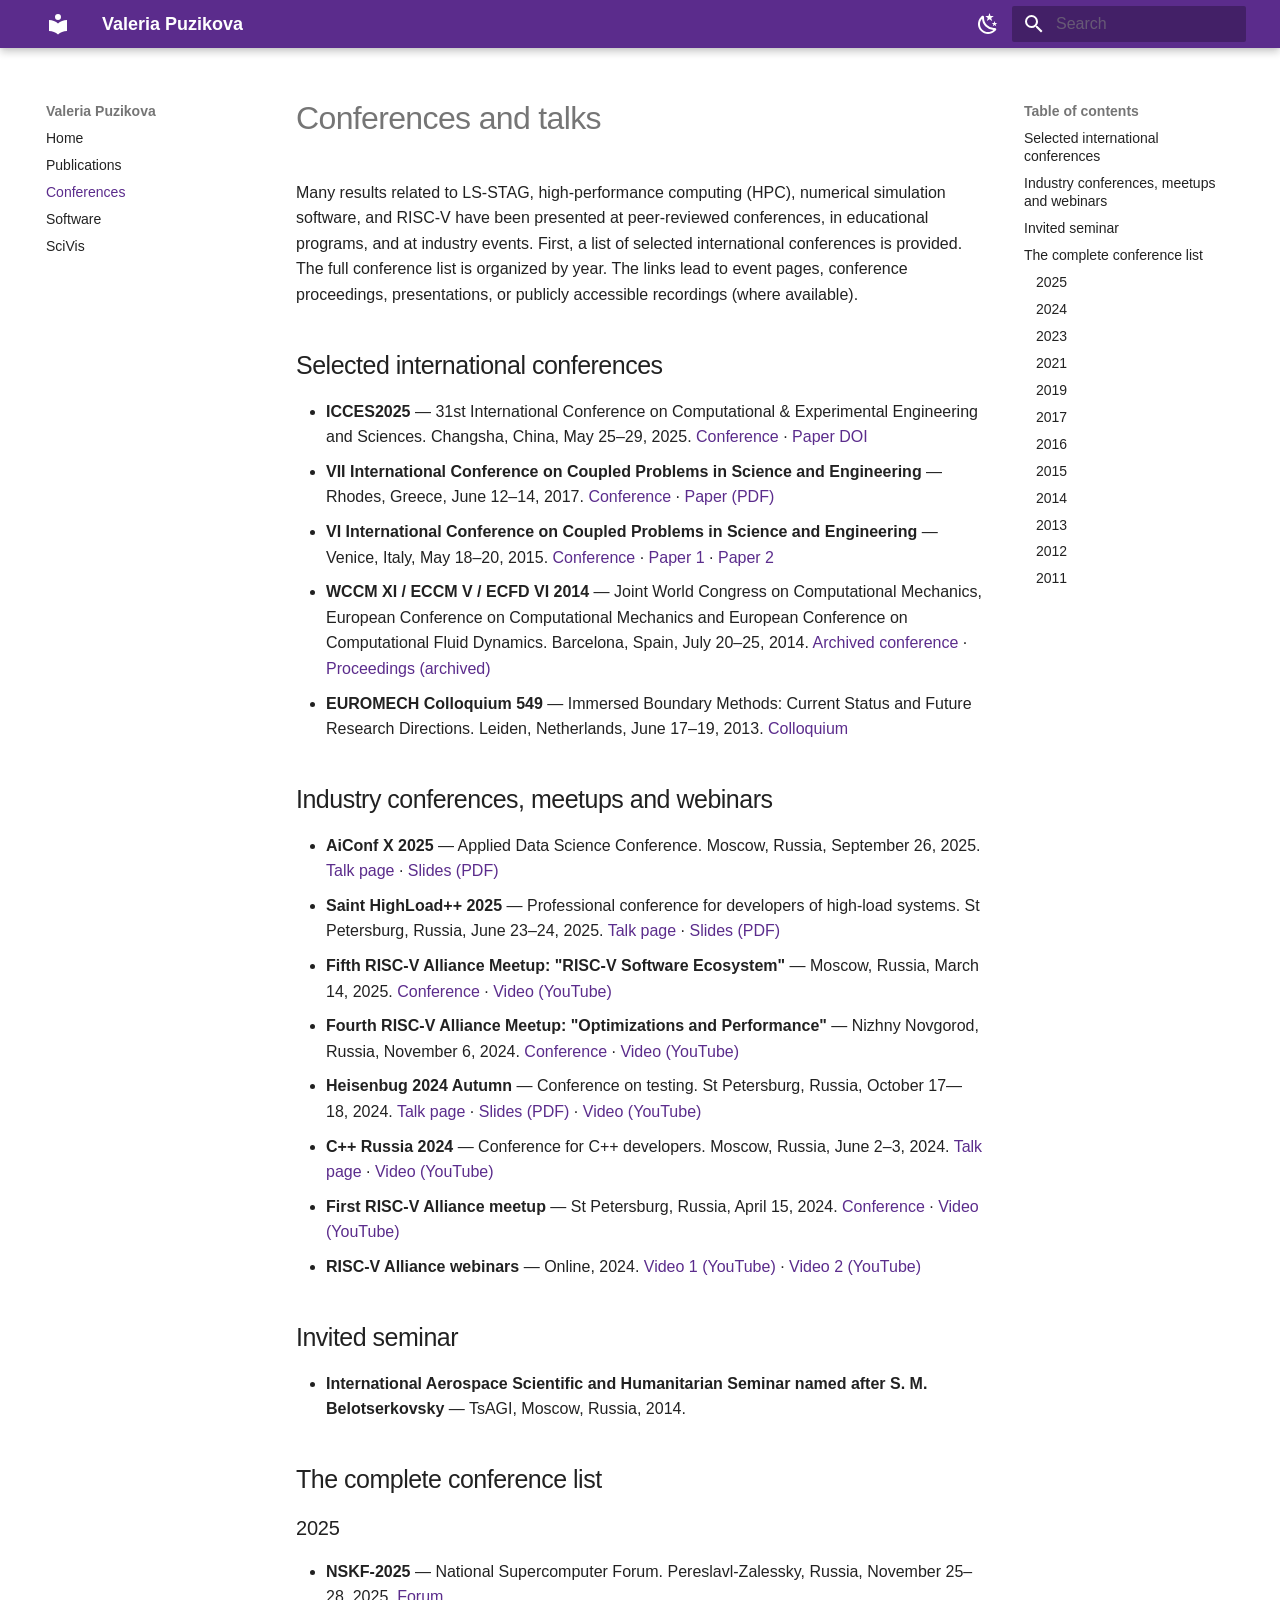
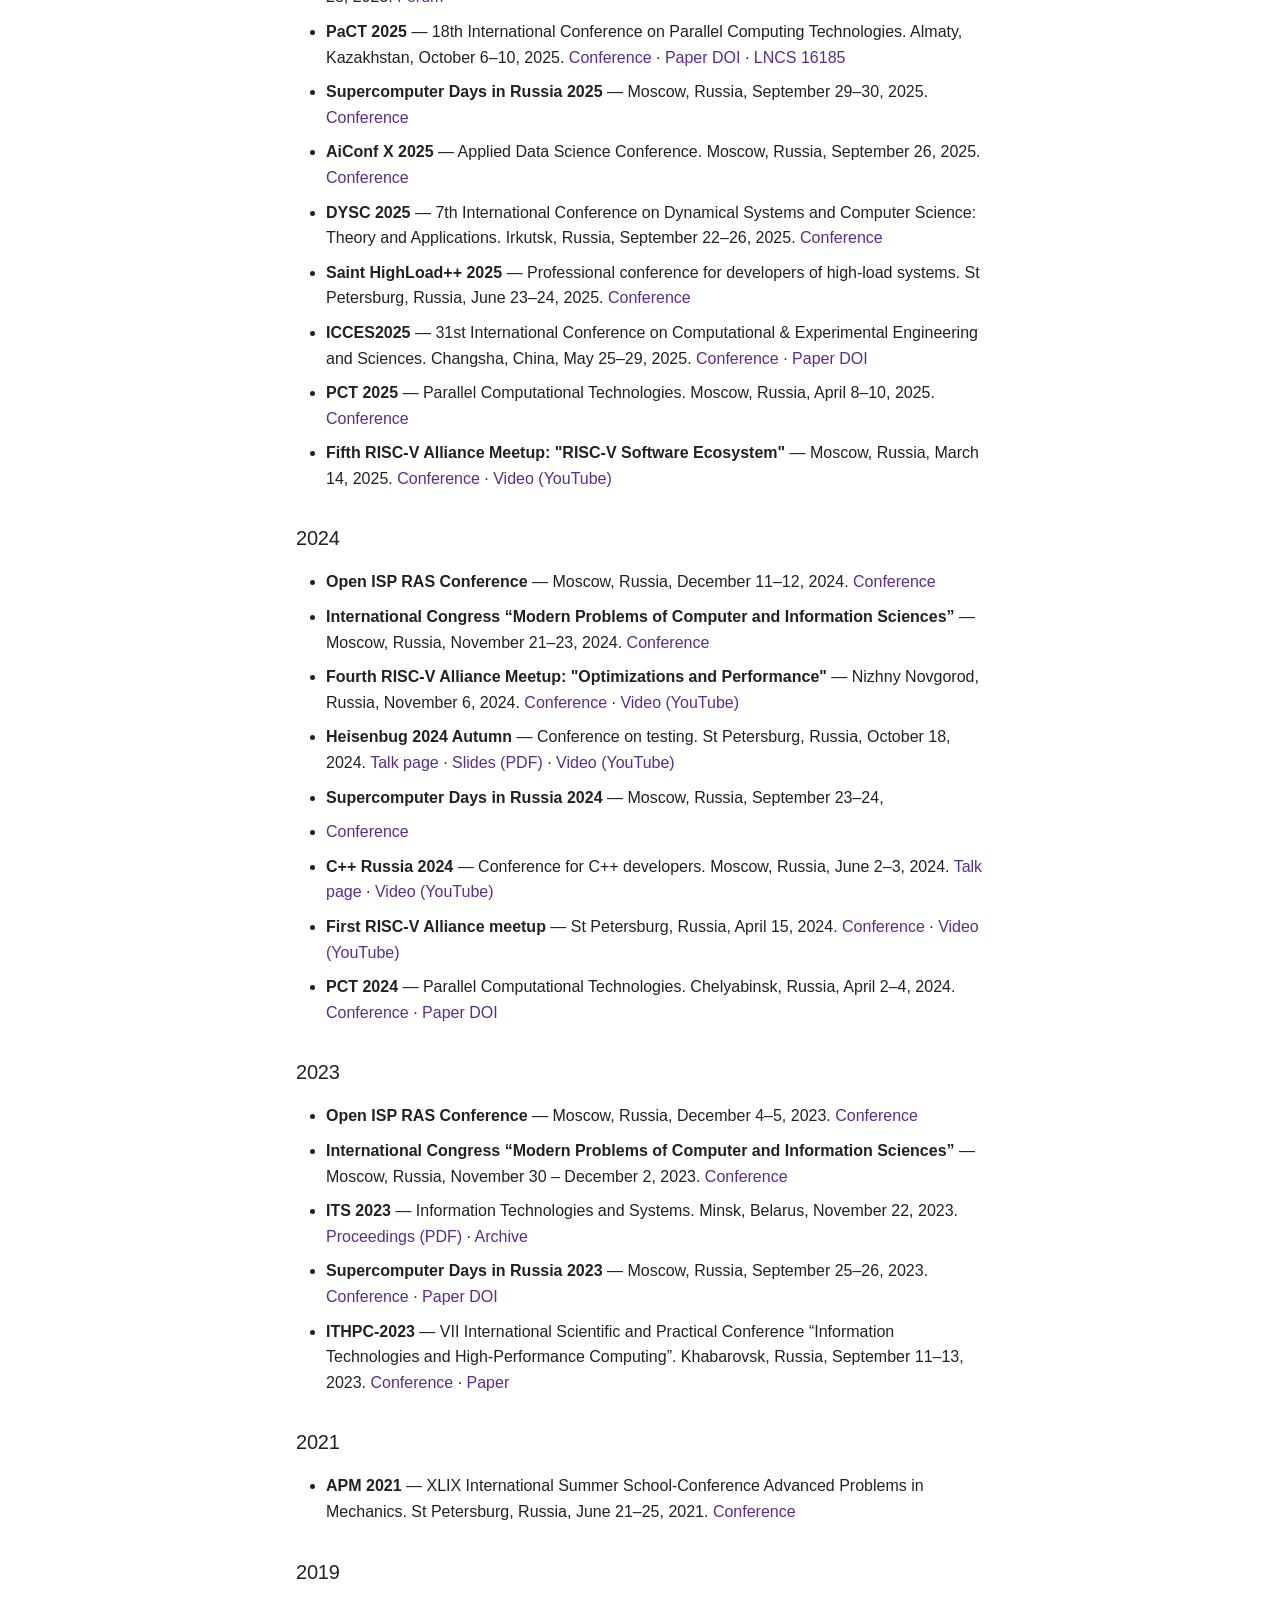
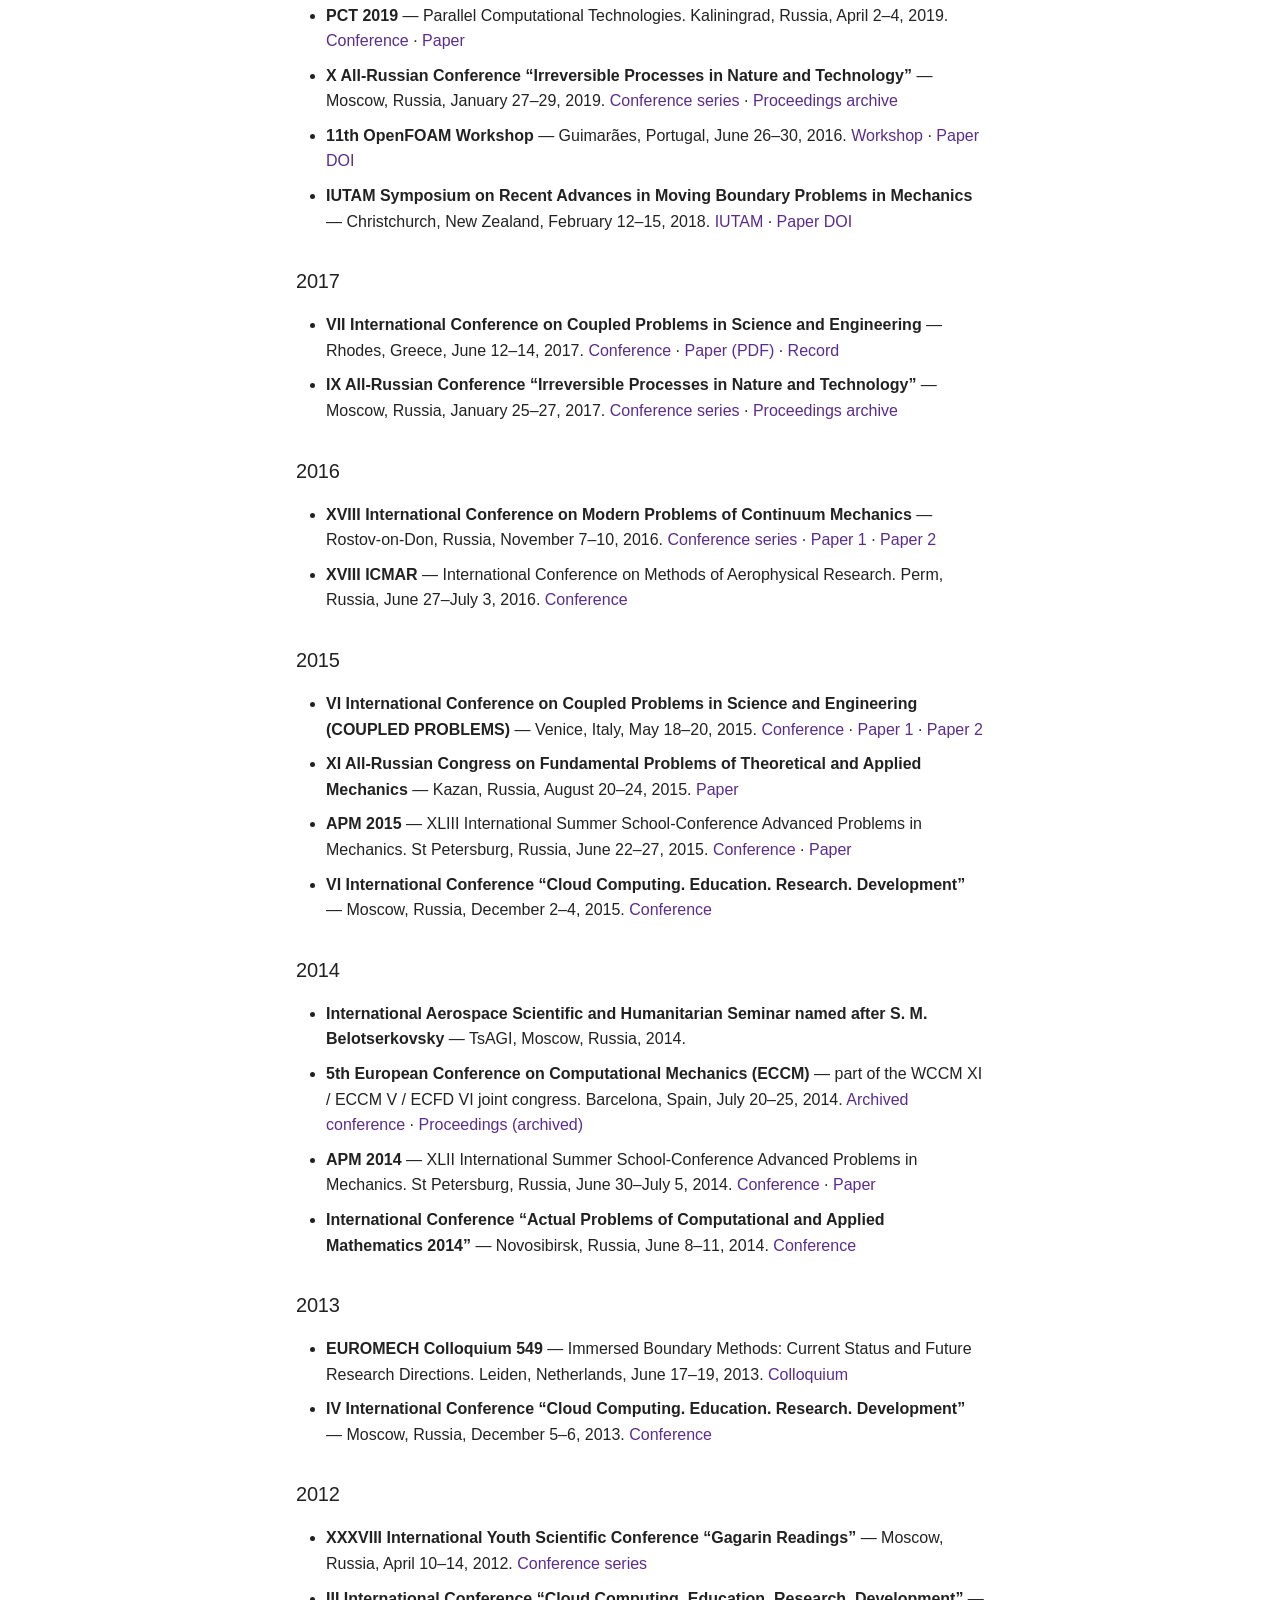
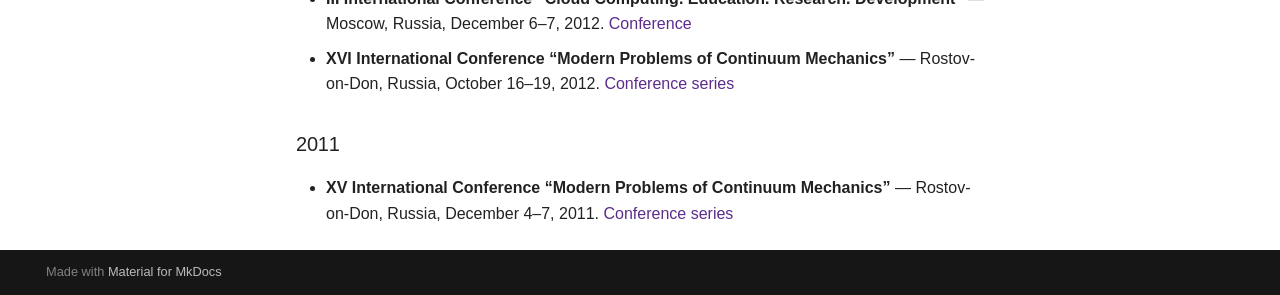
==== commit bb9f7b6a: "Deploy site 2026-10-29 14:08" ====
--- a/conferences/index.html
+++ b/conferences/index.html
@@ -820,9 +820,9 @@
 <p>Many results related to LS-STAG, high-performance computing (HPC), numerical
 simulation software, and RISC-V have been presented at peer-reviewed
 conferences, in educational programs, and at industry events. First, a list of
-selected international conferences is provided. The complete list is organized by
-year. The links lead to event pages, conference proceedings, presentations, or
-publicly accessible recordings (where available).</p>
+selected international conferences is provided. The full conference list is
+organized by year. The links lead to event pages, conference proceedings,
+presentations, or publicly accessible recordings (where available).</p>
 <h2 id="selected-international-conferences">Selected international conferences</h2>
 <ul>
 <li><strong>ICCES2025</strong> — 31st International Conference on Computational &amp; Experimental
--- a/assets/extra.css
+++ b/assets/extra.css
@@ -27,7 +27,7 @@
 .hero {
   position: relative;
   margin: 0.5rem 0 2rem;
-  padding: 5rem 2rem 2rem;
+  padding: 3rem 2rem 2rem;
   border-radius: 1rem;
   color: #fff;
   background-image:
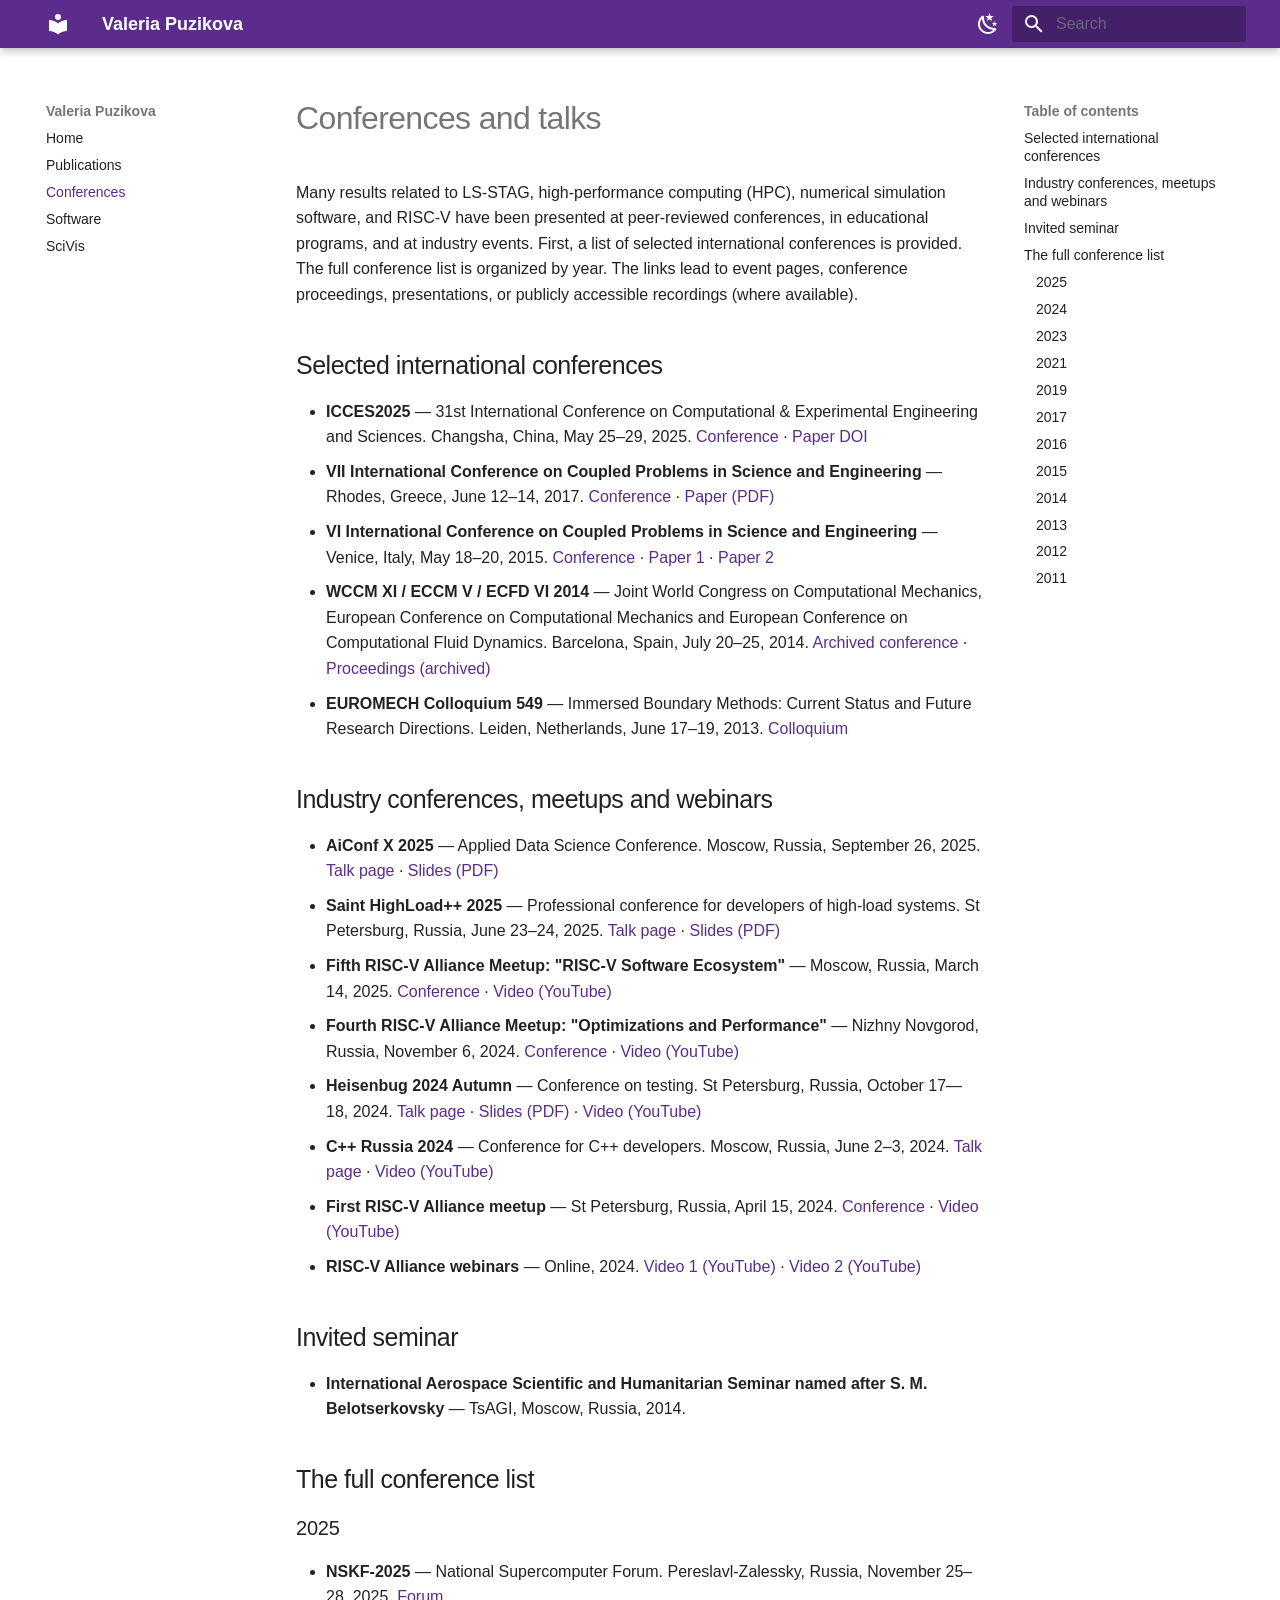
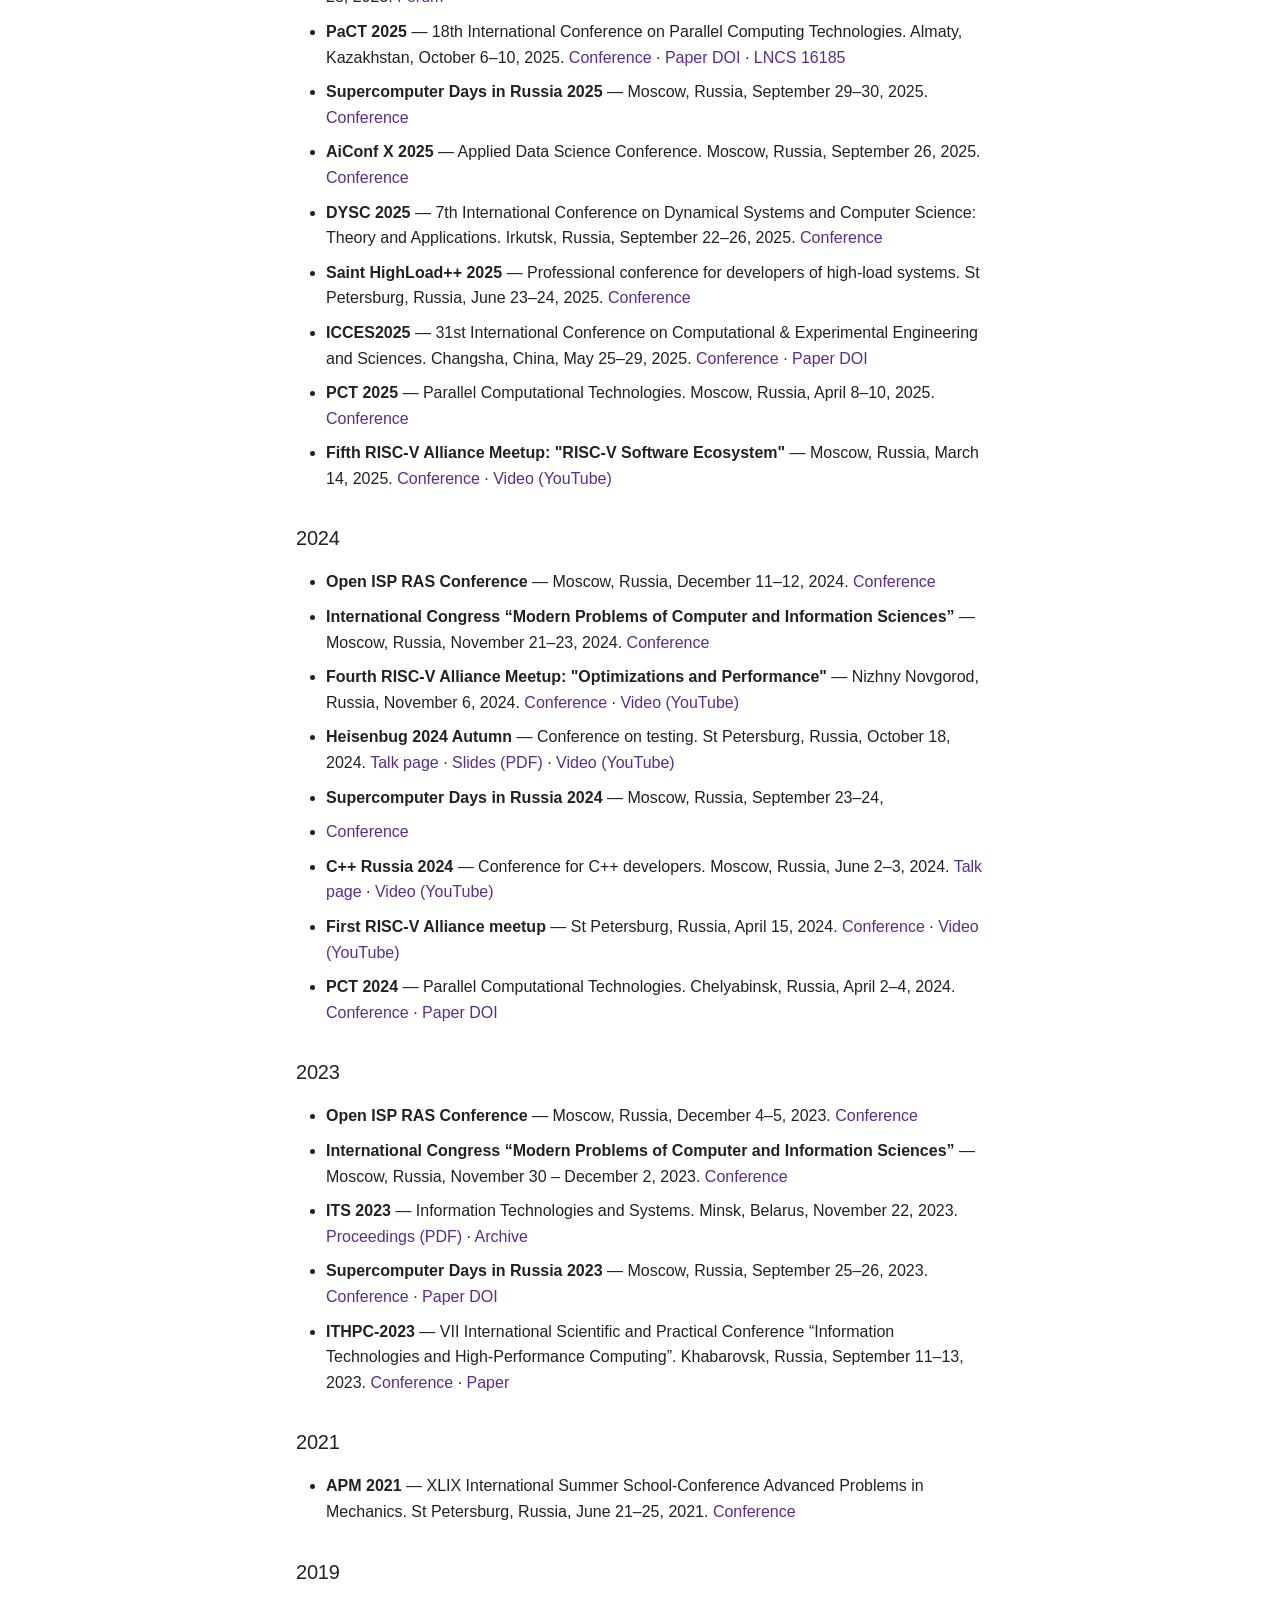
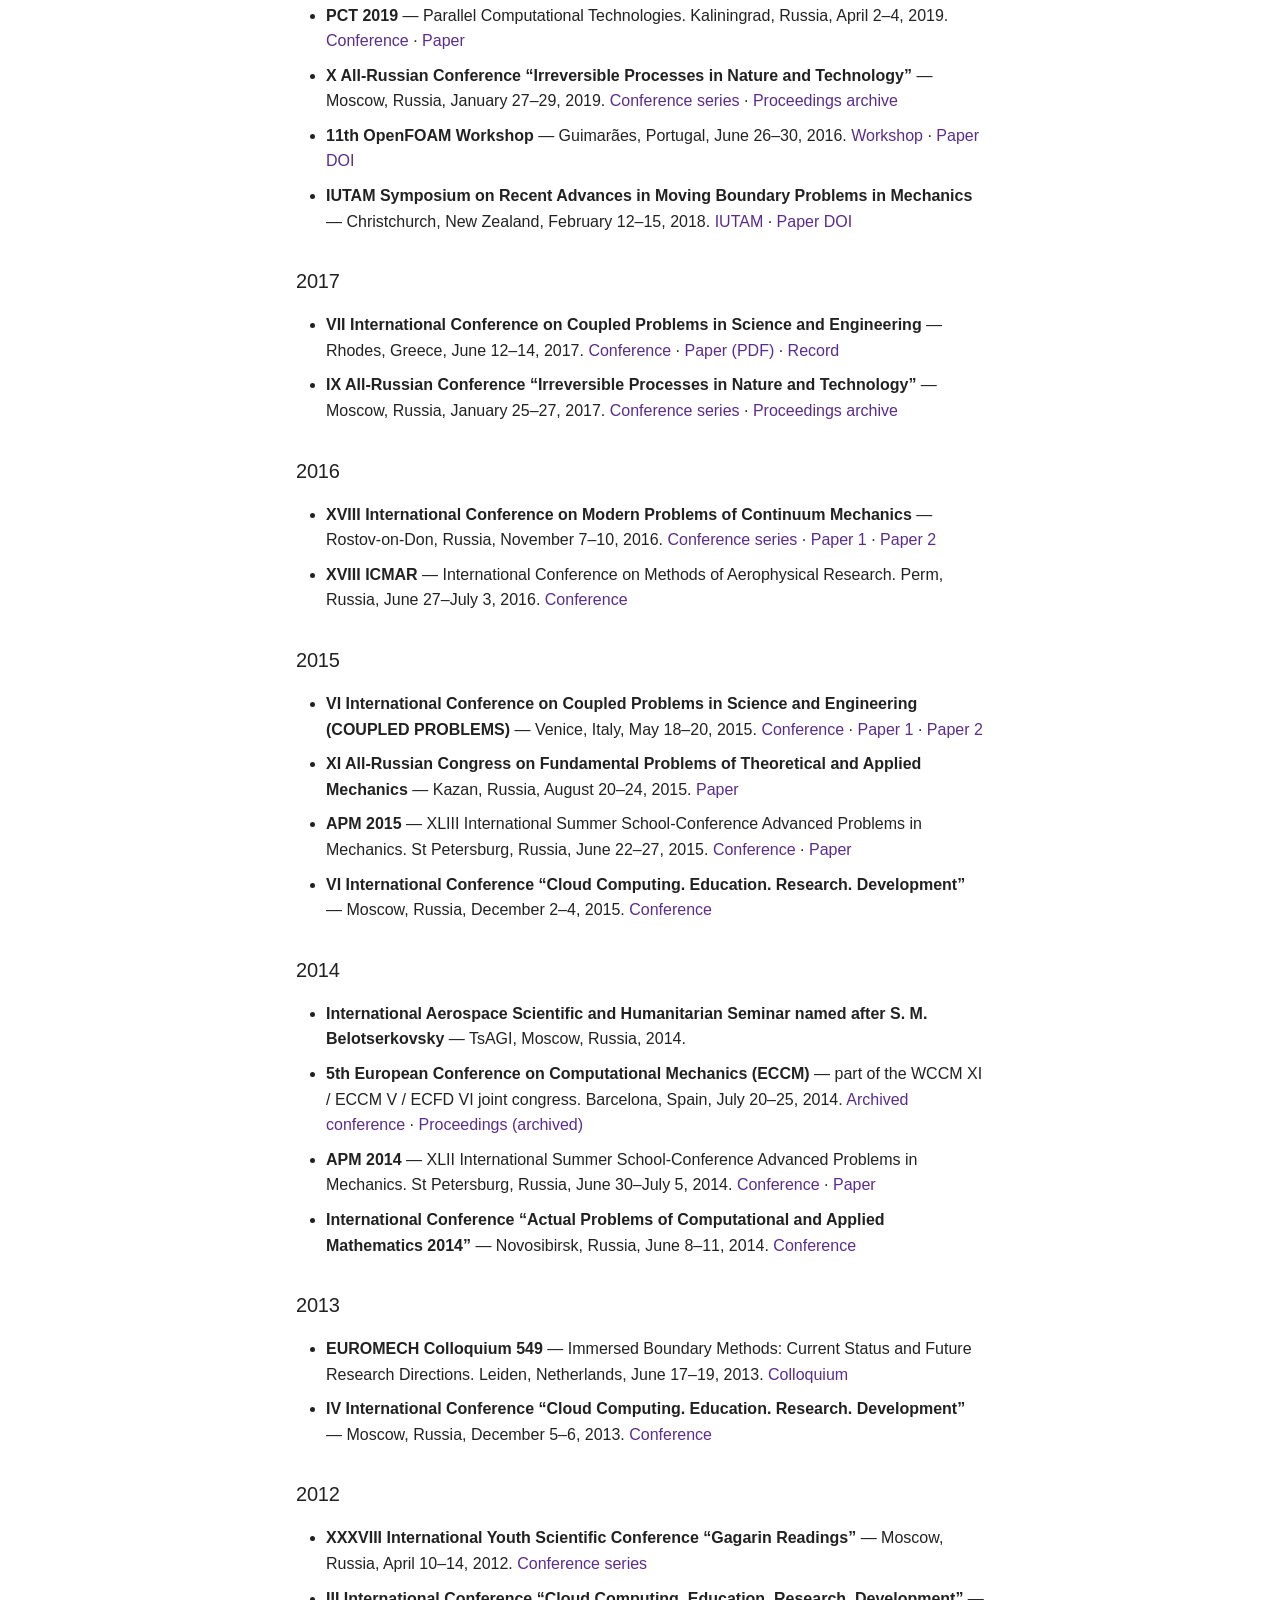
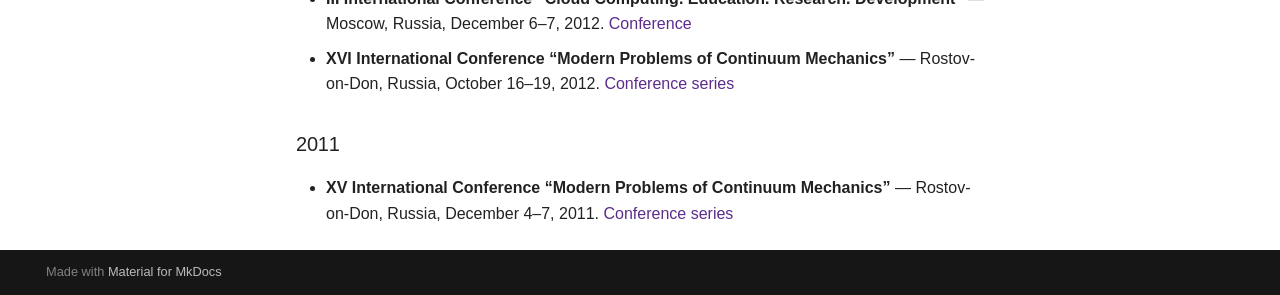
==== commit cfcdee8d: "Deploy site 2026-10-29 14:24" ====
--- a/conferences/index.html
+++ b/conferences/index.html
@@ -381,15 +381,15 @@
 </li>
       
         <li class="md-nav__item">
-  <a href="#the-complete-conference-list" class="md-nav__link">
-    <span class="md-ellipsis">
-      
-        The complete conference list
-      
-    </span>
-  </a>
-  
-    <nav class="md-nav" aria-label="The complete conference list">
+  <a href="#the-full-conference-list" class="md-nav__link">
+    <span class="md-ellipsis">
+      
+        The full conference list
+      
+    </span>
+  </a>
+  
+    <nav class="md-nav" aria-label="The full conference list">
       <ul class="md-nav__list">
         
           <li class="md-nav__item">
@@ -651,15 +651,15 @@
 </li>
       
         <li class="md-nav__item">
-  <a href="#the-complete-conference-list" class="md-nav__link">
-    <span class="md-ellipsis">
-      
-        The complete conference list
-      
-    </span>
-  </a>
-  
-    <nav class="md-nav" aria-label="The complete conference list">
+  <a href="#the-full-conference-list" class="md-nav__link">
+    <span class="md-ellipsis">
+      
+        The full conference list
+      
+    </span>
+  </a>
+  
+    <nav class="md-nav" aria-label="The full conference list">
       <ul class="md-nav__list">
         
           <li class="md-nav__item">
@@ -886,7 +886,7 @@
 <li><strong>International Aerospace Scientific and Humanitarian Seminar named after
   S. M. Belotserkovsky</strong> — TsAGI, Moscow, Russia, 2014.</li>
 </ul>
-<h2 id="the-complete-conference-list">The complete conference list</h2>
+<h2 id="the-full-conference-list">The full conference list</h2>
 <h3 id="2025">2025</h3>
 <ul>
 <li><strong>NSKF-2025</strong> — National Supercomputer Forum. Pereslavl-Zalessky, Russia,
